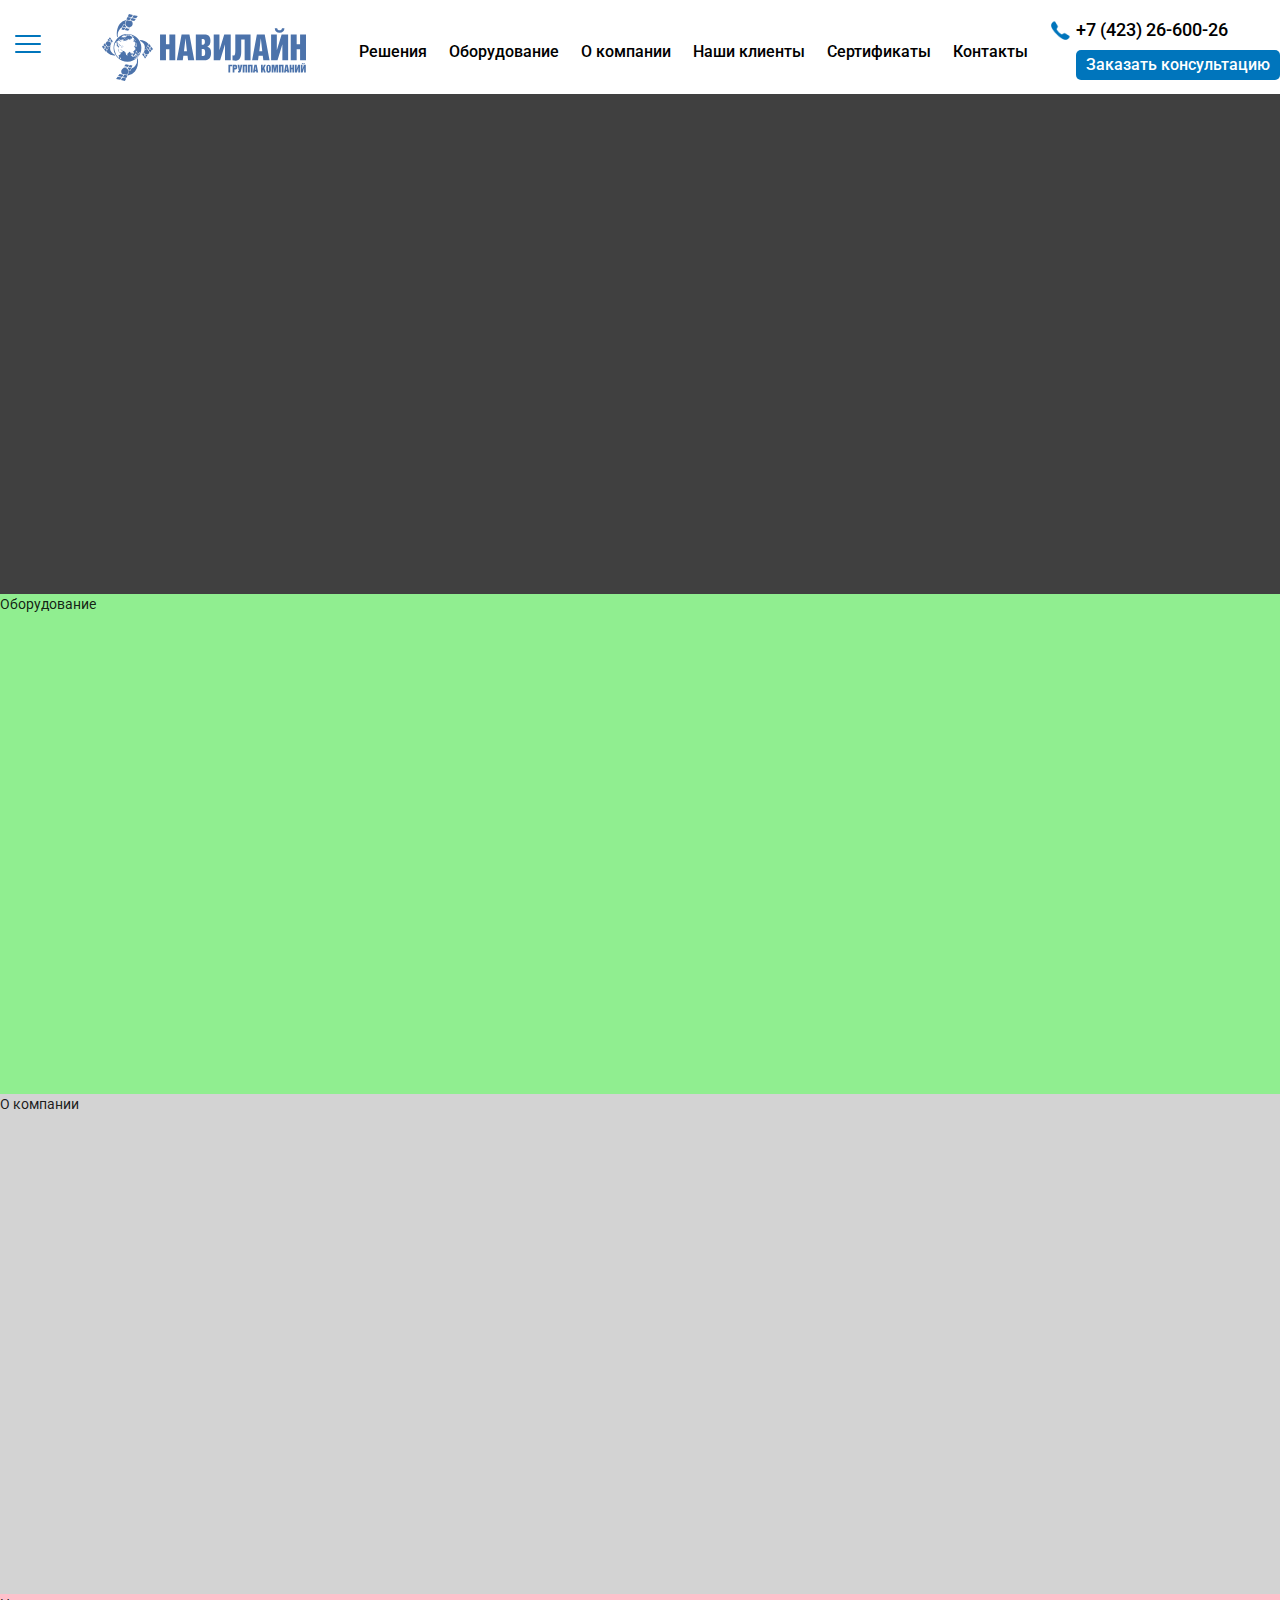
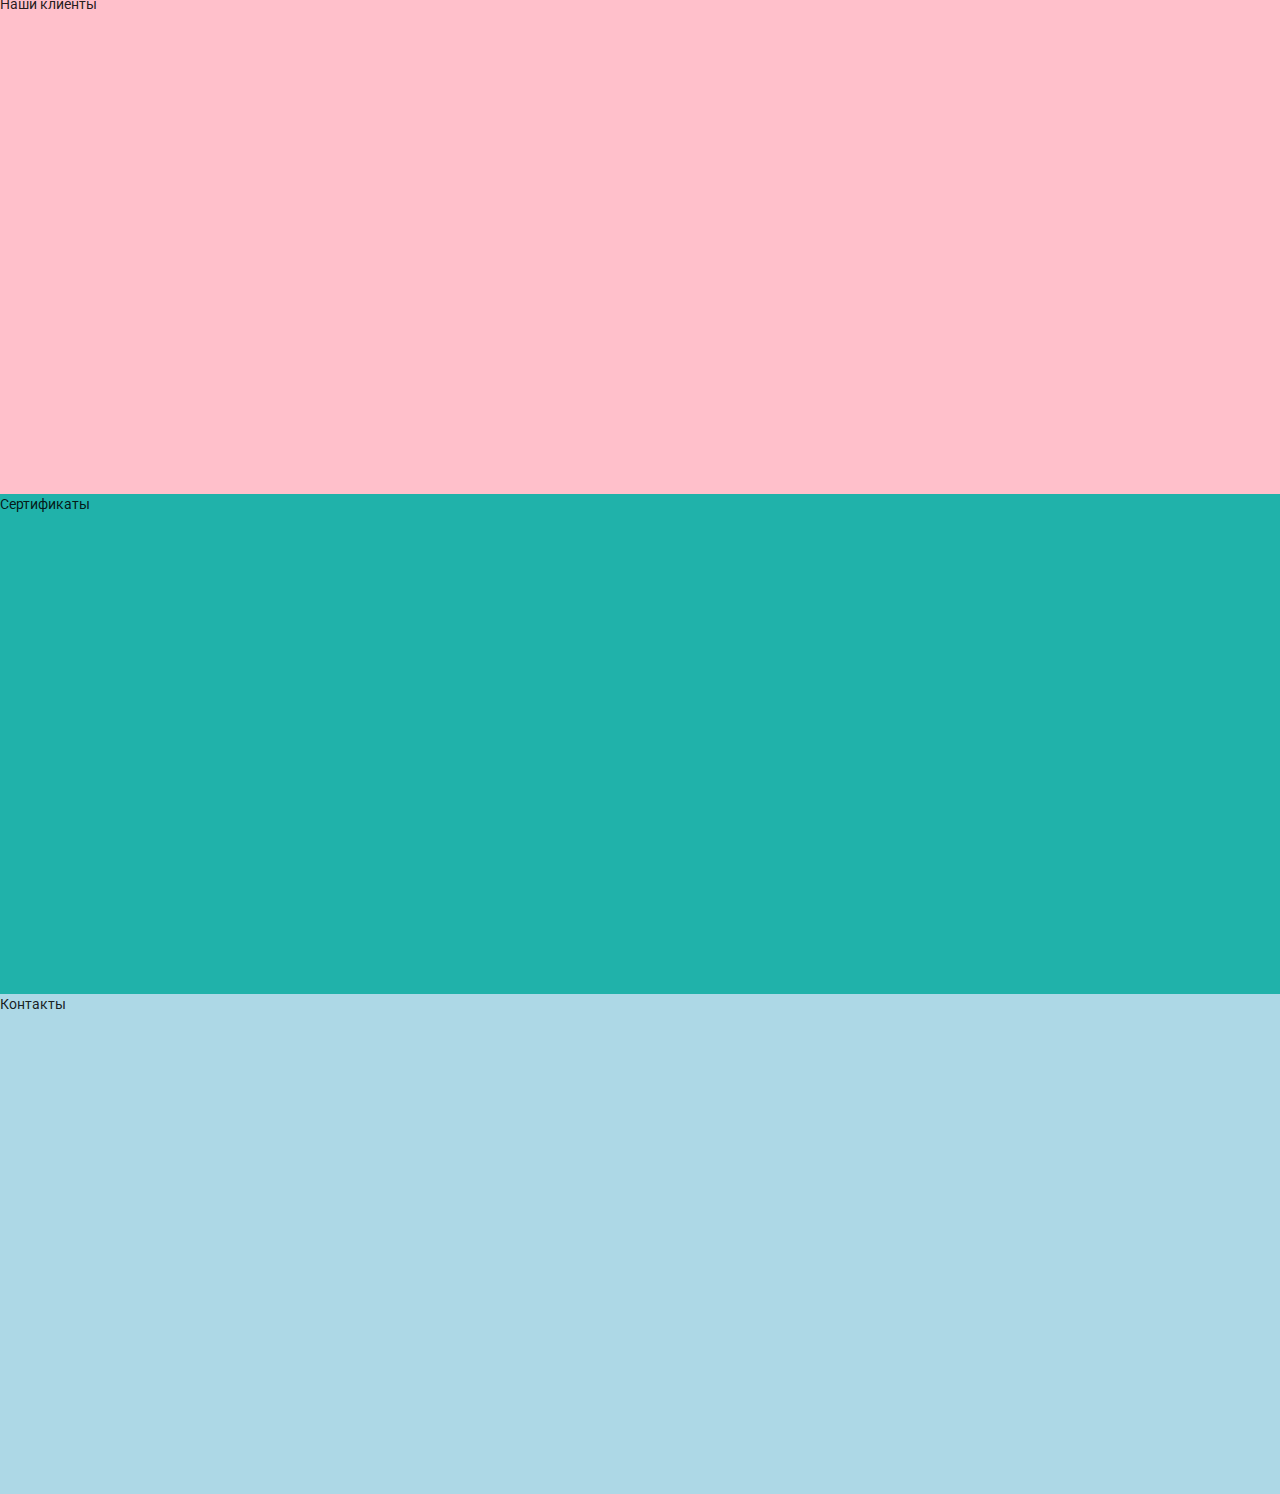
==== index2.html @ 1f4a231a "upload" ====
<!DOCTYPE html>
<html>
  <head>
  <link href="https://fonts.googleapis.com/css?family=Roboto:400,700&display=swap&subset=cyrillic" rel="stylesheet">
  <link href="https://fonts.googleapis.com/icon?family=Material+Icons" rel="stylesheet">

  <!--  <link rel="stylesheet" href="dist/material.min.css">-->
  <link rel="stylesheet" href="css/mdl.css">
  <link rel="stylesheet" href="css/style.css">
  <meta name="viewport" content="width=device-width, initial-scale=1">
</head>

<body class="">
 <div class="s123s">
  <header class="masthead">
    <div class="container">
      <nav class="navbar">

        <div class="hamburger">
          <div class="hamburger-box">
            <div class="hamburger-inner"></div>
          </div>
        </div>

        <a href="#">
          <img src="images/logo2.svg" height="67px" class="logo" alt="">
        </a>
        <ul id="spy" class="main-menu">
          <li><a href="#one">Решения</a>
            <ul class="sub-menu">
              <li><a href="">Решения</a></li>
              <li><a href="">Оборудование</a></li>
              <li><a href="">О компании</a></li>
              <li><a href="">Наши клиенты</a></li>
              <li><a href="">Сертификаты</a></li>
              <li><a href="">Контакты</a></li>
            </ul>
          </li>
          <li><a href="#two">Оборудование</a>
            <ul class="sub-menu">
              <li><a href="">Решения</a></li>
              <li><a href="">Оборудование</a></li>
              <li><a href="">О компании</a></li>
              <li><a href="">Наши клиенты</a></li>
              <li><a href="">Сертификаты</a></li>
              <li><a href="">Контакты</a></li>
            </ul>
          </li>
          <li><a href="#three">О компании</a></li>
          <li><a href="#four">Наши клиенты</a></li>
          <li><a href="#five">Сертификаты</a></li>
          <li><a href="#six">Контакты</a></li>
        </ul>
        <div class="head-contact">
          <a href="#" class="head-tel">
            +7 (423) 26-600-26
          </a>
          <a href="#callback" class="cons-order">
            Заказать консультацию
          </a>
        </div>
      </nav>
    </div>

  </header>
    <div class="page-content">
    <section class="section" id="one">
      <div>

        <!-- Textfield with Floating Label -->



      </div>
    </section>
    <section class="section" id="two">
      <div>Оборудование</div>
    </section>
    <section class="section" id="three">
      <div>О компании</div>
    </section>
    <section class="section" id="four">
      <div>Наши клиенты</div>
    </section>
    <section class="section" id="five">
      <div>Сертификаты</div>
    </section>
    <section class="section" id="six">
      <div>Контакты</div>
    </section>
    </div>
  </div>
  <div id="pop" class="">
    <div class="pop-overlay"></div>
  <div class="pop-order__w">
    <div class="pop-close"></div>

    <div class="pop-order">
      <div class="pop-order__head">
        <h4>Запись на бесплатную консультацию</h4>

        <div class="hamburger is-active pop-order__close white">
          <div class="hamburger-box">
            <div class="hamburger-inner"></div>
          </div>
        </div>

      </div>

      <div class="pop-order__body mdl-grid">
        <div class="mdl-cell mdl-cell--4-col">
          <form action="#">
            <div class="mdl-textfield mdl-js-textfield mdl-textfield--floating-label">
              <input class="mdl-textfield__input" type="text" id="sample3">
              <label class="mdl-textfield__label" for="sample3">Имя</label>
            </div>
            <div class="mdl-textfield mdl-js-textfield mdl-textfield--floating-label">
              <input class="mdl-textfield__input" type="text" id="sample3">
              <label class="mdl-textfield__label" for="sample3">Телефон</label>
            </div>
            <button class="mdl-button mdl-js-button mdl-button--raised mdl-js-ripple-effect mdl-button--colored right" style="float: right">
              отправить
            </button>

          </form>
        </div>
        <div class="mdl-cell mdl-cell--8-col">
          <div class="pop-order__text">
            <p>
              У вас есть вопросы? Оставьте свои контактные данные и наш специалист перезвонит Вам и бесплатно проконсультирует по интересующим услугам.</p>
            <p>Либо позвоните нам по номеру: <b>+7 (423) 26-600-26</b>
            </p>
          </div>
        </div>
      </div>
    </div>
    </div>
<div class="side-nav__w">
    <div class="pop-close"></div>
    <nav class="side-nav">
      <ul class="side-menu">
        <li><a href="">О компании</a></li>
        <li><a href="">Решения</a></li>
        <li><a href="">Оборудование</a></li>
        <li><a href="">Наши клиенты</a></li>
        <li><a href="">Сертификаты</a></li>
        <li><a href="">Контакты</a></li>
      </ul>
      <ul class="side-contact">
        <li class="side-tel"><a href="#">+7 (423) 26-600-26</a></li>
        <li class="side-order"><a href="#callback">Заказать консультацию</a></li>
      </ul>
    </nav>

    </div>
  </div>
  <!--
  <script src="mdl/mdlComponentHandler.js"></script>
  <script src="mdl/button/button.js"></script>
  <script src="mdl/textfield/textfield.js"></script>
  <script src="mdl/menu/menu.js"></script>
  <script src="mdl/grid/grid.js"></script>
-->

  <script src="dist/material.min.js"></script>
  <script src="js/model.js"></script>
  <script src="js/main.js"></script>
</body></html>
---- dist/material.min.css ----
/**
 * material-design-lite - Material Design Components in CSS, JS and HTML
 * @version v1.3.0
 * @license Apache-2.0
 * @copyright 2015 Google, Inc.
 * @link https://github.com/google/material-design-lite
 */
@charset "UTF-8";html{color:rgba(0,0,0,.87)}::-moz-selection{background:#b3d4fc;text-shadow:none}::selection{background:#b3d4fc;text-shadow:none}hr{display:block;height:1px;border:0;border-top:1px solid #ccc;margin:1em 0;padding:0}audio,canvas,iframe,img,svg,video{vertical-align:middle}fieldset{border:0;margin:0;padding:0}textarea{resize:vertical}.browserupgrade{margin:.2em 0;background:#ccc;color:#000;padding:.2em 0}.hidden{display:none!important}.visuallyhidden{border:0;clip:rect(0 0 0 0);height:1px;margin:-1px;overflow:hidden;padding:0;position:absolute;width:1px}.visuallyhidden.focusable:active,.visuallyhidden.focusable:focus{clip:auto;height:auto;margin:0;overflow:visible;position:static;width:auto}.invisible{visibility:hidden}.clearfix:before,.clearfix:after{content:" ";display:table}.clearfix:after{clear:both}@media print{*,*:before,*:after,*:first-letter{background:transparent!important;color:#000!important;box-shadow:none!important}a,a:visited{text-decoration:underline}a[href]:after{content:" (" attr(href)")"}abbr[title]:after{content:" (" attr(title)")"}a[href^="#"]:after,a[href^="javascript:"]:after{content:""}pre,blockquote{border:1px solid #999;page-break-inside:avoid}thead{display:table-header-group}tr,img{page-break-inside:avoid}img{max-width:100%!important}p,h2,h3{orphans:3;widows:3}h2,h3{page-break-after:avoid}}a,.mdl-accordion,.mdl-button,.mdl-card,.mdl-checkbox,.mdl-dropdown-menu,.mdl-icon-toggle,.mdl-item,.mdl-radio,.mdl-slider,.mdl-switch,.mdl-tabs__tab{-webkit-tap-highlight-color:transparent;-webkit-tap-highlight-color:rgba(255,255,255,0)}html{width:100%;height:100%;-ms-touch-action:manipulation;touch-action:manipulation}body{width:100%;min-height:100%;margin:0}main{display:block}*[hidden]{display:none!important}html,body{font-family:"Helvetica","Arial",sans-serif;font-size:14px;font-weight:400;line-height:20px}h1,h2,h3,h4,h5,h6,p{padding:0}h1 small,h2 small,h3 small,h4 small,h5 small,h6 small{font-family:"Roboto","Helvetica","Arial",sans-serif;font-weight:400;line-height:1.35;letter-spacing:-.02em;opacity:.54;font-size:.6em}h1{font-size:56px;line-height:1.35;letter-spacing:-.02em;margin:24px 0}h1,h2{font-family:"Roboto","Helvetica","Arial",sans-serif;font-weight:400}h2{font-size:45px;line-height:48px}h2,h3{margin:24px 0}h3{font-size:34px;line-height:40px}h3,h4{font-family:"Roboto","Helvetica","Arial",sans-serif;font-weight:400}h4{font-size:24px;line-height:32px;-moz-osx-font-smoothing:grayscale;margin:24px 0 16px}h5{font-size:20px;font-weight:500;line-height:1;letter-spacing:.02em}h5,h6{font-family:"Roboto","Helvetica","Arial",sans-serif;margin:24px 0 16px}h6{font-size:16px;letter-spacing:.04em}h6,p{font-weight:400;line-height:24px}p{font-size:14px;letter-spacing:0;margin:0 0 16px}a{color:#ff4081;font-weight:500}blockquote{font-family:"Roboto","Helvetica","Arial",sans-serif;position:relative;font-size:24px;font-weight:300;font-style:italic;line-height:1.35;letter-spacing:.08em}blockquote:before{position:absolute;left:-.5em;content:'“'}blockquote:after{content:'”';margin-left:-.05em}mark{background-color:#f4ff81}dt{font-weight:700}address{font-size:12px;line-height:1;font-style:normal}address,ul,ol{font-weight:400;letter-spacing:0}ul,ol{font-size:14px;line-height:24px}.mdl-typography--display-4,.mdl-typography--display-4-color-contrast{font-family:"Roboto","Helvetica","Arial",sans-serif;font-size:112px;font-weight:300;line-height:1;letter-spacing:-.04em}.mdl-typography--display-4-color-contrast{opacity:.54}.mdl-typography--display-3,.mdl-typography--display-3-color-contrast{font-family:"Roboto","Helvetica","Arial",sans-serif;font-size:56px;font-weight:400;line-height:1.35;letter-spacing:-.02em}.mdl-typography--display-3-color-contrast{opacity:.54}.mdl-typography--display-2,.mdl-typography--display-2-color-contrast{font-family:"Roboto","Helvetica","Arial",sans-serif;font-size:45px;font-weight:400;line-height:48px}.mdl-typography--display-2-color-contrast{opacity:.54}.mdl-typography--display-1,.mdl-typography--display-1-color-contrast{font-family:"Roboto","Helvetica","Arial",sans-serif;font-size:34px;font-weight:400;line-height:40px}.mdl-typography--display-1-color-contrast{opacity:.54}.mdl-typography--headline,.mdl-typography--headline-color-contrast{font-family:"Roboto","Helvetica","Arial",sans-serif;font-size:24px;font-weight:400;line-height:32px;-moz-osx-font-smoothing:grayscale}.mdl-typography--headline-color-contrast{opacity:.87}.mdl-typography--title,.mdl-typography--title-color-contrast{font-family:"Roboto","Helvetica","Arial",sans-serif;font-size:20px;font-weight:500;line-height:1;letter-spacing:.02em}.mdl-typography--title-color-contrast{opacity:.87}.mdl-typography--subhead,.mdl-typography--subhead-color-contrast{font-family:"Roboto","Helvetica","Arial",sans-serif;font-size:16px;font-weight:400;line-height:24px;letter-spacing:.04em}.mdl-typography--subhead-color-contrast{opacity:.87}.mdl-typography--body-2,.mdl-typography--body-2-color-contrast{font-size:14px;font-weight:700;line-height:24px;letter-spacing:0}.mdl-typography--body-2-color-contrast{opacity:.87}.mdl-typography--body-1,.mdl-typography--body-1-color-contrast{font-size:14px;font-weight:400;line-height:24px;letter-spacing:0}.mdl-typography--body-1-color-contrast{opacity:.87}.mdl-typography--body-2-force-preferred-font,.mdl-typography--body-2-force-preferred-font-color-contrast{font-family:"Roboto","Helvetica","Arial",sans-serif;font-size:14px;font-weight:500;line-height:24px;letter-spacing:0}.mdl-typography--body-2-force-preferred-font-color-contrast{opacity:.87}.mdl-typography--body-1-force-preferred-font,.mdl-typography--body-1-force-preferred-font-color-contrast{font-family:"Roboto","Helvetica","Arial",sans-serif;font-size:14px;font-weight:400;line-height:24px;letter-spacing:0}.mdl-typography--body-1-force-preferred-font-color-contrast{opacity:.87}.mdl-typography--caption,.mdl-typography--caption-force-preferred-font{font-size:12px;font-weight:400;line-height:1;letter-spacing:0}.mdl-typography--caption-force-preferred-font{font-family:"Roboto","Helvetica","Arial",sans-serif}.mdl-typography--caption-color-contrast,.mdl-typography--caption-force-preferred-font-color-contrast{font-size:12px;font-weight:400;line-height:1;letter-spacing:0;opacity:.54}.mdl-typography--caption-force-preferred-font-color-contrast,.mdl-typography--menu{font-family:"Roboto","Helvetica","Arial",sans-serif}.mdl-typography--menu{font-size:14px;font-weight:500;line-height:1;letter-spacing:0}.mdl-typography--menu-color-contrast{opacity:.87}.mdl-typography--menu-color-contrast,.mdl-typography--button,.mdl-typography--button-color-contrast{font-family:"Roboto","Helvetica","Arial",sans-serif;font-size:14px;font-weight:500;line-height:1;letter-spacing:0}.mdl-typography--button,.mdl-typography--button-color-contrast{text-transform:uppercase}.mdl-typography--button-color-contrast{opacity:.87}.mdl-typography--text-left{text-align:left}.mdl-typography--text-right{text-align:right}.mdl-typography--text-center{text-align:center}.mdl-typography--text-justify{text-align:justify}.mdl-typography--text-nowrap{white-space:nowrap}.mdl-typography--text-lowercase{text-transform:lowercase}.mdl-typography--text-uppercase{text-transform:uppercase}.mdl-typography--text-capitalize{text-transform:capitalize}.mdl-typography--font-thin{font-weight:200!important}.mdl-typography--font-light{font-weight:300!important}.mdl-typography--font-regular{font-weight:400!important}.mdl-typography--font-medium{font-weight:500!important}.mdl-typography--font-bold{font-weight:700!important}.mdl-typography--font-black{font-weight:900!important}.material-icons{font-family:'Material Icons';font-weight:400;font-style:normal;font-size:24px;line-height:1;letter-spacing:normal;text-transform:none;display:inline-block;word-wrap:normal;-moz-font-feature-settings:'liga';font-feature-settings:'liga';-webkit-font-feature-settings:'liga';-webkit-font-smoothing:antialiased}.mdl-color-text--red{color:#f44336 !important}.mdl-color--red{background-color:#f44336 !important}.mdl-color-text--red-50{color:#ffebee !important}.mdl-color--red-50{background-color:#ffebee !important}.mdl-color-text--red-100{color:#ffcdd2 !important}.mdl-color--red-100{background-color:#ffcdd2 !important}.mdl-color-text--red-200{color:#ef9a9a !important}.mdl-color--red-200{background-color:#ef9a9a !important}.mdl-color-text--red-300{color:#e57373 !important}.mdl-color--red-300{background-color:#e57373 !important}.mdl-color-text--red-400{color:#ef5350 !important}.mdl-color--red-400{background-color:#ef5350 !important}.mdl-color-text--red-500{color:#f44336 !important}.mdl-color--red-500{background-color:#f44336 !important}.mdl-color-text--red-600{color:#e53935 !important}.mdl-color--red-600{background-color:#e53935 !important}.mdl-color-text--red-700{color:#d32f2f !important}.mdl-color--red-700{background-color:#d32f2f !important}.mdl-color-text--red-800{color:#c62828 !important}.mdl-color--red-800{background-color:#c62828 !important}.mdl-color-text--red-900{color:#b71c1c !important}.mdl-color--red-900{background-color:#b71c1c !important}.mdl-color-text--red-A100{color:#ff8a80 !important}.mdl-color--red-A100{background-color:#ff8a80 !important}.mdl-color-text--red-A200{color:#ff5252 !important}.mdl-color--red-A200{background-color:#ff5252 !important}.mdl-color-text--red-A400{color:#ff1744 !important}.mdl-color--red-A400{background-color:#ff1744 !important}.mdl-color-text--red-A700{color:#d50000 !important}.mdl-color--red-A700{background-color:#d50000 !important}.mdl-color-text--pink{color:#e91e63 !important}.mdl-color--pink{background-color:#e91e63 !important}.mdl-color-text--pink-50{color:#fce4ec !important}.mdl-color--pink-50{background-color:#fce4ec !important}.mdl-color-text--pink-100{color:#f8bbd0 !important}.mdl-color--pink-100{background-color:#f8bbd0 !important}.mdl-color-text--pink-200{color:#f48fb1 !important}.mdl-color--pink-200{background-color:#f48fb1 !important}.mdl-color-text--pink-300{color:#f06292 !important}.mdl-color--pink-300{background-color:#f06292 !important}.mdl-color-text--pink-400{color:#ec407a !important}.mdl-color--pink-400{background-color:#ec407a !important}.mdl-color-text--pink-500{color:#e91e63 !important}.mdl-color--pink-500{background-color:#e91e63 !important}.mdl-color-text--pink-600{color:#d81b60 !important}.mdl-color--pink-600{background-color:#d81b60 !important}.mdl-color-text--pink-700{color:#c2185b !important}.mdl-color--pink-700{background-color:#c2185b !important}.mdl-color-text--pink-800{color:#ad1457 !important}.mdl-color--pink-800{background-color:#ad1457 !important}.mdl-color-text--pink-900{color:#880e4f !important}.mdl-color--pink-900{background-color:#880e4f !important}.mdl-color-text--pink-A100{color:#ff80ab !important}.mdl-color--pink-A100{background-color:#ff80ab !important}.mdl-color-text--pink-A200{color:#ff4081 !important}.mdl-color--pink-A200{background-color:#ff4081 !important}.mdl-color-text--pink-A400{color:#f50057 !important}.mdl-color--pink-A400{background-color:#f50057 !important}.mdl-color-text--pink-A700{color:#c51162 !important}.mdl-color--pink-A700{background-color:#c51162 !important}.mdl-color-text--purple{color:#9c27b0 !important}.mdl-color--purple{background-color:#9c27b0 !important}.mdl-color-text--purple-50{color:#f3e5f5 !important}.mdl-color--purple-50{background-color:#f3e5f5 !important}.mdl-color-text--purple-100{color:#e1bee7 !important}.mdl-color--purple-100{background-color:#e1bee7 !important}.mdl-color-text--purple-200{color:#ce93d8 !important}.mdl-color--purple-200{background-color:#ce93d8 !important}.mdl-color-text--purple-300{color:#ba68c8 !important}.mdl-color--purple-300{background-color:#ba68c8 !important}.mdl-color-text--purple-400{color:#ab47bc !important}.mdl-color--purple-400{background-color:#ab47bc !important}.mdl-color-text--purple-500{color:#9c27b0 !important}.mdl-color--purple-500{background-color:#9c27b0 !important}.mdl-color-text--purple-600{color:#8e24aa !important}.mdl-color--purple-600{background-color:#8e24aa !important}.mdl-color-text--purple-700{color:#7b1fa2 !important}.mdl-color--purple-700{background-color:#7b1fa2 !important}.mdl-color-text--purple-800{color:#6a1b9a !important}.mdl-color--purple-800{background-color:#6a1b9a !important}.mdl-color-text--purple-900{color:#4a148c !important}.mdl-color--purple-900{background-color:#4a148c !important}.mdl-color-text--purple-A100{color:#ea80fc !important}.mdl-color--purple-A100{background-color:#ea80fc !important}.mdl-color-text--purple-A200{color:#e040fb !important}.mdl-color--purple-A200{background-color:#e040fb !important}.mdl-color-text--purple-A400{color:#d500f9 !important}.mdl-color--purple-A400{background-color:#d500f9 !important}.mdl-color-text--purple-A700{color:#a0f !important}.mdl-color--purple-A700{background-color:#a0f !important}.mdl-color-text--deep-purple{color:#673ab7 !important}.mdl-color--deep-purple{background-color:#673ab7 !important}.mdl-color-text--deep-purple-50{color:#ede7f6 !important}.mdl-color--deep-purple-50{background-color:#ede7f6 !important}.mdl-color-text--deep-purple-100{color:#d1c4e9 !important}.mdl-color--deep-purple-100{background-color:#d1c4e9 !important}.mdl-color-text--deep-purple-200{color:#b39ddb !important}.mdl-color--deep-purple-200{background-color:#b39ddb !important}.mdl-color-text--deep-purple-300{color:#9575cd !important}.mdl-color--deep-purple-300{background-color:#9575cd !important}.mdl-color-text--deep-purple-400{color:#7e57c2 !important}.mdl-color--deep-purple-400{background-color:#7e57c2 !important}.mdl-color-text--deep-purple-500{color:#673ab7 !important}.mdl-color--deep-purple-500{background-color:#673ab7 !important}.mdl-color-text--deep-purple-600{color:#5e35b1 !important}.mdl-color--deep-purple-600{background-color:#5e35b1 !important}.mdl-color-text--deep-purple-700{color:#512da8 !important}.mdl-color--deep-purple-700{background-color:#512da8 !important}.mdl-color-text--deep-purple-800{color:#4527a0 !important}.mdl-color--deep-purple-800{background-color:#4527a0 !important}.mdl-color-text--deep-purple-900{color:#311b92 !important}.mdl-color--deep-purple-900{background-color:#311b92 !important}.mdl-color-text--deep-purple-A100{color:#b388ff !important}.mdl-color--deep-purple-A100{background-color:#b388ff !important}.mdl-color-text--deep-purple-A200{color:#7c4dff !important}.mdl-color--deep-purple-A200{background-color:#7c4dff !important}.mdl-color-text--deep-purple-A400{color:#651fff !important}.mdl-color--deep-purple-A400{background-color:#651fff !important}.mdl-color-text--deep-purple-A700{color:#6200ea !important}.mdl-color--deep-purple-A700{background-color:#6200ea !important}.mdl-color-text--indigo{color:#3f51b5 !important}.mdl-color--indigo{background-color:#3f51b5 !important}.mdl-color-text--indigo-50{color:#e8eaf6 !important}.mdl-color--indigo-50{background-color:#e8eaf6 !important}.mdl-color-text--indigo-100{color:#c5cae9 !important}.mdl-color--indigo-100{background-color:#c5cae9 !important}.mdl-color-text--indigo-200{color:#9fa8da !important}.mdl-color--indigo-200{background-color:#9fa8da !important}.mdl-color-text--indigo-300{color:#7986cb !important}.mdl-color--indigo-300{background-color:#7986cb !important}.mdl-color-text--indigo-400{color:#5c6bc0 !important}.mdl-color--indigo-400{background-color:#5c6bc0 !important}.mdl-color-text--indigo-500{color:#3f51b5 !important}.mdl-color--indigo-500{background-color:#3f51b5 !important}.mdl-color-text--indigo-600{color:#3949ab !important}.mdl-color--indigo-600{background-color:#3949ab !important}.mdl-color-text--indigo-700{color:#303f9f !important}.mdl-color--indigo-700{background-color:#303f9f !important}.mdl-color-text--indigo-800{color:#283593 !important}.mdl-color--indigo-800{background-color:#283593 !important}.mdl-color-text--indigo-900{color:#1a237e !important}.mdl-color--indigo-900{background-color:#1a237e !important}.mdl-color-text--indigo-A100{color:#8c9eff !important}.mdl-color--indigo-A100{background-color:#8c9eff !important}.mdl-color-text--indigo-A200{color:#536dfe !important}.mdl-color--indigo-A200{background-color:#536dfe !important}.mdl-color-text--indigo-A400{color:#3d5afe !important}.mdl-color--indigo-A400{background-color:#3d5afe !important}.mdl-color-text--indigo-A700{color:#304ffe !important}.mdl-color--indigo-A700{background-color:#304ffe !important}.mdl-color-text--blue{color:#2196f3 !important}.mdl-color--blue{background-color:#2196f3 !important}.mdl-color-text--blue-50{color:#e3f2fd !important}.mdl-color--blue-50{background-color:#e3f2fd !important}.mdl-color-text--blue-100{color:#bbdefb !important}.mdl-color--blue-100{background-color:#bbdefb !important}.mdl-color-text--blue-200{color:#90caf9 !important}.mdl-color--blue-200{background-color:#90caf9 !important}.mdl-color-text--blue-300{color:#64b5f6 !important}.mdl-color--blue-300{background-color:#64b5f6 !important}.mdl-color-text--blue-400{color:#42a5f5 !important}.mdl-color--blue-400{background-color:#42a5f5 !important}.mdl-color-text--blue-500{color:#2196f3 !important}.mdl-color--blue-500{background-color:#2196f3 !important}.mdl-color-text--blue-600{color:#1e88e5 !important}.mdl-color--blue-600{background-color:#1e88e5 !important}.mdl-color-text--blue-700{color:#1976d2 !important}.mdl-color--blue-700{background-color:#1976d2 !important}.mdl-color-text--blue-800{color:#1565c0 !important}.mdl-color--blue-800{background-color:#1565c0 !important}.mdl-color-text--blue-900{color:#0d47a1 !important}.mdl-color--blue-900{background-color:#0d47a1 !important}.mdl-color-text--blue-A100{color:#82b1ff !important}.mdl-color--blue-A100{background-color:#82b1ff !important}.mdl-color-text--blue-A200{color:#448aff !important}.mdl-color--blue-A200{background-color:#448aff !important}.mdl-color-text--blue-A400{color:#2979ff !important}.mdl-color--blue-A400{background-color:#2979ff !important}.mdl-color-text--blue-A700{color:#2962ff !important}.mdl-color--blue-A700{background-color:#2962ff !important}.mdl-color-text--light-blue{color:#03a9f4 !important}.mdl-color--light-blue{background-color:#03a9f4 !important}.mdl-color-text--light-blue-50{color:#e1f5fe !important}.mdl-color--light-blue-50{background-color:#e1f5fe !important}.mdl-color-text--light-blue-100{color:#b3e5fc !important}.mdl-color--light-blue-100{background-color:#b3e5fc !important}.mdl-color-text--light-blue-200{color:#81d4fa !important}.mdl-color--light-blue-200{background-color:#81d4fa !important}.mdl-color-text--light-blue-300{color:#4fc3f7 !important}.mdl-color--light-blue-300{background-color:#4fc3f7 !important}.mdl-color-text--light-blue-400{color:#29b6f6 !important}.mdl-color--light-blue-400{background-color:#29b6f6 !important}.mdl-color-text--light-blue-500{color:#03a9f4 !important}.mdl-color--light-blue-500{background-color:#03a9f4 !important}.mdl-color-text--light-blue-600{color:#039be5 !important}.mdl-color--light-blue-600{background-color:#039be5 !important}.mdl-color-text--light-blue-700{color:#0288d1 !important}.mdl-color--light-blue-700{background-color:#0288d1 !important}.mdl-color-text--light-blue-800{color:#0277bd !important}.mdl-color--light-blue-800{background-color:#0277bd !important}.mdl-color-text--light-blue-900{color:#01579b !important}.mdl-color--light-blue-900{background-color:#01579b !important}.mdl-color-text--light-blue-A100{color:#80d8ff !important}.mdl-color--light-blue-A100{background-color:#80d8ff !important}.mdl-color-text--light-blue-A200{color:#40c4ff !important}.mdl-color--light-blue-A200{background-color:#40c4ff !important}.mdl-color-text--light-blue-A400{color:#00b0ff !important}.mdl-color--light-blue-A400{background-color:#00b0ff !important}.mdl-color-text--light-blue-A700{color:#0091ea !important}.mdl-color--light-blue-A700{background-color:#0091ea !important}.mdl-color-text--cyan{color:#00bcd4 !important}.mdl-color--cyan{background-color:#00bcd4 !important}.mdl-color-text--cyan-50{color:#e0f7fa !important}.mdl-color--cyan-50{background-color:#e0f7fa !important}.mdl-color-text--cyan-100{color:#b2ebf2 !important}.mdl-color--cyan-100{background-color:#b2ebf2 !important}.mdl-color-text--cyan-200{color:#80deea !important}.mdl-color--cyan-200{background-color:#80deea !important}.mdl-color-text--cyan-300{color:#4dd0e1 !important}.mdl-color--cyan-300{background-color:#4dd0e1 !important}.mdl-color-text--cyan-400{color:#26c6da !important}.mdl-color--cyan-400{background-color:#26c6da !important}.mdl-color-text--cyan-500{color:#00bcd4 !important}.mdl-color--cyan-500{background-color:#00bcd4 !important}.mdl-color-text--cyan-600{color:#00acc1 !important}.mdl-color--cyan-600{background-color:#00acc1 !important}.mdl-color-text--cyan-700{color:#0097a7 !important}.mdl-color--cyan-700{background-color:#0097a7 !important}.mdl-color-text--cyan-800{color:#00838f !important}.mdl-color--cyan-800{background-color:#00838f !important}.mdl-color-text--cyan-900{color:#006064 !important}.mdl-color--cyan-900{background-color:#006064 !important}.mdl-color-text--cyan-A100{color:#84ffff !important}.mdl-color--cyan-A100{background-color:#84ffff !important}.mdl-color-text--cyan-A200{color:#18ffff !important}.mdl-color--cyan-A200{background-color:#18ffff !important}.mdl-color-text--cyan-A400{color:#00e5ff !important}.mdl-color--cyan-A400{background-color:#00e5ff !important}.mdl-color-text--cyan-A700{color:#00b8d4 !important}.mdl-color--cyan-A700{background-color:#00b8d4 !important}.mdl-color-text--teal{color:#009688 !important}.mdl-color--teal{background-color:#009688 !important}.mdl-color-text--teal-50{color:#e0f2f1 !important}.mdl-color--teal-50{background-color:#e0f2f1 !important}.mdl-color-text--teal-100{color:#b2dfdb !important}.mdl-color--teal-100{background-color:#b2dfdb !important}.mdl-color-text--teal-200{color:#80cbc4 !important}.mdl-color--teal-200{background-color:#80cbc4 !important}.mdl-color-text--teal-300{color:#4db6ac !important}.mdl-color--teal-300{background-color:#4db6ac !important}.mdl-color-text--teal-400{color:#26a69a !important}.mdl-color--teal-400{background-color:#26a69a !important}.mdl-color-text--teal-500{color:#009688 !important}.mdl-color--teal-500{background-color:#009688 !important}.mdl-color-text--teal-600{color:#00897b !important}.mdl-color--teal-600{background-color:#00897b !important}.mdl-color-text--teal-700{color:#00796b !important}.mdl-color--teal-700{background-color:#00796b !important}.mdl-color-text--teal-800{color:#00695c !important}.mdl-color--teal-800{background-color:#00695c !important}.mdl-color-text--teal-900{color:#004d40 !important}.mdl-color--teal-900{background-color:#004d40 !important}.mdl-color-text--teal-A100{color:#a7ffeb !important}.mdl-color--teal-A100{background-color:#a7ffeb !important}.mdl-color-text--teal-A200{color:#64ffda !important}.mdl-color--teal-A200{background-color:#64ffda !important}.mdl-color-text--teal-A400{color:#1de9b6 !important}.mdl-color--teal-A400{background-color:#1de9b6 !important}.mdl-color-text--teal-A700{color:#00bfa5 !important}.mdl-color--teal-A700{background-color:#00bfa5 !important}.mdl-color-text--green{color:#4caf50 !important}.mdl-color--green{background-color:#4caf50 !important}.mdl-color-text--green-50{color:#e8f5e9 !important}.mdl-color--green-50{background-color:#e8f5e9 !important}.mdl-color-text--green-100{color:#c8e6c9 !important}.mdl-color--green-100{background-color:#c8e6c9 !important}.mdl-color-text--green-200{color:#a5d6a7 !important}.mdl-color--green-200{background-color:#a5d6a7 !important}.mdl-color-text--green-300{color:#81c784 !important}.mdl-color--green-300{background-color:#81c784 !important}.mdl-color-text--green-400{color:#66bb6a !important}.mdl-color--green-400{background-color:#66bb6a !important}.mdl-color-text--green-500{color:#4caf50 !important}.mdl-color--green-500{background-color:#4caf50 !important}.mdl-color-text--green-600{color:#43a047 !important}.mdl-color--green-600{background-color:#43a047 !important}.mdl-color-text--green-700{color:#388e3c !important}.mdl-color--green-700{background-color:#388e3c !important}.mdl-color-text--green-800{color:#2e7d32 !important}.mdl-color--green-800{background-color:#2e7d32 !important}.mdl-color-text--green-900{color:#1b5e20 !important}.mdl-color--green-900{background-color:#1b5e20 !important}.mdl-color-text--green-A100{color:#b9f6ca !important}.mdl-color--green-A100{background-color:#b9f6ca !important}.mdl-color-text--green-A200{color:#69f0ae !important}.mdl-color--green-A200{background-color:#69f0ae !important}.mdl-color-text--green-A400{color:#00e676 !important}.mdl-color--green-A400{background-color:#00e676 !important}.mdl-color-text--green-A700{color:#00c853 !important}.mdl-color--green-A700{background-color:#00c853 !important}.mdl-color-text--light-green{color:#8bc34a !important}.mdl-color--light-green{background-color:#8bc34a !important}.mdl-color-text--light-green-50{color:#f1f8e9 !important}.mdl-color--light-green-50{background-color:#f1f8e9 !important}.mdl-color-text--light-green-100{color:#dcedc8 !important}.mdl-color--light-green-100{background-color:#dcedc8 !important}.mdl-color-text--light-green-200{color:#c5e1a5 !important}.mdl-color--light-green-200{background-color:#c5e1a5 !important}.mdl-color-text--light-green-300{color:#aed581 !important}.mdl-color--light-green-300{background-color:#aed581 !important}.mdl-color-text--light-green-400{color:#9ccc65 !important}.mdl-color--light-green-400{background-color:#9ccc65 !important}.mdl-color-text--light-green-500{color:#8bc34a !important}.mdl-color--light-green-500{background-color:#8bc34a !important}.mdl-color-text--light-green-600{color:#7cb342 !important}.mdl-color--light-green-600{background-color:#7cb342 !important}.mdl-color-text--light-green-700{color:#689f38 !important}.mdl-color--light-green-700{background-color:#689f38 !important}.mdl-color-text--light-green-800{color:#558b2f !important}.mdl-color--light-green-800{background-color:#558b2f !important}.mdl-color-text--light-green-900{color:#33691e !important}.mdl-color--light-green-900{background-color:#33691e !important}.mdl-color-text--light-green-A100{color:#ccff90 !important}.mdl-color--light-green-A100{background-color:#ccff90 !important}.mdl-color-text--light-green-A200{color:#b2ff59 !important}.mdl-color--light-green-A200{background-color:#b2ff59 !important}.mdl-color-text--light-green-A400{color:#76ff03 !important}.mdl-color--light-green-A400{background-color:#76ff03 !important}.mdl-color-text--light-green-A700{color:#64dd17 !important}.mdl-color--light-green-A700{background-color:#64dd17 !important}.mdl-color-text--lime{color:#cddc39 !important}.mdl-color--lime{background-color:#cddc39 !important}.mdl-color-text--lime-50{color:#f9fbe7 !important}.mdl-color--lime-50{background-color:#f9fbe7 !important}.mdl-color-text--lime-100{color:#f0f4c3 !important}.mdl-color--lime-100{background-color:#f0f4c3 !important}.mdl-color-text--lime-200{color:#e6ee9c !important}.mdl-color--lime-200{background-color:#e6ee9c !important}.mdl-color-text--lime-300{color:#dce775 !important}.mdl-color--lime-300{background-color:#dce775 !important}.mdl-color-text--lime-400{color:#d4e157 !important}.mdl-color--lime-400{background-color:#d4e157 !important}.mdl-color-text--lime-500{color:#cddc39 !important}.mdl-color--lime-500{background-color:#cddc39 !important}.mdl-color-text--lime-600{color:#c0ca33 !important}.mdl-color--lime-600{background-color:#c0ca33 !important}.mdl-color-text--lime-700{color:#afb42b !important}.mdl-color--lime-700{background-color:#afb42b !important}.mdl-color-text--lime-800{color:#9e9d24 !important}.mdl-color--lime-800{background-color:#9e9d24 !important}.mdl-color-text--lime-900{color:#827717 !important}.mdl-color--lime-900{background-color:#827717 !important}.mdl-color-text--lime-A100{color:#f4ff81 !important}.mdl-color--lime-A100{background-color:#f4ff81 !important}.mdl-color-text--lime-A200{color:#eeff41 !important}.mdl-color--lime-A200{background-color:#eeff41 !important}.mdl-color-text--lime-A400{color:#c6ff00 !important}.mdl-color--lime-A400{background-color:#c6ff00 !important}.mdl-color-text--lime-A700{color:#aeea00 !important}.mdl-color--lime-A700{background-color:#aeea00 !important}.mdl-color-text--yellow{color:#ffeb3b !important}.mdl-color--yellow{background-color:#ffeb3b !important}.mdl-color-text--yellow-50{color:#fffde7 !important}.mdl-color--yellow-50{background-color:#fffde7 !important}.mdl-color-text--yellow-100{color:#fff9c4 !important}.mdl-color--yellow-100{background-color:#fff9c4 !important}.mdl-color-text--yellow-200{color:#fff59d !important}.mdl-color--yellow-200{background-color:#fff59d !important}.mdl-color-text--yellow-300{color:#fff176 !important}.mdl-color--yellow-300{background-color:#fff176 !important}.mdl-color-text--yellow-400{color:#ffee58 !important}.mdl-color--yellow-400{background-color:#ffee58 !important}.mdl-color-text--yellow-500{color:#ffeb3b !important}.mdl-color--yellow-500{background-color:#ffeb3b !important}.mdl-color-text--yellow-600{color:#fdd835 !important}.mdl-color--yellow-600{background-color:#fdd835 !important}.mdl-color-text--yellow-700{color:#fbc02d !important}.mdl-color--yellow-700{background-color:#fbc02d !important}.mdl-color-text--yellow-800{color:#f9a825 !important}.mdl-color--yellow-800{background-color:#f9a825 !important}.mdl-color-text--yellow-900{color:#f57f17 !important}.mdl-color--yellow-900{background-color:#f57f17 !important}.mdl-color-text--yellow-A100{color:#ffff8d !important}.mdl-color--yellow-A100{background-color:#ffff8d !important}.mdl-color-text--yellow-A200{color:#ff0 !important}.mdl-color--yellow-A200{background-color:#ff0 !important}.mdl-color-text--yellow-A400{color:#ffea00 !important}.mdl-color--yellow-A400{background-color:#ffea00 !important}.mdl-color-text--yellow-A700{color:#ffd600 !important}.mdl-color--yellow-A700{background-color:#ffd600 !important}.mdl-color-text--amber{color:#ffc107 !important}.mdl-color--amber{background-color:#ffc107 !important}.mdl-color-text--amber-50{color:#fff8e1 !important}.mdl-color--amber-50{background-color:#fff8e1 !important}.mdl-color-text--amber-100{color:#ffecb3 !important}.mdl-color--amber-100{background-color:#ffecb3 !important}.mdl-color-text--amber-200{color:#ffe082 !important}.mdl-color--amber-200{background-color:#ffe082 !important}.mdl-color-text--amber-300{color:#ffd54f !important}.mdl-color--amber-300{background-color:#ffd54f !important}.mdl-color-text--amber-400{color:#ffca28 !important}.mdl-color--amber-400{background-color:#ffca28 !important}.mdl-color-text--amber-500{color:#ffc107 !important}.mdl-color--amber-500{background-color:#ffc107 !important}.mdl-color-text--amber-600{color:#ffb300 !important}.mdl-color--amber-600{background-color:#ffb300 !important}.mdl-color-text--amber-700{color:#ffa000 !important}.mdl-color--amber-700{background-color:#ffa000 !important}.mdl-color-text--amber-800{color:#ff8f00 !important}.mdl-color--amber-800{background-color:#ff8f00 !important}.mdl-color-text--amber-900{color:#ff6f00 !important}.mdl-color--amber-900{background-color:#ff6f00 !important}.mdl-color-text--amber-A100{color:#ffe57f !important}.mdl-color--amber-A100{background-color:#ffe57f !important}.mdl-color-text--amber-A200{color:#ffd740 !important}.mdl-color--amber-A200{background-color:#ffd740 !important}.mdl-color-text--amber-A400{color:#ffc400 !important}.mdl-color--amber-A400{background-color:#ffc400 !important}.mdl-color-text--amber-A700{color:#ffab00 !important}.mdl-color--amber-A700{background-color:#ffab00 !important}.mdl-color-text--orange{color:#ff9800 !important}.mdl-color--orange{background-color:#ff9800 !important}.mdl-color-text--orange-50{color:#fff3e0 !important}.mdl-color--orange-50{background-color:#fff3e0 !important}.mdl-color-text--orange-100{color:#ffe0b2 !important}.mdl-color--orange-100{background-color:#ffe0b2 !important}.mdl-color-text--orange-200{color:#ffcc80 !important}.mdl-color--orange-200{background-color:#ffcc80 !important}.mdl-color-text--orange-300{color:#ffb74d !important}.mdl-color--orange-300{background-color:#ffb74d !important}.mdl-color-text--orange-400{color:#ffa726 !important}.mdl-color--orange-400{background-color:#ffa726 !important}.mdl-color-text--orange-500{color:#ff9800 !important}.mdl-color--orange-500{background-color:#ff9800 !important}.mdl-color-text--orange-600{color:#fb8c00 !important}.mdl-color--orange-600{background-color:#fb8c00 !important}.mdl-color-text--orange-700{color:#f57c00 !important}.mdl-color--orange-700{background-color:#f57c00 !important}.mdl-color-text--orange-800{color:#ef6c00 !important}.mdl-color--orange-800{background-color:#ef6c00 !important}.mdl-color-text--orange-900{color:#e65100 !important}.mdl-color--orange-900{background-color:#e65100 !important}.mdl-color-text--orange-A100{color:#ffd180 !important}.mdl-color--orange-A100{background-color:#ffd180 !important}.mdl-color-text--orange-A200{color:#ffab40 !important}.mdl-color--orange-A200{background-color:#ffab40 !important}.mdl-color-text--orange-A400{color:#ff9100 !important}.mdl-color--orange-A400{background-color:#ff9100 !important}.mdl-color-text--orange-A700{color:#ff6d00 !important}.mdl-color--orange-A700{background-color:#ff6d00 !important}.mdl-color-text--deep-orange{color:#ff5722 !important}.mdl-color--deep-orange{background-color:#ff5722 !important}.mdl-color-text--deep-orange-50{color:#fbe9e7 !important}.mdl-color--deep-orange-50{background-color:#fbe9e7 !important}.mdl-color-text--deep-orange-100{color:#ffccbc !important}.mdl-color--deep-orange-100{background-color:#ffccbc !important}.mdl-color-text--deep-orange-200{color:#ffab91 !important}.mdl-color--deep-orange-200{background-color:#ffab91 !important}.mdl-color-text--deep-orange-300{color:#ff8a65 !important}.mdl-color--deep-orange-300{background-color:#ff8a65 !important}.mdl-color-text--deep-orange-400{color:#ff7043 !important}.mdl-color--deep-orange-400{background-color:#ff7043 !important}.mdl-color-text--deep-orange-500{color:#ff5722 !important}.mdl-color--deep-orange-500{background-color:#ff5722 !important}.mdl-color-text--deep-orange-600{color:#f4511e !important}.mdl-color--deep-orange-600{background-color:#f4511e !important}.mdl-color-text--deep-orange-700{color:#e64a19 !important}.mdl-color--deep-orange-700{background-color:#e64a19 !important}.mdl-color-text--deep-orange-800{color:#d84315 !important}.mdl-color--deep-orange-800{background-color:#d84315 !important}.mdl-color-text--deep-orange-900{color:#bf360c !important}.mdl-color--deep-orange-900{background-color:#bf360c !important}.mdl-color-text--deep-orange-A100{color:#ff9e80 !important}.mdl-color--deep-orange-A100{background-color:#ff9e80 !important}.mdl-color-text--deep-orange-A200{color:#ff6e40 !important}.mdl-color--deep-orange-A200{background-color:#ff6e40 !important}.mdl-color-text--deep-orange-A400{color:#ff3d00 !important}.mdl-color--deep-orange-A400{background-color:#ff3d00 !important}.mdl-color-text--deep-orange-A700{color:#dd2c00 !important}.mdl-color--deep-orange-A700{background-color:#dd2c00 !important}.mdl-color-text--brown{color:#795548 !important}.mdl-color--brown{background-color:#795548 !important}.mdl-color-text--brown-50{color:#efebe9 !important}.mdl-color--brown-50{background-color:#efebe9 !important}.mdl-color-text--brown-100{color:#d7ccc8 !important}.mdl-color--brown-100{background-color:#d7ccc8 !important}.mdl-color-text--brown-200{color:#bcaaa4 !important}.mdl-color--brown-200{background-color:#bcaaa4 !important}.mdl-color-text--brown-300{color:#a1887f !important}.mdl-color--brown-300{background-color:#a1887f !important}.mdl-color-text--brown-400{color:#8d6e63 !important}.mdl-color--brown-400{background-color:#8d6e63 !important}.mdl-color-text--brown-500{color:#795548 !important}.mdl-color--brown-500{background-color:#795548 !important}.mdl-color-text--brown-600{color:#6d4c41 !important}.mdl-color--brown-600{background-color:#6d4c41 !important}.mdl-color-text--brown-700{color:#5d4037 !important}.mdl-color--brown-700{background-color:#5d4037 !important}.mdl-color-text--brown-800{color:#4e342e !important}.mdl-color--brown-800{background-color:#4e342e !important}.mdl-color-text--brown-900{color:#3e2723 !important}.mdl-color--brown-900{background-color:#3e2723 !important}.mdl-color-text--grey{color:#9e9e9e !important}.mdl-color--grey{background-color:#9e9e9e !important}.mdl-color-text--grey-50{color:#fafafa !important}.mdl-color--grey-50{background-color:#fafafa !important}.mdl-color-text--grey-100{color:#f5f5f5 !important}.mdl-color--grey-100{background-color:#f5f5f5 !important}.mdl-color-text--grey-200{color:#eee !important}.mdl-color--grey-200{background-color:#eee !important}.mdl-color-text--grey-300{color:#e0e0e0 !important}.mdl-color--grey-300{background-color:#e0e0e0 !important}.mdl-color-text--grey-400{color:#bdbdbd !important}.mdl-color--grey-400{background-color:#bdbdbd !important}.mdl-color-text--grey-500{color:#9e9e9e !important}.mdl-color--grey-500{background-color:#9e9e9e !important}.mdl-color-text--grey-600{color:#757575 !important}.mdl-color--grey-600{background-color:#757575 !important}.mdl-color-text--grey-700{color:#616161 !important}.mdl-color--grey-700{background-color:#616161 !important}.mdl-color-text--grey-800{color:#424242 !important}.mdl-color--grey-800{background-color:#424242 !important}.mdl-color-text--grey-900{color:#212121 !important}.mdl-color--grey-900{background-color:#212121 !important}.mdl-color-text--blue-grey{color:#607d8b !important}.mdl-color--blue-grey{background-color:#607d8b !important}.mdl-color-text--blue-grey-50{color:#eceff1 !important}.mdl-color--blue-grey-50{background-color:#eceff1 !important}.mdl-color-text--blue-grey-100{color:#cfd8dc !important}.mdl-color--blue-grey-100{background-color:#cfd8dc !important}.mdl-color-text--blue-grey-200{color:#b0bec5 !important}.mdl-color--blue-grey-200{background-color:#b0bec5 !important}.mdl-color-text--blue-grey-300{color:#90a4ae !important}.mdl-color--blue-grey-300{background-color:#90a4ae !important}.mdl-color-text--blue-grey-400{color:#78909c !important}.mdl-color--blue-grey-400{background-color:#78909c !important}.mdl-color-text--blue-grey-500{color:#607d8b !important}.mdl-color--blue-grey-500{background-color:#607d8b !important}.mdl-color-text--blue-grey-600{color:#546e7a !important}.mdl-color--blue-grey-600{background-color:#546e7a !important}.mdl-color-text--blue-grey-700{color:#455a64 !important}.mdl-color--blue-grey-700{background-color:#455a64 !important}.mdl-color-text--blue-grey-800{color:#37474f !important}.mdl-color--blue-grey-800{background-color:#37474f !important}.mdl-color-text--blue-grey-900{color:#263238 !important}.mdl-color--blue-grey-900{background-color:#263238 !important}.mdl-color--black{background-color:#000 !important}.mdl-color-text--black{color:#000 !important}.mdl-color--white{background-color:#fff !important}.mdl-color-text--white{color:#fff !important}.mdl-color--primary{background-color:#3f51b5 !important}.mdl-color--primary-contrast{background-color:#fff !important}.mdl-color--primary-dark{background-color:#303f9f !important}.mdl-color--accent{background-color:#ff4081 !important}.mdl-color--accent-contrast{background-color:#fff !important}.mdl-color-text--primary{color:#3f51b5 !important}.mdl-color-text--primary-contrast{color:#fff !important}.mdl-color-text--primary-dark{color:#303f9f !important}.mdl-color-text--accent{color:#ff4081 !important}.mdl-color-text--accent-contrast{color:#fff !important}.mdl-ripple{background:#000;border-radius:50%;height:50px;left:0;opacity:0;pointer-events:none;position:absolute;top:0;-webkit-transform:translate(-50%,-50%);transform:translate(-50%,-50%);width:50px;overflow:hidden}.mdl-ripple.is-animating{transition:transform .3s cubic-bezier(0,0,.2,1),width .3s cubic-bezier(0,0,.2,1),height .3s cubic-bezier(0,0,.2,1),opacity .6s cubic-bezier(0,0,.2,1);transition:transform .3s cubic-bezier(0,0,.2,1),width .3s cubic-bezier(0,0,.2,1),height .3s cubic-bezier(0,0,.2,1),opacity .6s cubic-bezier(0,0,.2,1),-webkit-transform .3s cubic-bezier(0,0,.2,1)}.mdl-ripple.is-visible{opacity:.3}.mdl-animation--default,.mdl-animation--fast-out-slow-in{transition-timing-function:cubic-bezier(.4,0,.2,1)}.mdl-animation--linear-out-slow-in{transition-timing-function:cubic-bezier(0,0,.2,1)}.mdl-animation--fast-out-linear-in{transition-timing-function:cubic-bezier(.4,0,1,1)}.mdl-badge{position:relative;white-space:nowrap;margin-right:24px}.mdl-badge:not([data-badge]){margin-right:auto}.mdl-badge[data-badge]:after{content:attr(data-badge);display:-webkit-flex;display:-ms-flexbox;display:flex;-webkit-flex-direction:row;-ms-flex-direction:row;flex-direction:row;-webkit-flex-wrap:wrap;-ms-flex-wrap:wrap;flex-wrap:wrap;-webkit-justify-content:center;-ms-flex-pack:center;justify-content:center;-webkit-align-content:center;-ms-flex-line-pack:center;align-content:center;-webkit-align-items:center;-ms-flex-align:center;align-items:center;position:absolute;top:-11px;right:-24px;font-family:"Roboto","Helvetica","Arial",sans-serif;font-weight:600;font-size:12px;width:22px;height:22px;border-radius:50%;background:#ff4081;color:#fff}.mdl-button .mdl-badge[data-badge]:after{top:-10px;right:-5px}.mdl-badge.mdl-badge--no-background[data-badge]:after{color:#ff4081;background:rgba(255,255,255,.2);box-shadow:0 0 1px gray}.mdl-badge.mdl-badge--overlap{margin-right:10px}.mdl-badge.mdl-badge--overlap:after{right:-10px}.mdl-button{background:0 0;border:none;border-radius:2px;color:#000;position:relative;height:36px;margin:0;min-width:64px;padding:0 16px;display:inline-block;font-family:"Roboto","Helvetica","Arial",sans-serif;font-size:14px;font-weight:500;text-transform:uppercase;letter-spacing:0;overflow:hidden;will-change:box-shadow;transition:box-shadow .2s cubic-bezier(.4,0,1,1),background-color .2s cubic-bezier(.4,0,.2,1),color .2s cubic-bezier(.4,0,.2,1);outline:none;cursor:pointer;text-decoration:none;text-align:center;line-height:36px;vertical-align:middle}.mdl-button::-moz-focus-inner{border:0}.mdl-button:hover{background-color:rgba(158,158,158,.2)}.mdl-button:focus:not(:active){background-color:rgba(0,0,0,.12)}.mdl-button:active{background-color:rgba(158,158,158,.4)}.mdl-button.mdl-button--colored{color:#3f51b5}.mdl-button.mdl-button--colored:focus:not(:active){background-color:rgba(0,0,0,.12)}input.mdl-button[type="submit"]{-webkit-appearance:none}.mdl-button--raised{background:rgba(158,158,158,.2);box-shadow:0 2px 2px 0 rgba(0,0,0,.14),0 3px 1px -2px rgba(0,0,0,.2),0 1px 5px 0 rgba(0,0,0,.12)}.mdl-button--raised:active{box-shadow:0 4px 5px 0 rgba(0,0,0,.14),0 1px 10px 0 rgba(0,0,0,.12),0 2px 4px -1px rgba(0,0,0,.2);background-color:rgba(158,158,158,.4)}.mdl-button--raised:focus:not(:active){box-shadow:0 0 8px rgba(0,0,0,.18),0 8px 16px rgba(0,0,0,.36);background-color:rgba(158,158,158,.4)}.mdl-button--raised.mdl-button--colored{background:#3f51b5;color:#fff}.mdl-button--raised.mdl-button--colored:hover{background-color:#3f51b5}.mdl-button--raised.mdl-button--colored:active{background-color:#3f51b5}.mdl-button--raised.mdl-button--colored:focus:not(:active){background-color:#3f51b5}.mdl-button--raised.mdl-button--colored .mdl-ripple{background:#fff}.mdl-button--fab{border-radius:50%;font-size:24px;height:56px;margin:auto;min-width:56px;width:56px;padding:0;overflow:hidden;background:rgba(158,158,158,.2);box-shadow:0 1px 1.5px 0 rgba(0,0,0,.12),0 1px 1px 0 rgba(0,0,0,.24);position:relative;line-height:normal}.mdl-button--fab .material-icons{position:absolute;top:50%;left:50%;-webkit-transform:translate(-12px,-12px);transform:translate(-12px,-12px);line-height:24px;width:24px}.mdl-button--fab.mdl-button--mini-fab{height:40px;min-width:40px;width:40px}.mdl-button--fab .mdl-button__ripple-container{border-radius:50%;-webkit-mask-image:-webkit-radial-gradient(circle,#fff,#000)}.mdl-button--fab:active{box-shadow:0 4px 5px 0 rgba(0,0,0,.14),0 1px 10px 0 rgba(0,0,0,.12),0 2px 4px -1px rgba(0,0,0,.2);background-color:rgba(158,158,158,.4)}.mdl-button--fab:focus:not(:active){box-shadow:0 0 8px rgba(0,0,0,.18),0 8px 16px rgba(0,0,0,.36);background-color:rgba(158,158,158,.4)}.mdl-button--fab.mdl-button--colored{background:#ff4081;color:#fff}.mdl-button--fab.mdl-button--colored:hover{background-color:#ff4081}.mdl-button--fab.mdl-button--colored:focus:not(:active){background-color:#ff4081}.mdl-button--fab.mdl-button--colored:active{background-color:#ff4081}.mdl-button--fab.mdl-button--colored .mdl-ripple{background:#fff}.mdl-button--icon{border-radius:50%;font-size:24px;height:32px;margin-left:0;margin-right:0;min-width:32px;width:32px;padding:0;overflow:hidden;color:inherit;line-height:normal}.mdl-button--icon .material-icons{position:absolute;top:50%;left:50%;-webkit-transform:translate(-12px,-12px);transform:translate(-12px,-12px);line-height:24px;width:24px}.mdl-button--icon.mdl-button--mini-icon{height:24px;min-width:24px;width:24px}.mdl-button--icon.mdl-button--mini-icon .material-icons{top:0;left:0}.mdl-button--icon .mdl-button__ripple-container{border-radius:50%;-webkit-mask-image:-webkit-radial-gradient(circle,#fff,#000)}.mdl-button__ripple-container{display:block;height:100%;left:0;position:absolute;top:0;width:100%;z-index:0;overflow:hidden}.mdl-button[disabled] .mdl-button__ripple-container .mdl-ripple,.mdl-button.mdl-button--disabled .mdl-button__ripple-container .mdl-ripple{background-color:transparent}.mdl-button--primary.mdl-button--primary{color:#3f51b5}.mdl-button--primary.mdl-button--primary .mdl-ripple{background:#fff}.mdl-button--primary.mdl-button--primary.mdl-button--raised,.mdl-button--primary.mdl-button--primary.mdl-button--fab{color:#fff;background-color:#3f51b5}.mdl-button--accent.mdl-button--accent{color:#ff4081}.mdl-button--accent.mdl-button--accent .mdl-ripple{background:#fff}.mdl-button--accent.mdl-button--accent.mdl-button--raised,.mdl-button--accent.mdl-button--accent.mdl-button--fab{color:#fff;background-color:#ff4081}.mdl-button[disabled][disabled],.mdl-button.mdl-button--disabled.mdl-button--disabled{color:rgba(0,0,0,.26);cursor:default;background-color:transparent}.mdl-button--fab[disabled][disabled],.mdl-button--fab.mdl-button--disabled.mdl-button--disabled{background-color:rgba(0,0,0,.12);color:rgba(0,0,0,.26)}.mdl-button--raised[disabled][disabled],.mdl-button--raised.mdl-button--disabled.mdl-button--disabled{background-color:rgba(0,0,0,.12);color:rgba(0,0,0,.26);box-shadow:none}.mdl-button--colored[disabled][disabled],.mdl-button--colored.mdl-button--disabled.mdl-button--disabled{color:rgba(0,0,0,.26)}.mdl-button .material-icons{vertical-align:middle}.mdl-card{display:-webkit-flex;display:-ms-flexbox;display:flex;-webkit-flex-direction:column;-ms-flex-direction:column;flex-direction:column;font-size:16px;font-weight:400;min-height:200px;overflow:hidden;width:330px;z-index:1;position:relative;background:#fff;border-radius:2px;box-sizing:border-box}.mdl-card__media{background-color:#ff4081;background-repeat:repeat;background-position:50% 50%;background-size:cover;background-origin:padding-box;background-attachment:scroll;box-sizing:border-box}.mdl-card__title{-webkit-align-items:center;-ms-flex-align:center;align-items:center;color:#000;display:block;display:-webkit-flex;display:-ms-flexbox;display:flex;-webkit-justify-content:stretch;-ms-flex-pack:stretch;justify-content:stretch;line-height:normal;padding:16px;-webkit-perspective-origin:165px 56px;perspective-origin:165px 56px;-webkit-transform-origin:165px 56px;transform-origin:165px 56px;box-sizing:border-box}.mdl-card__title.mdl-card--border{border-bottom:1px solid rgba(0,0,0,.1)}.mdl-card__title-text{-webkit-align-self:flex-end;-ms-flex-item-align:end;align-self:flex-end;color:inherit;display:block;display:-webkit-flex;display:-ms-flexbox;display:flex;font-size:24px;font-weight:300;line-height:normal;overflow:hidden;-webkit-transform-origin:149px 48px;transform-origin:149px 48px;margin:0}.mdl-card__subtitle-text{font-size:14px;color:rgba(0,0,0,.54);margin:0}.mdl-card__supporting-text{color:rgba(0,0,0,.54);font-size:1rem;line-height:18px;overflow:hidden;padding:16px;width:90%}.mdl-card__supporting-text.mdl-card--border{border-bottom:1px solid rgba(0,0,0,.1)}.mdl-card__actions{font-size:16px;line-height:normal;width:100%;background-color:transparent;padding:8px;box-sizing:border-box}.mdl-card__actions.mdl-card--border{border-top:1px solid rgba(0,0,0,.1)}.mdl-card--expand{-webkit-flex-grow:1;-ms-flex-positive:1;flex-grow:1}.mdl-card__menu{position:absolute;right:16px;top:16px}.mdl-checkbox{position:relative;z-index:1;vertical-align:middle;display:inline-block;box-sizing:border-box;width:100%;height:24px;margin:0;padding:0}.mdl-checkbox.is-upgraded{padding-left:24px}.mdl-checkbox__input{line-height:24px}.mdl-checkbox.is-upgraded .mdl-checkbox__input{position:absolute;width:0;height:0;margin:0;padding:0;opacity:0;-ms-appearance:none;-moz-appearance:none;-webkit-appearance:none;appearance:none;border:none}.mdl-checkbox__box-outline{position:absolute;top:3px;left:0;display:inline-block;box-sizing:border-box;width:16px;height:16px;margin:0;cursor:pointer;overflow:hidden;border:2px solid rgba(0,0,0,.54);border-radius:2px;z-index:2}.mdl-checkbox.is-checked .mdl-checkbox__box-outline{border:2px solid #3f51b5}fieldset[disabled] .mdl-checkbox .mdl-checkbox__box-outline,.mdl-checkbox.is-disabled .mdl-checkbox__box-outline{border:2px solid rgba(0,0,0,.26);cursor:auto}.mdl-checkbox__focus-helper{position:absolute;top:3px;left:0;display:inline-block;box-sizing:border-box;width:16px;height:16px;border-radius:50%;background-color:transparent}.mdl-checkbox.is-focused .mdl-checkbox__focus-helper{box-shadow:0 0 0 8px rgba(0,0,0,.1);background-color:rgba(0,0,0,.1)}.mdl-checkbox.is-focused.is-checked .mdl-checkbox__focus-helper{box-shadow:0 0 0 8px rgba(63,81,181,.26);background-color:rgba(63,81,181,.26)}.mdl-checkbox__tick-outline{position:absolute;top:0;left:0;height:100%;width:100%;-webkit-mask:url("[data-uri]");mask:url("[data-uri]");background:0 0;transition-duration:.28s;transition-timing-function:cubic-bezier(.4,0,.2,1);transition-property:background}.mdl-checkbox.is-checked .mdl-checkbox__tick-outline{background:#3f51b5 url("[data-uri]")}fieldset[disabled] .mdl-checkbox.is-checked .mdl-checkbox__tick-outline,.mdl-checkbox.is-checked.is-disabled .mdl-checkbox__tick-outline{background:rgba(0,0,0,.26)url("[data-uri]")}.mdl-checkbox__label{position:relative;cursor:pointer;font-size:16px;line-height:24px;margin:0}fieldset[disabled] .mdl-checkbox .mdl-checkbox__label,.mdl-checkbox.is-disabled .mdl-checkbox__label{color:rgba(0,0,0,.26);cursor:auto}.mdl-checkbox__ripple-container{position:absolute;z-index:2;top:-6px;left:-10px;box-sizing:border-box;width:36px;height:36px;border-radius:50%;cursor:pointer;overflow:hidden;-webkit-mask-image:-webkit-radial-gradient(circle,#fff,#000)}.mdl-checkbox__ripple-container .mdl-ripple{background:#3f51b5}fieldset[disabled] .mdl-checkbox .mdl-checkbox__ripple-container,.mdl-checkbox.is-disabled .mdl-checkbox__ripple-container{cursor:auto}fieldset[disabled] .mdl-checkbox .mdl-checkbox__ripple-container .mdl-ripple,.mdl-checkbox.is-disabled .mdl-checkbox__ripple-container .mdl-ripple{background:0 0}.mdl-chip{height:32px;font-family:"Roboto","Helvetica","Arial",sans-serif;line-height:32px;padding:0 12px;border:0;border-radius:16px;background-color:#dedede;display:inline-block;color:rgba(0,0,0,.87);margin:2px 0;font-size:0;white-space:nowrap}.mdl-chip__text{font-size:13px;vertical-align:middle;display:inline-block}.mdl-chip__action{height:24px;width:24px;background:0 0;opacity:.54;cursor:pointer;padding:0;margin:0 0 0 4px;font-size:13px;text-decoration:none;color:rgba(0,0,0,.87);border:none;outline:none}.mdl-chip__action,.mdl-chip__contact{display:inline-block;vertical-align:middle;overflow:hidden;text-align:center}.mdl-chip__contact{height:32px;width:32px;border-radius:16px;margin-right:8px;font-size:18px;line-height:32px}.mdl-chip:focus{outline:0;box-shadow:0 2px 2px 0 rgba(0,0,0,.14),0 3px 1px -2px rgba(0,0,0,.2),0 1px 5px 0 rgba(0,0,0,.12)}.mdl-chip:active{background-color:#d6d6d6}.mdl-chip--deletable{padding-right:4px}.mdl-chip--contact{padding-left:0}.mdl-data-table{position:relative;border:1px solid rgba(0,0,0,.12);border-collapse:collapse;white-space:nowrap;font-size:13px;background-color:#fff}.mdl-data-table thead{padding-bottom:3px}.mdl-data-table thead .mdl-data-table__select{margin-top:0}.mdl-data-table tbody tr{position:relative;height:48px;transition-duration:.28s;transition-timing-function:cubic-bezier(.4,0,.2,1);transition-property:background-color}.mdl-data-table tbody tr.is-selected{background-color:#e0e0e0}.mdl-data-table tbody tr:hover{background-color:#eee}.mdl-data-table td{text-align:right}.mdl-data-table th{padding:0 18px 12px 18px;text-align:right}.mdl-data-table td:first-of-type,.mdl-data-table th:first-of-type{padding-left:24px}.mdl-data-table td:last-of-type,.mdl-data-table th:last-of-type{padding-right:24px}.mdl-data-table td{position:relative;height:48px;border-top:1px solid rgba(0,0,0,.12);border-bottom:1px solid rgba(0,0,0,.12);padding:12px 18px;box-sizing:border-box}.mdl-data-table td,.mdl-data-table td .mdl-data-table__select{vertical-align:middle}.mdl-data-table th{position:relative;vertical-align:bottom;text-overflow:ellipsis;font-weight:700;line-height:24px;letter-spacing:0;height:48px;font-size:12px;color:rgba(0,0,0,.54);padding-bottom:8px;box-sizing:border-box}.mdl-data-table th.mdl-data-table__header--sorted-ascending,.mdl-data-table th.mdl-data-table__header--sorted-descending{color:rgba(0,0,0,.87)}.mdl-data-table th.mdl-data-table__header--sorted-ascending:before,.mdl-data-table th.mdl-data-table__header--sorted-descending:before{font-family:'Material Icons';font-weight:400;font-style:normal;line-height:1;letter-spacing:normal;text-transform:none;display:inline-block;word-wrap:normal;-moz-font-feature-settings:'liga';font-feature-settings:'liga';-webkit-font-feature-settings:'liga';-webkit-font-smoothing:antialiased;font-size:16px;content:"\e5d8";margin-right:5px;vertical-align:sub}.mdl-data-table th.mdl-data-table__header--sorted-ascending:hover,.mdl-data-table th.mdl-data-table__header--sorted-descending:hover{cursor:pointer}.mdl-data-table th.mdl-data-table__header--sorted-ascending:hover:before,.mdl-data-table th.mdl-data-table__header--sorted-descending:hover:before{color:rgba(0,0,0,.26)}.mdl-data-table th.mdl-data-table__header--sorted-descending:before{content:"\e5db"}.mdl-data-table__select{width:16px}.mdl-data-table__cell--non-numeric.mdl-data-table__cell--non-numeric{text-align:left}.mdl-dialog{border:none;box-shadow:0 9px 46px 8px rgba(0,0,0,.14),0 11px 15px -7px rgba(0,0,0,.12),0 24px 38px 3px rgba(0,0,0,.2);width:280px}.mdl-dialog__title{padding:24px 24px 0;margin:0;font-size:2.5rem}.mdl-dialog__actions{padding:8px 8px 8px 24px;display:-webkit-flex;display:-ms-flexbox;display:flex;-webkit-flex-direction:row-reverse;-ms-flex-direction:row-reverse;flex-direction:row-reverse;-webkit-flex-wrap:wrap;-ms-flex-wrap:wrap;flex-wrap:wrap}.mdl-dialog__actions>*{margin-right:8px;height:36px}.mdl-dialog__actions>*:first-child{margin-right:0}.mdl-dialog__actions--full-width{padding:0 0 8px}.mdl-dialog__actions--full-width>*{height:48px;-webkit-flex:0 0 100%;-ms-flex:0 0 100%;flex:0 0 100%;padding-right:16px;margin-right:0;text-align:right}.mdl-dialog__content{padding:20px 24px 24px;color:rgba(0,0,0,.54)}.mdl-mega-footer{padding:16px 40px;color:#9e9e9e;background-color:#424242}.mdl-mega-footer--top-section:after,.mdl-mega-footer--middle-section:after,.mdl-mega-footer--bottom-section:after,.mdl-mega-footer__top-section:after,.mdl-mega-footer__middle-section:after,.mdl-mega-footer__bottom-section:after{content:'';display:block;clear:both}.mdl-mega-footer--left-section,.mdl-mega-footer__left-section,.mdl-mega-footer--right-section,.mdl-mega-footer__right-section{margin-bottom:16px}.mdl-mega-footer--right-section a,.mdl-mega-footer__right-section a{display:block;margin-bottom:16px;color:inherit;text-decoration:none}@media screen and (min-width:760px){.mdl-mega-footer--left-section,.mdl-mega-footer__left-section{float:left}.mdl-mega-footer--right-section,.mdl-mega-footer__right-section{float:right}.mdl-mega-footer--right-section a,.mdl-mega-footer__right-section a{display:inline-block;margin-left:16px;line-height:36px;vertical-align:middle}}.mdl-mega-footer--social-btn,.mdl-mega-footer__social-btn{width:36px;height:36px;padding:0;margin:0;background-color:#9e9e9e;border:none}.mdl-mega-footer--drop-down-section,.mdl-mega-footer__drop-down-section{display:block;position:relative}@media screen and (min-width:760px){.mdl-mega-footer--drop-down-section,.mdl-mega-footer__drop-down-section{width:33%}.mdl-mega-footer--drop-down-section:nth-child(1),.mdl-mega-footer--drop-down-section:nth-child(2),.mdl-mega-footer__drop-down-section:nth-child(1),.mdl-mega-footer__drop-down-section:nth-child(2){float:left}.mdl-mega-footer--drop-down-section:nth-child(3),.mdl-mega-footer__drop-down-section:nth-child(3){float:right}.mdl-mega-footer--drop-down-section:nth-child(3):after,.mdl-mega-footer__drop-down-section:nth-child(3):after{clear:right}.mdl-mega-footer--drop-down-section:nth-child(4),.mdl-mega-footer__drop-down-section:nth-child(4){clear:right;float:right}.mdl-mega-footer--middle-section:after,.mdl-mega-footer__middle-section:after{content:'';display:block;clear:both}.mdl-mega-footer--bottom-section,.mdl-mega-footer__bottom-section{padding-top:0}}@media screen and (min-width:1024px){.mdl-mega-footer--drop-down-section,.mdl-mega-footer--drop-down-section:nth-child(3),.mdl-mega-footer--drop-down-section:nth-child(4),.mdl-mega-footer__drop-down-section,.mdl-mega-footer__drop-down-section:nth-child(3),.mdl-mega-footer__drop-down-section:nth-child(4){width:24%;float:left}}.mdl-mega-footer--heading-checkbox,.mdl-mega-footer__heading-checkbox{position:absolute;width:100%;height:55.8px;padding:32px;margin:-16px 0 0;cursor:pointer;z-index:1;opacity:0}.mdl-mega-footer--heading-checkbox+.mdl-mega-footer--heading:after,.mdl-mega-footer--heading-checkbox+.mdl-mega-footer__heading:after,.mdl-mega-footer__heading-checkbox+.mdl-mega-footer--heading:after,.mdl-mega-footer__heading-checkbox+.mdl-mega-footer__heading:after{font-family:'Material Icons';content:'\E5CE'}.mdl-mega-footer--heading-checkbox:checked~.mdl-mega-footer--link-list,.mdl-mega-footer--heading-checkbox:checked~.mdl-mega-footer__link-list,.mdl-mega-footer--heading-checkbox:checked+.mdl-mega-footer--heading+.mdl-mega-footer--link-list,.mdl-mega-footer--heading-checkbox:checked+.mdl-mega-footer__heading+.mdl-mega-footer__link-list,.mdl-mega-footer__heading-checkbox:checked~.mdl-mega-footer--link-list,.mdl-mega-footer__heading-checkbox:checked~.mdl-mega-footer__link-list,.mdl-mega-footer__heading-checkbox:checked+.mdl-mega-footer--heading+.mdl-mega-footer--link-list,.mdl-mega-footer__heading-checkbox:checked+.mdl-mega-footer__heading+.mdl-mega-footer__link-list{display:none}.mdl-mega-footer--heading-checkbox:checked+.mdl-mega-footer--heading:after,.mdl-mega-footer--heading-checkbox:checked+.mdl-mega-footer__heading:after,.mdl-mega-footer__heading-checkbox:checked+.mdl-mega-footer--heading:after,.mdl-mega-footer__heading-checkbox:checked+.mdl-mega-footer__heading:after{font-family:'Material Icons';content:'\E5CF'}.mdl-mega-footer--heading,.mdl-mega-footer__heading{position:relative;width:100%;padding-right:39.8px;margin-bottom:16px;box-sizing:border-box;font-size:14px;line-height:23.8px;font-weight:500;white-space:nowrap;text-overflow:ellipsis;overflow:hidden;color:#e0e0e0}.mdl-mega-footer--heading:after,.mdl-mega-footer__heading:after{content:'';position:absolute;top:0;right:0;display:block;width:23.8px;height:23.8px;background-size:cover}.mdl-mega-footer--link-list,.mdl-mega-footer__link-list{list-style:none;padding:0;margin:0 0 32px}.mdl-mega-footer--link-list:after,.mdl-mega-footer__link-list:after{clear:both;display:block;content:''}.mdl-mega-footer--link-list li,.mdl-mega-footer__link-list li{font-size:14px;font-weight:400;letter-spacing:0;line-height:20px}.mdl-mega-footer--link-list a,.mdl-mega-footer__link-list a{color:inherit;text-decoration:none;white-space:nowrap}@media screen and (min-width:760px){.mdl-mega-footer--heading-checkbox,.mdl-mega-footer__heading-checkbox{display:none}.mdl-mega-footer--heading-checkbox+.mdl-mega-footer--heading:after,.mdl-mega-footer--heading-checkbox+.mdl-mega-footer__heading:after,.mdl-mega-footer__heading-checkbox+.mdl-mega-footer--heading:after,.mdl-mega-footer__heading-checkbox+.mdl-mega-footer__heading:after{content:''}.mdl-mega-footer--heading-checkbox:checked~.mdl-mega-footer--link-list,.mdl-mega-footer--heading-checkbox:checked~.mdl-mega-footer__link-list,.mdl-mega-footer--heading-checkbox:checked+.mdl-mega-footer__heading+.mdl-mega-footer__link-list,.mdl-mega-footer--heading-checkbox:checked+.mdl-mega-footer--heading+.mdl-mega-footer--link-list,.mdl-mega-footer__heading-checkbox:checked~.mdl-mega-footer--link-list,.mdl-mega-footer__heading-checkbox:checked~.mdl-mega-footer__link-list,.mdl-mega-footer__heading-checkbox:checked+.mdl-mega-footer__heading+.mdl-mega-footer__link-list,.mdl-mega-footer__heading-checkbox:checked+.mdl-mega-footer--heading+.mdl-mega-footer--link-list{display:block}.mdl-mega-footer--heading-checkbox:checked+.mdl-mega-footer--heading:after,.mdl-mega-footer--heading-checkbox:checked+.mdl-mega-footer__heading:after,.mdl-mega-footer__heading-checkbox:checked+.mdl-mega-footer--heading:after,.mdl-mega-footer__heading-checkbox:checked+.mdl-mega-footer__heading:after{content:''}}.mdl-mega-footer--bottom-section,.mdl-mega-footer__bottom-section{padding-top:16px;margin-bottom:16px}.mdl-logo{margin-bottom:16px;color:#fff}.mdl-mega-footer--bottom-section .mdl-mega-footer--link-list li,.mdl-mega-footer__bottom-section .mdl-mega-footer__link-list li{float:left;margin-bottom:0;margin-right:16px}@media screen and (min-width:760px){.mdl-logo{float:left;margin-bottom:0;margin-right:16px}}.mdl-mini-footer{display:-webkit-flex;display:-ms-flexbox;display:flex;-webkit-flex-flow:row wrap;-ms-flex-flow:row wrap;flex-flow:row wrap;-webkit-justify-content:space-between;-ms-flex-pack:justify;justify-content:space-between;padding:32px 16px;color:#9e9e9e;background-color:#424242}.mdl-mini-footer:after{content:'';display:block}.mdl-mini-footer .mdl-logo{line-height:36px}.mdl-mini-footer--link-list,.mdl-mini-footer__link-list{display:-webkit-flex;display:-ms-flexbox;display:flex;-webkit-flex-flow:row nowrap;-ms-flex-flow:row nowrap;flex-flow:row nowrap;list-style:none;margin:0;padding:0}.mdl-mini-footer--link-list li,.mdl-mini-footer__link-list li{margin-bottom:0;margin-right:16px}@media screen and (min-width:760px){.mdl-mini-footer--link-list li,.mdl-mini-footer__link-list li{line-height:36px}}.mdl-mini-footer--link-list a,.mdl-mini-footer__link-list a{color:inherit;text-decoration:none;white-space:nowrap}.mdl-mini-footer--left-section,.mdl-mini-footer__left-section{display:inline-block;-webkit-order:0;-ms-flex-order:0;order:0}.mdl-mini-footer--right-section,.mdl-mini-footer__right-section{display:inline-block;-webkit-order:1;-ms-flex-order:1;order:1}.mdl-mini-footer--social-btn,.mdl-mini-footer__social-btn{width:36px;height:36px;padding:0;margin:0;background-color:#9e9e9e;border:none}.mdl-icon-toggle{position:relative;z-index:1;vertical-align:middle;display:inline-block;height:32px;margin:0;padding:0}.mdl-icon-toggle__input{line-height:32px}.mdl-icon-toggle.is-upgraded .mdl-icon-toggle__input{position:absolute;width:0;height:0;margin:0;padding:0;opacity:0;-ms-appearance:none;-moz-appearance:none;-webkit-appearance:none;appearance:none;border:none}.mdl-icon-toggle__label{display:inline-block;position:relative;cursor:pointer;height:32px;width:32px;min-width:32px;color:#616161;border-radius:50%;padding:0;margin-left:0;margin-right:0;text-align:center;background-color:transparent;will-change:background-color;transition:background-color .2s cubic-bezier(.4,0,.2,1),color .2s cubic-bezier(.4,0,.2,1)}.mdl-icon-toggle__label.material-icons{line-height:32px;font-size:24px}.mdl-icon-toggle.is-checked .mdl-icon-toggle__label{color:#3f51b5}.mdl-icon-toggle.is-disabled .mdl-icon-toggle__label{color:rgba(0,0,0,.26);cursor:auto;transition:none}.mdl-icon-toggle.is-focused .mdl-icon-toggle__label{background-color:rgba(0,0,0,.12)}.mdl-icon-toggle.is-focused.is-checked .mdl-icon-toggle__label{background-color:rgba(63,81,181,.26)}.mdl-icon-toggle__ripple-container{position:absolute;z-index:2;top:-2px;left:-2px;box-sizing:border-box;width:36px;height:36px;border-radius:50%;cursor:pointer;overflow:hidden;-webkit-mask-image:-webkit-radial-gradient(circle,#fff,#000)}.mdl-icon-toggle__ripple-container .mdl-ripple{background:#616161}.mdl-icon-toggle.is-disabled .mdl-icon-toggle__ripple-container{cursor:auto}.mdl-icon-toggle.is-disabled .mdl-icon-toggle__ripple-container .mdl-ripple{background:0 0}.mdl-list{display:block;padding:8px 0;list-style:none}.mdl-list__item{font-family:"Roboto","Helvetica","Arial",sans-serif;font-size:16px;font-weight:400;letter-spacing:.04em;line-height:1;min-height:48px;-webkit-flex-direction:row;-ms-flex-direction:row;flex-direction:row;-webkit-flex-wrap:nowrap;-ms-flex-wrap:nowrap;flex-wrap:nowrap;padding:16px;cursor:default;color:rgba(0,0,0,.87);overflow:hidden}.mdl-list__item,.mdl-list__item .mdl-list__item-primary-content{box-sizing:border-box;display:-webkit-flex;display:-ms-flexbox;display:flex;-webkit-align-items:center;-ms-flex-align:center;align-items:center}.mdl-list__item .mdl-list__item-primary-content{-webkit-order:0;-ms-flex-order:0;order:0;-webkit-flex-grow:2;-ms-flex-positive:2;flex-grow:2;text-decoration:none}.mdl-list__item .mdl-list__item-primary-content .mdl-list__item-icon{margin-right:32px}.mdl-list__item .mdl-list__item-primary-content .mdl-list__item-avatar{margin-right:16px}.mdl-list__item .mdl-list__item-secondary-content{display:-webkit-flex;display:-ms-flexbox;display:flex;-webkit-flex-flow:column;-ms-flex-flow:column;flex-flow:column;-webkit-align-items:flex-end;-ms-flex-align:end;align-items:flex-end;margin-left:16px}.mdl-list__item .mdl-list__item-secondary-content .mdl-list__item-secondary-action label{display:inline}.mdl-list__item .mdl-list__item-secondary-content .mdl-list__item-secondary-info{font-size:12px;font-weight:400;line-height:1;letter-spacing:0;color:rgba(0,0,0,.54)}.mdl-list__item .mdl-list__item-secondary-content .mdl-list__item-sub-header{padding:0 0 0 16px}.mdl-list__item-icon,.mdl-list__item-icon.material-icons{height:24px;width:24px;font-size:24px;box-sizing:border-box;color:#757575}.mdl-list__item-avatar,.mdl-list__item-avatar.material-icons{height:40px;width:40px;box-sizing:border-box;border-radius:50%;background-color:#757575;font-size:40px;color:#fff}.mdl-list__item--two-line{height:72px}.mdl-list__item--two-line .mdl-list__item-primary-content{height:36px;line-height:20px;display:block}.mdl-list__item--two-line .mdl-list__item-primary-content .mdl-list__item-avatar{float:left}.mdl-list__item--two-line .mdl-list__item-primary-content .mdl-list__item-icon{float:left;margin-top:6px}.mdl-list__item--two-line .mdl-list__item-primary-content .mdl-list__item-secondary-content{height:36px}.mdl-list__item--two-line .mdl-list__item-primary-content .mdl-list__item-sub-title{font-size:14px;font-weight:400;letter-spacing:0;line-height:18px;color:rgba(0,0,0,.54);display:block;padding:0}.mdl-list__item--three-line{height:88px}.mdl-list__item--three-line .mdl-list__item-primary-content{height:52px;line-height:20px;display:block}.mdl-list__item--three-line .mdl-list__item-primary-content .mdl-list__item-avatar,.mdl-list__item--three-line .mdl-list__item-primary-content .mdl-list__item-icon{float:left}.mdl-list__item--three-line .mdl-list__item-secondary-content{height:52px}.mdl-list__item--three-line .mdl-list__item-text-body{font-size:14px;font-weight:400;letter-spacing:0;line-height:18px;height:52px;color:rgba(0,0,0,.54);display:block;padding:0}.mdl-menu__container{display:block;margin:0;padding:0;border:none;position:absolute;overflow:visible;height:0;width:0;visibility:hidden;z-index:-1}.mdl-menu__container.is-visible,.mdl-menu__container.is-animating{z-index:999;visibility:visible}.mdl-menu__outline{display:block;background:#fff;margin:0;padding:0;border:none;border-radius:2px;position:absolute;top:0;left:0;overflow:hidden;opacity:0;-webkit-transform:scale(0);transform:scale(0);-webkit-transform-origin:0 0;transform-origin:0 0;box-shadow:0 2px 2px 0 rgba(0,0,0,.14),0 3px 1px -2px rgba(0,0,0,.2),0 1px 5px 0 rgba(0,0,0,.12);will-change:transform;transition:transform .3s cubic-bezier(.4,0,.2,1),opacity .2s cubic-bezier(.4,0,.2,1);transition:transform .3s cubic-bezier(.4,0,.2,1),opacity .2s cubic-bezier(.4,0,.2,1),-webkit-transform .3s cubic-bezier(.4,0,.2,1);z-index:-1}.mdl-menu__container.is-visible .mdl-menu__outline{opacity:1;-webkit-transform:scale(1);transform:scale(1);z-index:999}.mdl-menu__outline.mdl-menu--bottom-right{-webkit-transform-origin:100% 0;transform-origin:100% 0}.mdl-menu__outline.mdl-menu--top-left{-webkit-transform-origin:0 100%;transform-origin:0 100%}.mdl-menu__outline.mdl-menu--top-right{-webkit-transform-origin:100% 100%;transform-origin:100% 100%}.mdl-menu{position:absolute;list-style:none;top:0;left:0;height:auto;width:auto;min-width:124px;padding:8px 0;margin:0;opacity:0;clip:rect(0 0 0 0);z-index:-1}.mdl-menu__container.is-visible .mdl-menu{opacity:1;z-index:999}.mdl-menu.is-animating{transition:opacity .2s cubic-bezier(.4,0,.2,1),clip .3s cubic-bezier(.4,0,.2,1)}.mdl-menu.mdl-menu--bottom-right{left:auto;right:0}.mdl-menu.mdl-menu--top-left{top:auto;bottom:0}.mdl-menu.mdl-menu--top-right{top:auto;left:auto;bottom:0;right:0}.mdl-menu.mdl-menu--unaligned{top:auto;left:auto}.mdl-menu__item{display:block;border:none;color:rgba(0,0,0,.87);background-color:transparent;text-align:left;margin:0;padding:0 16px;outline-color:#bdbdbd;position:relative;overflow:hidden;font-size:14px;font-weight:400;letter-spacing:0;text-decoration:none;cursor:pointer;height:48px;line-height:48px;white-space:nowrap;opacity:0;transition:opacity .2s cubic-bezier(.4,0,.2,1);-webkit-user-select:none;-moz-user-select:none;-ms-user-select:none;user-select:none}.mdl-menu__container.is-visible .mdl-menu__item{opacity:1}.mdl-menu__item::-moz-focus-inner{border:0}.mdl-menu__item--full-bleed-divider{border-bottom:1px solid rgba(0,0,0,.12)}.mdl-menu__item[disabled],.mdl-menu__item[data-mdl-disabled]{color:#bdbdbd;background-color:transparent;cursor:auto}.mdl-menu__item[disabled]:hover,.mdl-menu__item[data-mdl-disabled]:hover{background-color:transparent}.mdl-menu__item[disabled]:focus,.mdl-menu__item[data-mdl-disabled]:focus{background-color:transparent}.mdl-menu__item[disabled] .mdl-ripple,.mdl-menu__item[data-mdl-disabled] .mdl-ripple{background:0 0}.mdl-menu__item:hover{background-color:#eee}.mdl-menu__item:focus{outline:none;background-color:#eee}.mdl-menu__item:active{background-color:#e0e0e0}.mdl-menu__item--ripple-container{display:block;height:100%;left:0;position:absolute;top:0;width:100%;z-index:0;overflow:hidden}.mdl-progress{display:block;position:relative;height:4px;width:500px;max-width:100%}.mdl-progress>.bar{display:block;position:absolute;top:0;bottom:0;width:0%;transition:width .2s cubic-bezier(.4,0,.2,1)}.mdl-progress>.progressbar{background-color:#3f51b5;z-index:1;left:0}.mdl-progress>.bufferbar{background-image:linear-gradient(to right,rgba(255,255,255,.7),rgba(255,255,255,.7)),linear-gradient(to right,#3f51b5 ,#3f51b5);z-index:0;left:0}.mdl-progress>.auxbar{right:0}@supports (-webkit-appearance:none){.mdl-progress:not(.mdl-progress--indeterminate):not(.mdl-progress--indeterminate)>.auxbar,.mdl-progress:not(.mdl-progress__indeterminate):not(.mdl-progress__indeterminate)>.auxbar{background-image:linear-gradient(to right,rgba(255,255,255,.7),rgba(255,255,255,.7)),linear-gradient(to right,#3f51b5 ,#3f51b5);-webkit-mask:url("[data-uri]");mask:url("[data-uri]")}}.mdl-progress:not(.mdl-progress--indeterminate)>.auxbar,.mdl-progress:not(.mdl-progress__indeterminate)>.auxbar{background-image:linear-gradient(to right,rgba(255,255,255,.9),rgba(255,255,255,.9)),linear-gradient(to right,#3f51b5 ,#3f51b5)}.mdl-progress.mdl-progress--indeterminate>.bar1,.mdl-progress.mdl-progress__indeterminate>.bar1{-webkit-animation-name:indeterminate1;animation-name:indeterminate1}.mdl-progress.mdl-progress--indeterminate>.bar1,.mdl-progress.mdl-progress__indeterminate>.bar1,.mdl-progress.mdl-progress--indeterminate>.bar3,.mdl-progress.mdl-progress__indeterminate>.bar3{background-color:#3f51b5;-webkit-animation-duration:2s;animation-duration:2s;-webkit-animation-iteration-count:infinite;animation-iteration-count:infinite;-webkit-animation-timing-function:linear;animation-timing-function:linear}.mdl-progress.mdl-progress--indeterminate>.bar3,.mdl-progress.mdl-progress__indeterminate>.bar3{background-image:none;-webkit-animation-name:indeterminate2;animation-name:indeterminate2}@-webkit-keyframes indeterminate1{0%{left:0%;width:0%}50%{left:25%;width:75%}75%{left:100%;width:0%}}@keyframes indeterminate1{0%{left:0%;width:0%}50%{left:25%;width:75%}75%{left:100%;width:0%}}@-webkit-keyframes indeterminate2{0%,50%{left:0%;width:0%}75%{left:0%;width:25%}100%{left:100%;width:0%}}@keyframes indeterminate2{0%,50%{left:0%;width:0%}75%{left:0%;width:25%}100%{left:100%;width:0%}}.mdl-navigation{display:-webkit-flex;display:-ms-flexbox;display:flex;-webkit-flex-wrap:nowrap;-ms-flex-wrap:nowrap;flex-wrap:nowrap;box-sizing:border-box}.mdl-navigation__link{color:#424242;text-decoration:none;margin:0;font-size:14px;font-weight:400;line-height:24px;letter-spacing:0;opacity:.87}.mdl-navigation__link .material-icons{vertical-align:middle}.mdl-layout{width:100%;height:100%;display:-webkit-flex;display:-ms-flexbox;display:flex;-webkit-flex-direction:column;-ms-flex-direction:column;flex-direction:column;overflow-y:auto;overflow-x:hidden;position:relative;-webkit-overflow-scrolling:touch}.mdl-layout.is-small-screen .mdl-layout--large-screen-only{display:none}.mdl-layout:not(.is-small-screen) .mdl-layout--small-screen-only{display:none}.mdl-layout__container{position:absolute;width:100%;height:100%}.mdl-layout__title,.mdl-layout-title{display:block;position:relative;font-family:"Roboto","Helvetica","Arial",sans-serif;font-size:20px;line-height:1;letter-spacing:.02em;font-weight:400;box-sizing:border-box}.mdl-layout-spacer{-webkit-flex-grow:1;-ms-flex-positive:1;flex-grow:1}.mdl-layout__drawer{display:-webkit-flex;display:-ms-flexbox;display:flex;-webkit-flex-direction:column;-ms-flex-direction:column;flex-direction:column;-webkit-flex-wrap:nowrap;-ms-flex-wrap:nowrap;flex-wrap:nowrap;width:240px;height:100%;max-height:100%;position:absolute;top:0;left:0;box-shadow:0 2px 2px 0 rgba(0,0,0,.14),0 3px 1px -2px rgba(0,0,0,.2),0 1px 5px 0 rgba(0,0,0,.12);box-sizing:border-box;border-right:1px solid #e0e0e0;background:#fafafa;-webkit-transform:translateX(-250px);transform:translateX(-250px);-webkit-transform-style:preserve-3d;transform-style:preserve-3d;will-change:transform;transition-duration:.2s;transition-timing-function:cubic-bezier(.4,0,.2,1);transition-property:transform;transition-property:transform,-webkit-transform;color:#424242;overflow:visible;overflow-y:auto;z-index:5}.mdl-layout__drawer.is-visible{-webkit-transform:translateX(0);transform:translateX(0)}.mdl-layout__drawer.is-visible~.mdl-layout__content.mdl-layout__content{overflow:hidden}.mdl-layout__drawer>*{-webkit-flex-shrink:0;-ms-flex-negative:0;flex-shrink:0}.mdl-layout__drawer>.mdl-layout__title,.mdl-layout__drawer>.mdl-layout-title{line-height:64px;padding-left:40px}@media screen and (max-width:1024px){.mdl-layout__drawer>.mdl-layout__title,.mdl-layout__drawer>.mdl-layout-title{line-height:56px;padding-left:16px}}.mdl-layout__drawer .mdl-navigation{-webkit-flex-direction:column;-ms-flex-direction:column;flex-direction:column;-webkit-align-items:stretch;-ms-flex-align:stretch;align-items:stretch;padding-top:16px}.mdl-layout__drawer .mdl-navigation .mdl-navigation__link{display:block;-webkit-flex-shrink:0;-ms-flex-negative:0;flex-shrink:0;padding:16px 40px;margin:0;color:#757575}@media screen and (max-width:1024px){.mdl-layout__drawer .mdl-navigation .mdl-navigation__link{padding:16px}}.mdl-layout__drawer .mdl-navigation .mdl-navigation__link:hover{background-color:#e0e0e0}.mdl-layout__drawer .mdl-navigation .mdl-navigation__link--current{background-color:#e0e0e0;color:#000}@media screen and (min-width:1025px){.mdl-layout--fixed-drawer>.mdl-layout__drawer{-webkit-transform:translateX(0);transform:translateX(0)}}.mdl-layout__drawer-button{display:block;position:absolute;height:48px;width:48px;border:0;-webkit-flex-shrink:0;-ms-flex-negative:0;flex-shrink:0;overflow:hidden;text-align:center;cursor:pointer;font-size:26px;line-height:56px;font-family:Helvetica,Arial,sans-serif;margin:8px 12px;top:0;left:0;color:#fff;z-index:4}.mdl-layout__header .mdl-layout__drawer-button{position:absolute;color:#fff;background-color:inherit}@media screen and (max-width:1024px){.mdl-layout__header .mdl-layout__drawer-button{margin:4px}}@media screen and (max-width:1024px){.mdl-layout__drawer-button{margin:4px;color:rgba(0,0,0,.5)}}@media screen and (min-width:1025px){.mdl-layout__drawer-button{line-height:54px}.mdl-layout--no-desktop-drawer-button .mdl-layout__drawer-button,.mdl-layout--fixed-drawer>.mdl-layout__drawer-button,.mdl-layout--no-drawer-button .mdl-layout__drawer-button{display:none}}.mdl-layout__header{display:-webkit-flex;display:-ms-flexbox;display:flex;-webkit-flex-direction:column;-ms-flex-direction:column;flex-direction:column;-webkit-flex-wrap:nowrap;-ms-flex-wrap:nowrap;flex-wrap:nowrap;-webkit-justify-content:flex-start;-ms-flex-pack:start;justify-content:flex-start;box-sizing:border-box;-webkit-flex-shrink:0;-ms-flex-negative:0;flex-shrink:0;width:100%;margin:0;padding:0;border:none;min-height:64px;max-height:1000px;z-index:3;background-color:#3f51b5;color:#fff;box-shadow:0 2px 2px 0 rgba(0,0,0,.14),0 3px 1px -2px rgba(0,0,0,.2),0 1px 5px 0 rgba(0,0,0,.12);transition-duration:.2s;transition-timing-function:cubic-bezier(.4,0,.2,1);transition-property:max-height,box-shadow}@media screen and (max-width:1024px){.mdl-layout__header{min-height:56px}}.mdl-layout--fixed-drawer.is-upgraded:not(.is-small-screen)>.mdl-layout__header{margin-left:240px;width:calc(100% - 240px)}@media screen and (min-width:1025px){.mdl-layout--fixed-drawer>.mdl-layout__header .mdl-layout__header-row{padding-left:40px}}.mdl-layout__header>.mdl-layout-icon{position:absolute;left:40px;top:16px;height:32px;width:32px;overflow:hidden;z-index:3;display:block}@media screen and (max-width:1024px){.mdl-layout__header>.mdl-layout-icon{left:16px;top:12px}}.mdl-layout.has-drawer .mdl-layout__header>.mdl-layout-icon{display:none}.mdl-layout__header.is-compact{max-height:64px}@media screen and (max-width:1024px){.mdl-layout__header.is-compact{max-height:56px}}.mdl-layout__header.is-compact.has-tabs{height:112px}@media screen and (max-width:1024px){.mdl-layout__header.is-compact.has-tabs{min-height:104px}}@media screen and (max-width:1024px){.mdl-layout__header{display:none}.mdl-layout--fixed-header>.mdl-layout__header{display:-webkit-flex;display:-ms-flexbox;display:flex}}.mdl-layout__header--transparent.mdl-layout__header--transparent{background-color:transparent;box-shadow:none}.mdl-layout__header--seamed,.mdl-layout__header--scroll{box-shadow:none}.mdl-layout__header--waterfall{box-shadow:none;overflow:hidden}.mdl-layout__header--waterfall.is-casting-shadow{box-shadow:0 2px 2px 0 rgba(0,0,0,.14),0 3px 1px -2px rgba(0,0,0,.2),0 1px 5px 0 rgba(0,0,0,.12)}.mdl-layout__header--waterfall.mdl-layout__header--waterfall-hide-top{-webkit-justify-content:flex-end;-ms-flex-pack:end;justify-content:flex-end}.mdl-layout__header-row{display:-webkit-flex;display:-ms-flexbox;display:flex;-webkit-flex-direction:row;-ms-flex-direction:row;flex-direction:row;-webkit-flex-wrap:nowrap;-ms-flex-wrap:nowrap;flex-wrap:nowrap;-webkit-flex-shrink:0;-ms-flex-negative:0;flex-shrink:0;box-sizing:border-box;-webkit-align-self:stretch;-ms-flex-item-align:stretch;align-self:stretch;-webkit-align-items:center;-ms-flex-align:center;align-items:center;height:64px;margin:0;padding:0 40px 0 80px}.mdl-layout--no-drawer-button .mdl-layout__header-row{padding-left:40px}@media screen and (min-width:1025px){.mdl-layout--no-desktop-drawer-button .mdl-layout__header-row{padding-left:40px}}@media screen and (max-width:1024px){.mdl-layout__header-row{height:56px;padding:0 16px 0 72px}.mdl-layout--no-drawer-button .mdl-layout__header-row{padding-left:16px}}.mdl-layout__header-row>*{-webkit-flex-shrink:0;-ms-flex-negative:0;flex-shrink:0}.mdl-layout__header--scroll .mdl-layout__header-row{width:100%}.mdl-layout__header-row .mdl-navigation{margin:0;padding:0;height:64px;-webkit-flex-direction:row;-ms-flex-direction:row;flex-direction:row;-webkit-align-items:center;-ms-flex-align:center;align-items:center}@media screen and (max-width:1024px){.mdl-layout__header-row .mdl-navigation{height:56px}}.mdl-layout__header-row .mdl-navigation__link{display:block;color:#fff;line-height:64px;padding:0 24px}@media screen and (max-width:1024px){.mdl-layout__header-row .mdl-navigation__link{line-height:56px;padding:0 16px}}.mdl-layout__obfuscator{background-color:transparent;position:absolute;top:0;left:0;height:100%;width:100%;z-index:4;visibility:hidden;transition-property:background-color;transition-duration:.2s;transition-timing-function:cubic-bezier(.4,0,.2,1)}.mdl-layout__obfuscator.is-visible{background-color:rgba(0,0,0,.5);visibility:visible}@supports (pointer-events:auto){.mdl-layout__obfuscator{background-color:rgba(0,0,0,.5);opacity:0;transition-property:opacity;visibility:visible;pointer-events:none}.mdl-layout__obfuscator.is-visible{pointer-events:auto;opacity:1}}.mdl-layout__content{-ms-flex:0 1 auto;position:relative;display:inline-block;overflow-y:auto;overflow-x:hidden;-webkit-flex-grow:1;-ms-flex-positive:1;flex-grow:1;z-index:1;-webkit-overflow-scrolling:touch}.mdl-layout--fixed-drawer>.mdl-layout__content{margin-left:240px}.mdl-layout__container.has-scrolling-header .mdl-layout__content{overflow:visible}@media screen and (max-width:1024px){.mdl-layout--fixed-drawer>.mdl-layout__content{margin-left:0}.mdl-layout__container.has-scrolling-header .mdl-layout__content{overflow-y:auto;overflow-x:hidden}}.mdl-layout__tab-bar{height:96px;margin:0;width:calc(100% - 112px);padding:0 0 0 56px;display:-webkit-flex;display:-ms-flexbox;display:flex;background-color:#3f51b5;overflow-y:hidden;overflow-x:scroll}.mdl-layout__tab-bar::-webkit-scrollbar{display:none}.mdl-layout--no-drawer-button .mdl-layout__tab-bar{padding-left:16px;width:calc(100% - 32px)}@media screen and (min-width:1025px){.mdl-layout--no-desktop-drawer-button .mdl-layout__tab-bar{padding-left:16px;width:calc(100% - 32px)}}@media screen and (max-width:1024px){.mdl-layout__tab-bar{width:calc(100% - 60px);padding:0 0 0 60px}.mdl-layout--no-drawer-button .mdl-layout__tab-bar{width:calc(100% - 8px);padding-left:4px}}.mdl-layout--fixed-tabs .mdl-layout__tab-bar{padding:0;overflow:hidden;width:100%}.mdl-layout__tab-bar-container{position:relative;height:48px;width:100%;border:none;margin:0;z-index:2;-webkit-flex-grow:0;-ms-flex-positive:0;flex-grow:0;-webkit-flex-shrink:0;-ms-flex-negative:0;flex-shrink:0;overflow:hidden}.mdl-layout__container>.mdl-layout__tab-bar-container{position:absolute;top:0;left:0}.mdl-layout__tab-bar-button{display:inline-block;position:absolute;top:0;height:48px;width:56px;z-index:4;text-align:center;background-color:#3f51b5;color:transparent;cursor:pointer;-webkit-user-select:none;-moz-user-select:none;-ms-user-select:none;user-select:none}.mdl-layout--no-desktop-drawer-button .mdl-layout__tab-bar-button,.mdl-layout--no-drawer-button .mdl-layout__tab-bar-button{width:16px}.mdl-layout--no-desktop-drawer-button .mdl-layout__tab-bar-button .material-icons,.mdl-layout--no-drawer-button .mdl-layout__tab-bar-button .material-icons{position:relative;left:-4px}@media screen and (max-width:1024px){.mdl-layout__tab-bar-button{width:60px}}.mdl-layout--fixed-tabs .mdl-layout__tab-bar-button{display:none}.mdl-layout__tab-bar-button .material-icons{line-height:48px}.mdl-layout__tab-bar-button.is-active{color:#fff}.mdl-layout__tab-bar-left-button{left:0}.mdl-layout__tab-bar-right-button{right:0}.mdl-layout__tab{margin:0;border:none;padding:0 24px;float:left;position:relative;display:block;-webkit-flex-grow:0;-ms-flex-positive:0;flex-grow:0;-webkit-flex-shrink:0;-ms-flex-negative:0;flex-shrink:0;text-decoration:none;height:48px;line-height:48px;text-align:center;font-weight:500;font-size:14px;text-transform:uppercase;color:rgba(255,255,255,.6);overflow:hidden}@media screen and (max-width:1024px){.mdl-layout__tab{padding:0 12px}}.mdl-layout--fixed-tabs .mdl-layout__tab{float:none;-webkit-flex-grow:1;-ms-flex-positive:1;flex-grow:1;padding:0}.mdl-layout.is-upgraded .mdl-layout__tab.is-active{color:#fff}.mdl-layout.is-upgraded .mdl-layout__tab.is-active::after{height:2px;width:100%;display:block;content:" ";bottom:0;left:0;position:absolute;background:#ff4081;-webkit-animation:border-expand .2s cubic-bezier(.4,0,.4,1).01s alternate forwards;animation:border-expand .2s cubic-bezier(.4,0,.4,1).01s alternate forwards;transition:all 1s cubic-bezier(.4,0,1,1)}.mdl-layout__tab .mdl-layout__tab-ripple-container{display:block;position:absolute;height:100%;width:100%;left:0;top:0;z-index:1;overflow:hidden}.mdl-layout__tab .mdl-layout__tab-ripple-container .mdl-ripple{background-color:#fff}.mdl-layout__tab-panel{display:block}.mdl-layout.is-upgraded .mdl-layout__tab-panel{display:none}.mdl-layout.is-upgraded .mdl-layout__tab-panel.is-active{display:block}.mdl-radio{position:relative;font-size:16px;line-height:24px;display:inline-block;vertical-align:middle;box-sizing:border-box;height:24px;margin:0;padding-left:0}.mdl-radio.is-upgraded{padding-left:24px}.mdl-radio__button{line-height:24px}.mdl-radio.is-upgraded .mdl-radio__button{position:absolute;width:0;height:0;margin:0;padding:0;opacity:0;-ms-appearance:none;-moz-appearance:none;-webkit-appearance:none;appearance:none;border:none}.mdl-radio__outer-circle{position:absolute;top:4px;left:0;display:inline-block;box-sizing:border-box;width:16px;height:16px;margin:0;cursor:pointer;border:2px solid rgba(0,0,0,.54);border-radius:50%;z-index:2}.mdl-radio.is-checked .mdl-radio__outer-circle{border:2px solid #3f51b5}.mdl-radio__outer-circle fieldset[disabled] .mdl-radio,.mdl-radio.is-disabled .mdl-radio__outer-circle{border:2px solid rgba(0,0,0,.26);cursor:auto}.mdl-radio__inner-circle{position:absolute;z-index:1;margin:0;top:8px;left:4px;box-sizing:border-box;width:8px;height:8px;cursor:pointer;transition-duration:.28s;transition-timing-function:cubic-bezier(.4,0,.2,1);transition-property:transform;transition-property:transform,-webkit-transform;-webkit-transform:scale(0,0);transform:scale(0,0);border-radius:50%;background:#3f51b5}.mdl-radio.is-checked .mdl-radio__inner-circle{-webkit-transform:scale(1,1);transform:scale(1,1)}fieldset[disabled] .mdl-radio .mdl-radio__inner-circle,.mdl-radio.is-disabled .mdl-radio__inner-circle{background:rgba(0,0,0,.26);cursor:auto}.mdl-radio.is-focused .mdl-radio__inner-circle{box-shadow:0 0 0 10px rgba(0,0,0,.1)}.mdl-radio__label{cursor:pointer}fieldset[disabled] .mdl-radio .mdl-radio__label,.mdl-radio.is-disabled .mdl-radio__label{color:rgba(0,0,0,.26);cursor:auto}.mdl-radio__ripple-container{position:absolute;z-index:2;top:-9px;left:-13px;box-sizing:border-box;width:42px;height:42px;border-radius:50%;cursor:pointer;overflow:hidden;-webkit-mask-image:-webkit-radial-gradient(circle,#fff,#000)}.mdl-radio__ripple-container .mdl-ripple{background:#3f51b5}fieldset[disabled] .mdl-radio .mdl-radio__ripple-container,.mdl-radio.is-disabled .mdl-radio__ripple-container{cursor:auto}fieldset[disabled] .mdl-radio .mdl-radio__ripple-container .mdl-ripple,.mdl-radio.is-disabled .mdl-radio__ripple-container .mdl-ripple{background:0 0}_:-ms-input-placeholder,:root .mdl-slider.mdl-slider.is-upgraded{-ms-appearance:none;height:32px;margin:0}.mdl-slider{width:calc(100% - 40px);margin:0 20px}.mdl-slider.is-upgraded{-webkit-appearance:none;-moz-appearance:none;appearance:none;height:2px;background:0 0;-webkit-user-select:none;-moz-user-select:none;-ms-user-select:none;user-select:none;outline:0;padding:0;color:#3f51b5;-webkit-align-self:center;-ms-flex-item-align:center;-ms-grid-row-align:center;align-self:center;z-index:1;cursor:pointer}.mdl-slider.is-upgraded::-moz-focus-outer{border:0}.mdl-slider.is-upgraded::-ms-tooltip{display:none}.mdl-slider.is-upgraded::-webkit-slider-runnable-track{background:0 0}.mdl-slider.is-upgraded::-moz-range-track{background:0 0;border:none}.mdl-slider.is-upgraded::-ms-track{background:0 0;color:transparent;height:2px;width:100%;border:none}.mdl-slider.is-upgraded::-ms-fill-lower{padding:0;background:linear-gradient(to right,transparent,transparent 16px,#3f51b5 16px,#3f51b5 0)}.mdl-slider.is-upgraded::-ms-fill-upper{padding:0;background:linear-gradient(to left,transparent,transparent 16px,rgba(0,0,0,.26)16px,rgba(0,0,0,.26)0)}.mdl-slider.is-upgraded::-webkit-slider-thumb{-webkit-appearance:none;width:12px;height:12px;box-sizing:border-box;border-radius:50%;background:#3f51b5;border:none;transition:transform .18s cubic-bezier(.4,0,.2,1),border .18s cubic-bezier(.4,0,.2,1),box-shadow .18s cubic-bezier(.4,0,.2,1),background .28s cubic-bezier(.4,0,.2,1);transition:transform .18s cubic-bezier(.4,0,.2,1),border .18s cubic-bezier(.4,0,.2,1),box-shadow .18s cubic-bezier(.4,0,.2,1),background .28s cubic-bezier(.4,0,.2,1),-webkit-transform .18s cubic-bezier(.4,0,.2,1)}.mdl-slider.is-upgraded::-moz-range-thumb{-moz-appearance:none;width:12px;height:12px;box-sizing:border-box;border-radius:50%;background-image:none;background:#3f51b5;border:none}.mdl-slider.is-upgraded:focus:not(:active)::-webkit-slider-thumb{box-shadow:0 0 0 10px rgba(63,81,181,.26)}.mdl-slider.is-upgraded:focus:not(:active)::-moz-range-thumb{box-shadow:0 0 0 10px rgba(63,81,181,.26)}.mdl-slider.is-upgraded:active::-webkit-slider-thumb{background-image:none;background:#3f51b5;-webkit-transform:scale(1.5);transform:scale(1.5)}.mdl-slider.is-upgraded:active::-moz-range-thumb{background-image:none;background:#3f51b5;transform:scale(1.5)}.mdl-slider.is-upgraded::-ms-thumb{width:32px;height:32px;border:none;border-radius:50%;background:#3f51b5;transform:scale(.375);transition:transform .18s cubic-bezier(.4,0,.2,1),background .28s cubic-bezier(.4,0,.2,1);transition:transform .18s cubic-bezier(.4,0,.2,1),background .28s cubic-bezier(.4,0,.2,1),-webkit-transform .18s cubic-bezier(.4,0,.2,1)}.mdl-slider.is-upgraded:focus:not(:active)::-ms-thumb{background:radial-gradient(circle closest-side,#3f51b5 0%,#3f51b5 37.5%,rgba(63,81,181,.26)37.5%,rgba(63,81,181,.26)100%);transform:scale(1)}.mdl-slider.is-upgraded:active::-ms-thumb{background:#3f51b5;transform:scale(.5625)}.mdl-slider.is-upgraded.is-lowest-value::-webkit-slider-thumb{border:2px solid rgba(0,0,0,.26);background:0 0}.mdl-slider.is-upgraded.is-lowest-value::-moz-range-thumb{border:2px solid rgba(0,0,0,.26);background:0 0}.mdl-slider.is-upgraded.is-lowest-value+.mdl-slider__background-flex>.mdl-slider__background-upper{left:6px}.mdl-slider.is-upgraded.is-lowest-value:focus:not(:active)::-webkit-slider-thumb{box-shadow:0 0 0 10px rgba(0,0,0,.12);background:rgba(0,0,0,.12)}.mdl-slider.is-upgraded.is-lowest-value:focus:not(:active)::-moz-range-thumb{box-shadow:0 0 0 10px rgba(0,0,0,.12);background:rgba(0,0,0,.12)}.mdl-slider.is-upgraded.is-lowest-value:active::-webkit-slider-thumb{border:1.6px solid rgba(0,0,0,.26);-webkit-transform:scale(1.5);transform:scale(1.5)}.mdl-slider.is-upgraded.is-lowest-value:active+.mdl-slider__background-flex>.mdl-slider__background-upper{left:9px}.mdl-slider.is-upgraded.is-lowest-value:active::-moz-range-thumb{border:1.5px solid rgba(0,0,0,.26);transform:scale(1.5)}.mdl-slider.is-upgraded.is-lowest-value::-ms-thumb{background:radial-gradient(circle closest-side,transparent 0%,transparent 66.67%,rgba(0,0,0,.26)66.67%,rgba(0,0,0,.26)100%)}.mdl-slider.is-upgraded.is-lowest-value:focus:not(:active)::-ms-thumb{background:radial-gradient(circle closest-side,rgba(0,0,0,.12)0%,rgba(0,0,0,.12)25%,rgba(0,0,0,.26)25%,rgba(0,0,0,.26)37.5%,rgba(0,0,0,.12)37.5%,rgba(0,0,0,.12)100%);transform:scale(1)}.mdl-slider.is-upgraded.is-lowest-value:active::-ms-thumb{transform:scale(.5625);background:radial-gradient(circle closest-side,transparent 0%,transparent 77.78%,rgba(0,0,0,.26)77.78%,rgba(0,0,0,.26)100%)}.mdl-slider.is-upgraded.is-lowest-value::-ms-fill-lower{background:0 0}.mdl-slider.is-upgraded.is-lowest-value::-ms-fill-upper{margin-left:6px}.mdl-slider.is-upgraded.is-lowest-value:active::-ms-fill-upper{margin-left:9px}.mdl-slider.is-upgraded:disabled:focus::-webkit-slider-thumb,.mdl-slider.is-upgraded:disabled:active::-webkit-slider-thumb,.mdl-slider.is-upgraded:disabled::-webkit-slider-thumb{-webkit-transform:scale(.667);transform:scale(.667);background:rgba(0,0,0,.26)}.mdl-slider.is-upgraded:disabled:focus::-moz-range-thumb,.mdl-slider.is-upgraded:disabled:active::-moz-range-thumb,.mdl-slider.is-upgraded:disabled::-moz-range-thumb{transform:scale(.667);background:rgba(0,0,0,.26)}.mdl-slider.is-upgraded:disabled+.mdl-slider__background-flex>.mdl-slider__background-lower{background-color:rgba(0,0,0,.26);left:-6px}.mdl-slider.is-upgraded:disabled+.mdl-slider__background-flex>.mdl-slider__background-upper{left:6px}.mdl-slider.is-upgraded.is-lowest-value:disabled:focus::-webkit-slider-thumb,.mdl-slider.is-upgraded.is-lowest-value:disabled:active::-webkit-slider-thumb,.mdl-slider.is-upgraded.is-lowest-value:disabled::-webkit-slider-thumb{border:3px solid rgba(0,0,0,.26);background:0 0;-webkit-transform:scale(.667);transform:scale(.667)}.mdl-slider.is-upgraded.is-lowest-value:disabled:focus::-moz-range-thumb,.mdl-slider.is-upgraded.is-lowest-value:disabled:active::-moz-range-thumb,.mdl-slider.is-upgraded.is-lowest-value:disabled::-moz-range-thumb{border:3px solid rgba(0,0,0,.26);background:0 0;transform:scale(.667)}.mdl-slider.is-upgraded.is-lowest-value:disabled:active+.mdl-slider__background-flex>.mdl-slider__background-upper{left:6px}.mdl-slider.is-upgraded:disabled:focus::-ms-thumb,.mdl-slider.is-upgraded:disabled:active::-ms-thumb,.mdl-slider.is-upgraded:disabled::-ms-thumb{transform:scale(.25);background:rgba(0,0,0,.26)}.mdl-slider.is-upgraded.is-lowest-value:disabled:focus::-ms-thumb,.mdl-slider.is-upgraded.is-lowest-value:disabled:active::-ms-thumb,.mdl-slider.is-upgraded.is-lowest-value:disabled::-ms-thumb{transform:scale(.25);background:radial-gradient(circle closest-side,transparent 0%,transparent 50%,rgba(0,0,0,.26)50%,rgba(0,0,0,.26)100%)}.mdl-slider.is-upgraded:disabled::-ms-fill-lower{margin-right:6px;background:linear-gradient(to right,transparent,transparent 25px,rgba(0,0,0,.26)25px,rgba(0,0,0,.26)0)}.mdl-slider.is-upgraded:disabled::-ms-fill-upper{margin-left:6px}.mdl-slider.is-upgraded.is-lowest-value:disabled:active::-ms-fill-upper{margin-left:6px}.mdl-slider__ie-container{height:18px;overflow:visible;border:none;margin:none;padding:none}.mdl-slider__container{height:18px;position:relative;-webkit-flex-direction:row;-ms-flex-direction:row;flex-direction:row}.mdl-slider__container,.mdl-slider__background-flex{background:0 0;display:-webkit-flex;display:-ms-flexbox;display:flex}.mdl-slider__background-flex{position:absolute;height:2px;width:calc(100% - 52px);top:50%;left:0;margin:0 26px;overflow:hidden;border:0;padding:0;-webkit-transform:translate(0,-1px);transform:translate(0,-1px)}.mdl-slider__background-lower{background:#3f51b5}.mdl-slider__background-lower,.mdl-slider__background-upper{-webkit-flex:0;-ms-flex:0;flex:0;position:relative;border:0;padding:0}.mdl-slider__background-upper{background:rgba(0,0,0,.26);transition:left .18s cubic-bezier(.4,0,.2,1)}.mdl-snackbar{position:fixed;bottom:0;left:50%;cursor:default;background-color:#323232;z-index:3;display:block;display:-webkit-flex;display:-ms-flexbox;display:flex;-webkit-justify-content:space-between;-ms-flex-pack:justify;justify-content:space-between;font-family:"Roboto","Helvetica","Arial",sans-serif;will-change:transform;-webkit-transform:translate(0,80px);transform:translate(0,80px);transition:transform .25s cubic-bezier(.4,0,1,1);transition:transform .25s cubic-bezier(.4,0,1,1),-webkit-transform .25s cubic-bezier(.4,0,1,1);pointer-events:none}@media (max-width:479px){.mdl-snackbar{width:100%;left:0;min-height:48px;max-height:80px}}@media (min-width:480px){.mdl-snackbar{min-width:288px;max-width:568px;border-radius:2px;-webkit-transform:translate(-50%,80px);transform:translate(-50%,80px)}}.mdl-snackbar--active{-webkit-transform:translate(0,0);transform:translate(0,0);pointer-events:auto;transition:transform .25s cubic-bezier(0,0,.2,1);transition:transform .25s cubic-bezier(0,0,.2,1),-webkit-transform .25s cubic-bezier(0,0,.2,1)}@media (min-width:480px){.mdl-snackbar--active{-webkit-transform:translate(-50%,0);transform:translate(-50%,0)}}.mdl-snackbar__text{padding:14px 12px 14px 24px;vertical-align:middle;color:#fff;float:left}.mdl-snackbar__action{background:0 0;border:none;color:#ff4081;float:right;padding:14px 24px 14px 12px;font-family:"Roboto","Helvetica","Arial",sans-serif;font-size:14px;font-weight:500;text-transform:uppercase;line-height:1;letter-spacing:0;overflow:hidden;outline:none;opacity:0;pointer-events:none;cursor:pointer;text-decoration:none;text-align:center;-webkit-align-self:center;-ms-flex-item-align:center;-ms-grid-row-align:center;align-self:center}.mdl-snackbar__action::-moz-focus-inner{border:0}.mdl-snackbar__action:not([aria-hidden]){opacity:1;pointer-events:auto}.mdl-spinner{display:inline-block;position:relative;width:28px;height:28px}.mdl-spinner:not(.is-upgraded).is-active:after{content:"Loading..."}.mdl-spinner.is-upgraded.is-active{-webkit-animation:mdl-spinner__container-rotate 1568.23529412ms linear infinite;animation:mdl-spinner__container-rotate 1568.23529412ms linear infinite}@-webkit-keyframes mdl-spinner__container-rotate{to{-webkit-transform:rotate(360deg);transform:rotate(360deg)}}@keyframes mdl-spinner__container-rotate{to{-webkit-transform:rotate(360deg);transform:rotate(360deg)}}.mdl-spinner__layer{position:absolute;width:100%;height:100%;opacity:0}.mdl-spinner__layer-1{border-color:#42a5f5}.mdl-spinner--single-color .mdl-spinner__layer-1{border-color:#3f51b5}.mdl-spinner.is-active .mdl-spinner__layer-1{-webkit-animation:mdl-spinner__fill-unfill-rotate 5332ms cubic-bezier(.4,0,.2,1)infinite both,mdl-spinner__layer-1-fade-in-out 5332ms cubic-bezier(.4,0,.2,1)infinite both;animation:mdl-spinner__fill-unfill-rotate 5332ms cubic-bezier(.4,0,.2,1)infinite both,mdl-spinner__layer-1-fade-in-out 5332ms cubic-bezier(.4,0,.2,1)infinite both}.mdl-spinner__layer-2{border-color:#f44336}.mdl-spinner--single-color .mdl-spinner__layer-2{border-color:#3f51b5}.mdl-spinner.is-active .mdl-spinner__layer-2{-webkit-animation:mdl-spinner__fill-unfill-rotate 5332ms cubic-bezier(.4,0,.2,1)infinite both,mdl-spinner__layer-2-fade-in-out 5332ms cubic-bezier(.4,0,.2,1)infinite both;animation:mdl-spinner__fill-unfill-rotate 5332ms cubic-bezier(.4,0,.2,1)infinite both,mdl-spinner__layer-2-fade-in-out 5332ms cubic-bezier(.4,0,.2,1)infinite both}.mdl-spinner__layer-3{border-color:#fdd835}.mdl-spinner--single-color .mdl-spinner__layer-3{border-color:#3f51b5}.mdl-spinner.is-active .mdl-spinner__layer-3{-webkit-animation:mdl-spinner__fill-unfill-rotate 5332ms cubic-bezier(.4,0,.2,1)infinite both,mdl-spinner__layer-3-fade-in-out 5332ms cubic-bezier(.4,0,.2,1)infinite both;animation:mdl-spinner__fill-unfill-rotate 5332ms cubic-bezier(.4,0,.2,1)infinite both,mdl-spinner__layer-3-fade-in-out 5332ms cubic-bezier(.4,0,.2,1)infinite both}.mdl-spinner__layer-4{border-color:#4caf50}.mdl-spinner--single-color .mdl-spinner__layer-4{border-color:#3f51b5}.mdl-spinner.is-active .mdl-spinner__layer-4{-webkit-animation:mdl-spinner__fill-unfill-rotate 5332ms cubic-bezier(.4,0,.2,1)infinite both,mdl-spinner__layer-4-fade-in-out 5332ms cubic-bezier(.4,0,.2,1)infinite both;animation:mdl-spinner__fill-unfill-rotate 5332ms cubic-bezier(.4,0,.2,1)infinite both,mdl-spinner__layer-4-fade-in-out 5332ms cubic-bezier(.4,0,.2,1)infinite both}@-webkit-keyframes mdl-spinner__fill-unfill-rotate{12.5%{-webkit-transform:rotate(135deg);transform:rotate(135deg)}25%{-webkit-transform:rotate(270deg);transform:rotate(270deg)}37.5%{-webkit-transform:rotate(405deg);transform:rotate(405deg)}50%{-webkit-transform:rotate(540deg);transform:rotate(540deg)}62.5%{-webkit-transform:rotate(675deg);transform:rotate(675deg)}75%{-webkit-transform:rotate(810deg);transform:rotate(810deg)}87.5%{-webkit-transform:rotate(945deg);transform:rotate(945deg)}to{-webkit-transform:rotate(1080deg);transform:rotate(1080deg)}}@keyframes mdl-spinner__fill-unfill-rotate{12.5%{-webkit-transform:rotate(135deg);transform:rotate(135deg)}25%{-webkit-transform:rotate(270deg);transform:rotate(270deg)}37.5%{-webkit-transform:rotate(405deg);transform:rotate(405deg)}50%{-webkit-transform:rotate(540deg);transform:rotate(540deg)}62.5%{-webkit-transform:rotate(675deg);transform:rotate(675deg)}75%{-webkit-transform:rotate(810deg);transform:rotate(810deg)}87.5%{-webkit-transform:rotate(945deg);transform:rotate(945deg)}to{-webkit-transform:rotate(1080deg);transform:rotate(1080deg)}}@-webkit-keyframes mdl-spinner__layer-1-fade-in-out{from,25%{opacity:.99}26%,89%{opacity:0}90%,100%{opacity:.99}}@keyframes mdl-spinner__layer-1-fade-in-out{from,25%{opacity:.99}26%,89%{opacity:0}90%,100%{opacity:.99}}@-webkit-keyframes mdl-spinner__layer-2-fade-in-out{from,15%{opacity:0}25%,50%{opacity:.99}51%{opacity:0}}@keyframes mdl-spinner__layer-2-fade-in-out{from,15%{opacity:0}25%,50%{opacity:.99}51%{opacity:0}}@-webkit-keyframes mdl-spinner__layer-3-fade-in-out{from,40%{opacity:0}50%,75%{opacity:.99}76%{opacity:0}}@keyframes mdl-spinner__layer-3-fade-in-out{from,40%{opacity:0}50%,75%{opacity:.99}76%{opacity:0}}@-webkit-keyframes mdl-spinner__layer-4-fade-in-out{from,65%{opacity:0}75%,90%{opacity:.99}100%{opacity:0}}@keyframes mdl-spinner__layer-4-fade-in-out{from,65%{opacity:0}75%,90%{opacity:.99}100%{opacity:0}}.mdl-spinner__gap-patch{position:absolute;box-sizing:border-box;top:0;left:45%;width:10%;height:100%;overflow:hidden;border-color:inherit}.mdl-spinner__gap-patch .mdl-spinner__circle{width:1000%;left:-450%}.mdl-spinner__circle-clipper{display:inline-block;position:relative;width:50%;height:100%;overflow:hidden;border-color:inherit}.mdl-spinner__circle-clipper.mdl-spinner__left{float:left}.mdl-spinner__circle-clipper.mdl-spinner__right{float:right}.mdl-spinner__circle-clipper .mdl-spinner__circle{width:200%}.mdl-spinner__circle{box-sizing:border-box;height:100%;border-width:3px;border-style:solid;border-color:inherit;border-bottom-color:transparent!important;border-radius:50%;-webkit-animation:none;animation:none;position:absolute;top:0;right:0;bottom:0;left:0}.mdl-spinner__left .mdl-spinner__circle{border-right-color:transparent!important;-webkit-transform:rotate(129deg);transform:rotate(129deg)}.mdl-spinner.is-active .mdl-spinner__left .mdl-spinner__circle{-webkit-animation:mdl-spinner__left-spin 1333ms cubic-bezier(.4,0,.2,1)infinite both;animation:mdl-spinner__left-spin 1333ms cubic-bezier(.4,0,.2,1)infinite both}.mdl-spinner__right .mdl-spinner__circle{left:-100%;border-left-color:transparent!important;-webkit-transform:rotate(-129deg);transform:rotate(-129deg)}.mdl-spinner.is-active .mdl-spinner__right .mdl-spinner__circle{-webkit-animation:mdl-spinner__right-spin 1333ms cubic-bezier(.4,0,.2,1)infinite both;animation:mdl-spinner__right-spin 1333ms cubic-bezier(.4,0,.2,1)infinite both}@-webkit-keyframes mdl-spinner__left-spin{from{-webkit-transform:rotate(130deg);transform:rotate(130deg)}50%{-webkit-transform:rotate(-5deg);transform:rotate(-5deg)}to{-webkit-transform:rotate(130deg);transform:rotate(130deg)}}@keyframes mdl-spinner__left-spin{from{-webkit-transform:rotate(130deg);transform:rotate(130deg)}50%{-webkit-transform:rotate(-5deg);transform:rotate(-5deg)}to{-webkit-transform:rotate(130deg);transform:rotate(130deg)}}@-webkit-keyframes mdl-spinner__right-spin{from{-webkit-transform:rotate(-130deg);transform:rotate(-130deg)}50%{-webkit-transform:rotate(5deg);transform:rotate(5deg)}to{-webkit-transform:rotate(-130deg);transform:rotate(-130deg)}}@keyframes mdl-spinner__right-spin{from{-webkit-transform:rotate(-130deg);transform:rotate(-130deg)}50%{-webkit-transform:rotate(5deg);transform:rotate(5deg)}to{-webkit-transform:rotate(-130deg);transform:rotate(-130deg)}}.mdl-switch{position:relative;z-index:1;vertical-align:middle;display:inline-block;box-sizing:border-box;width:100%;height:24px;margin:0;padding:0;overflow:visible;-webkit-touch-callout:none;-webkit-user-select:none;-moz-user-select:none;-ms-user-select:none;user-select:none}.mdl-switch.is-upgraded{padding-left:28px}.mdl-switch__input{line-height:24px}.mdl-switch.is-upgraded .mdl-switch__input{position:absolute;width:0;height:0;margin:0;padding:0;opacity:0;-ms-appearance:none;-moz-appearance:none;-webkit-appearance:none;appearance:none;border:none}.mdl-switch__track{background:rgba(0,0,0,.26);position:absolute;left:0;top:5px;height:14px;width:36px;border-radius:14px;cursor:pointer}.mdl-switch.is-checked .mdl-switch__track{background:rgba(63,81,181,.5)}.mdl-switch__track fieldset[disabled] .mdl-switch,.mdl-switch.is-disabled .mdl-switch__track{background:rgba(0,0,0,.12);cursor:auto}.mdl-switch__thumb{background:#fafafa;position:absolute;left:0;top:2px;height:20px;width:20px;border-radius:50%;cursor:pointer;box-shadow:0 2px 2px 0 rgba(0,0,0,.14),0 3px 1px -2px rgba(0,0,0,.2),0 1px 5px 0 rgba(0,0,0,.12);transition-duration:.28s;transition-timing-function:cubic-bezier(.4,0,.2,1);transition-property:left}.mdl-switch.is-checked .mdl-switch__thumb{background:#3f51b5;left:16px;box-shadow:0 3px 4px 0 rgba(0,0,0,.14),0 3px 3px -2px rgba(0,0,0,.2),0 1px 8px 0 rgba(0,0,0,.12)}.mdl-switch__thumb fieldset[disabled] .mdl-switch,.mdl-switch.is-disabled .mdl-switch__thumb{background:#bdbdbd;cursor:auto}.mdl-switch__focus-helper{position:absolute;top:50%;left:50%;-webkit-transform:translate(-4px,-4px);transform:translate(-4px,-4px);display:inline-block;box-sizing:border-box;width:8px;height:8px;border-radius:50%;background-color:transparent}.mdl-switch.is-focused .mdl-switch__focus-helper{box-shadow:0 0 0 20px rgba(0,0,0,.1);background-color:rgba(0,0,0,.1)}.mdl-switch.is-focused.is-checked .mdl-switch__focus-helper{box-shadow:0 0 0 20px rgba(63,81,181,.26);background-color:rgba(63,81,181,.26)}.mdl-switch__label{position:relative;cursor:pointer;font-size:16px;line-height:24px;margin:0;left:24px}.mdl-switch__label fieldset[disabled] .mdl-switch,.mdl-switch.is-disabled .mdl-switch__label{color:#bdbdbd;cursor:auto}.mdl-switch__ripple-container{position:absolute;z-index:2;top:-12px;left:-14px;box-sizing:border-box;width:48px;height:48px;border-radius:50%;cursor:pointer;overflow:hidden;-webkit-mask-image:-webkit-radial-gradient(circle,#fff,#000);transition-duration:.4s;transition-timing-function:step-end;transition-property:left}.mdl-switch__ripple-container .mdl-ripple{background:#3f51b5}.mdl-switch__ripple-container fieldset[disabled] .mdl-switch,.mdl-switch.is-disabled .mdl-switch__ripple-container{cursor:auto}fieldset[disabled] .mdl-switch .mdl-switch__ripple-container .mdl-ripple,.mdl-switch.is-disabled .mdl-switch__ripple-container .mdl-ripple{background:0 0}.mdl-switch.is-checked .mdl-switch__ripple-container{left:2px}.mdl-tabs{display:block;width:100%}.mdl-tabs__tab-bar{display:-webkit-flex;display:-ms-flexbox;display:flex;-webkit-flex-direction:row;-ms-flex-direction:row;flex-direction:row;-webkit-justify-content:center;-ms-flex-pack:center;justify-content:center;-webkit-align-content:space-between;-ms-flex-line-pack:justify;align-content:space-between;-webkit-align-items:flex-start;-ms-flex-align:start;align-items:flex-start;height:48px;padding:0;margin:0;border-bottom:1px solid #e0e0e0}.mdl-tabs__tab{margin:0;border:none;padding:0 24px;float:left;position:relative;display:block;text-decoration:none;height:48px;line-height:48px;text-align:center;font-weight:500;font-size:14px;text-transform:uppercase;color:rgba(0,0,0,.54);overflow:hidden}.mdl-tabs.is-upgraded .mdl-tabs__tab.is-active{color:rgba(0,0,0,.87)}.mdl-tabs.is-upgraded .mdl-tabs__tab.is-active:after{height:2px;width:100%;display:block;content:" ";bottom:0;left:0;position:absolute;background:#3f51b5;-webkit-animation:border-expand .2s cubic-bezier(.4,0,.4,1).01s alternate forwards;animation:border-expand .2s cubic-bezier(.4,0,.4,1).01s alternate forwards;transition:all 1s cubic-bezier(.4,0,1,1)}.mdl-tabs__tab .mdl-tabs__ripple-container{display:block;position:absolute;height:100%;width:100%;left:0;top:0;z-index:1;overflow:hidden}.mdl-tabs__tab .mdl-tabs__ripple-container .mdl-ripple{background:#3f51b5}.mdl-tabs__panel{display:block}.mdl-tabs.is-upgraded .mdl-tabs__panel{display:none}.mdl-tabs.is-upgraded .mdl-tabs__panel.is-active{display:block}@-webkit-keyframes border-expand{0%{opacity:0;width:0}100%{opacity:1;width:100%}}@keyframes border-expand{0%{opacity:0;width:0}100%{opacity:1;width:100%}}.mdl-textfield{position:relative;font-size:16px;display:inline-block;box-sizing:border-box;width:300px;max-width:100%;margin:0;padding:20px 0}.mdl-textfield .mdl-button{position:absolute;bottom:20px}.mdl-textfield--align-right{text-align:right}.mdl-textfield--full-width{width:100%}.mdl-textfield--expandable{min-width:32px;width:auto;min-height:32px}.mdl-textfield--expandable .mdl-button--icon{top:16px}.mdl-textfield__input{border:none;border-bottom:1px solid rgba(0,0,0,.12);display:block;font-size:16px;font-family:"Helvetica","Arial",sans-serif;margin:0;padding:4px 0;width:100%;background:0 0;text-align:left;color:inherit}.mdl-textfield__input[type="number"]{-moz-appearance:textfield}.mdl-textfield__input[type="number"]::-webkit-inner-spin-button,.mdl-textfield__input[type="number"]::-webkit-outer-spin-button{-webkit-appearance:none;margin:0}.mdl-textfield.is-focused .mdl-textfield__input{outline:none}.mdl-textfield.is-invalid .mdl-textfield__input{border-color:#d50000;box-shadow:none}fieldset[disabled] .mdl-textfield .mdl-textfield__input,.mdl-textfield.is-disabled .mdl-textfield__input{background-color:transparent;border-bottom:1px dotted rgba(0,0,0,.12);color:rgba(0,0,0,.26)}.mdl-textfield textarea.mdl-textfield__input{display:block}.mdl-textfield__label{bottom:0;color:rgba(0,0,0,.26);font-size:16px;left:0;right:0;pointer-events:none;position:absolute;display:block;top:24px;width:100%;overflow:hidden;white-space:nowrap;text-align:left}.mdl-textfield.is-dirty .mdl-textfield__label,.mdl-textfield.has-placeholder .mdl-textfield__label{visibility:hidden}.mdl-textfield--floating-label .mdl-textfield__label{transition-duration:.2s;transition-timing-function:cubic-bezier(.4,0,.2,1)}.mdl-textfield--floating-label.has-placeholder .mdl-textfield__label{transition:none}fieldset[disabled] .mdl-textfield .mdl-textfield__label,.mdl-textfield.is-disabled.is-disabled .mdl-textfield__label{color:rgba(0,0,0,.26)}.mdl-textfield--floating-label.is-focused .mdl-textfield__label,.mdl-textfield--floating-label.is-dirty .mdl-textfield__label,.mdl-textfield--floating-label.has-placeholder .mdl-textfield__label{color:#3f51b5;font-size:12px;top:4px;visibility:visible}.mdl-textfield--floating-label.is-focused .mdl-textfield__expandable-holder .mdl-textfield__label,.mdl-textfield--floating-label.is-dirty .mdl-textfield__expandable-holder .mdl-textfield__label,.mdl-textfield--floating-label.has-placeholder .mdl-textfield__expandable-holder .mdl-textfield__label{top:-16px}.mdl-textfield--floating-label.is-invalid .mdl-textfield__label{color:#d50000;font-size:12px}.mdl-textfield__label:after{background-color:#3f51b5;bottom:20px;content:'';height:2px;left:45%;position:absolute;transition-duration:.2s;transition-timing-function:cubic-bezier(.4,0,.2,1);visibility:hidden;width:10px}.mdl-textfield.is-focused .mdl-textfield__label:after{left:0;visibility:visible;width:100%}.mdl-textfield.is-invalid .mdl-textfield__label:after{background-color:#d50000}.mdl-textfield__error{color:#d50000;position:absolute;font-size:12px;margin-top:3px;visibility:hidden;display:block}.mdl-textfield.is-invalid .mdl-textfield__error{visibility:visible}.mdl-textfield__expandable-holder{display:inline-block;position:relative;margin-left:32px;transition-duration:.2s;transition-timing-function:cubic-bezier(.4,0,.2,1);display:inline-block;max-width:.1px}.mdl-textfield.is-focused .mdl-textfield__expandable-holder,.mdl-textfield.is-dirty .mdl-textfield__expandable-holder{max-width:600px}.mdl-textfield__expandable-holder .mdl-textfield__label:after{bottom:0}.mdl-tooltip{-webkit-transform:scale(0);transform:scale(0);-webkit-transform-origin:top center;transform-origin:top center;z-index:999;background:rgba(97,97,97,.9);border-radius:2px;color:#fff;display:inline-block;font-size:10px;font-weight:500;line-height:14px;max-width:170px;position:fixed;top:-500px;left:-500px;padding:8px;text-align:center}.mdl-tooltip.is-active{-webkit-animation:pulse 200ms cubic-bezier(0,0,.2,1)forwards;animation:pulse 200ms cubic-bezier(0,0,.2,1)forwards}.mdl-tooltip--large{line-height:14px;font-size:14px;padding:16px}@-webkit-keyframes pulse{0%{-webkit-transform:scale(0);transform:scale(0);opacity:0}50%{-webkit-transform:scale(.99);transform:scale(.99)}100%{-webkit-transform:scale(1);transform:scale(1);opacity:1;visibility:visible}}@keyframes pulse{0%{-webkit-transform:scale(0);transform:scale(0);opacity:0}50%{-webkit-transform:scale(.99);transform:scale(.99)}100%{-webkit-transform:scale(1);transform:scale(1);opacity:1;visibility:visible}}.mdl-shadow--2dp{box-shadow:0 2px 2px 0 rgba(0,0,0,.14),0 3px 1px -2px rgba(0,0,0,.2),0 1px 5px 0 rgba(0,0,0,.12)}.mdl-shadow--3dp{box-shadow:0 3px 4px 0 rgba(0,0,0,.14),0 3px 3px -2px rgba(0,0,0,.2),0 1px 8px 0 rgba(0,0,0,.12)}.mdl-shadow--4dp{box-shadow:0 4px 5px 0 rgba(0,0,0,.14),0 1px 10px 0 rgba(0,0,0,.12),0 2px 4px -1px rgba(0,0,0,.2)}.mdl-shadow--6dp{box-shadow:0 6px 10px 0 rgba(0,0,0,.14),0 1px 18px 0 rgba(0,0,0,.12),0 3px 5px -1px rgba(0,0,0,.2)}.mdl-shadow--8dp{box-shadow:0 8px 10px 1px rgba(0,0,0,.14),0 3px 14px 2px rgba(0,0,0,.12),0 5px 5px -3px rgba(0,0,0,.2)}.mdl-shadow--16dp{box-shadow:0 16px 24px 2px rgba(0,0,0,.14),0 6px 30px 5px rgba(0,0,0,.12),0 8px 10px -5px rgba(0,0,0,.2)}.mdl-shadow--24dp{box-shadow:0 9px 46px 8px rgba(0,0,0,.14),0 11px 15px -7px rgba(0,0,0,.12),0 24px 38px 3px rgba(0,0,0,.2)}.mdl-grid{display:-webkit-flex;display:-ms-flexbox;display:flex;-webkit-flex-flow:row wrap;-ms-flex-flow:row wrap;flex-flow:row wrap;margin:0 auto;-webkit-align-items:stretch;-ms-flex-align:stretch;align-items:stretch}.mdl-grid.mdl-grid--no-spacing{padding:0}.mdl-cell{box-sizing:border-box}.mdl-cell--top{-webkit-align-self:flex-start;-ms-flex-item-align:start;align-self:flex-start}.mdl-cell--middle{-webkit-align-self:center;-ms-flex-item-align:center;-ms-grid-row-align:center;align-self:center}.mdl-cell--bottom{-webkit-align-self:flex-end;-ms-flex-item-align:end;align-self:flex-end}.mdl-cell--stretch{-webkit-align-self:stretch;-ms-flex-item-align:stretch;-ms-grid-row-align:stretch;align-self:stretch}.mdl-grid.mdl-grid--no-spacing>.mdl-cell{margin:0}.mdl-cell--order-1{-webkit-order:1;-ms-flex-order:1;order:1}.mdl-cell--order-2{-webkit-order:2;-ms-flex-order:2;order:2}.mdl-cell--order-3{-webkit-order:3;-ms-flex-order:3;order:3}.mdl-cell--order-4{-webkit-order:4;-ms-flex-order:4;order:4}.mdl-cell--order-5{-webkit-order:5;-ms-flex-order:5;order:5}.mdl-cell--order-6{-webkit-order:6;-ms-flex-order:6;order:6}.mdl-cell--order-7{-webkit-order:7;-ms-flex-order:7;order:7}.mdl-cell--order-8{-webkit-order:8;-ms-flex-order:8;order:8}.mdl-cell--order-9{-webkit-order:9;-ms-flex-order:9;order:9}.mdl-cell--order-10{-webkit-order:10;-ms-flex-order:10;order:10}.mdl-cell--order-11{-webkit-order:11;-ms-flex-order:11;order:11}.mdl-cell--order-12{-webkit-order:12;-ms-flex-order:12;order:12}@media (max-width:479px){.mdl-grid{padding:8px}.mdl-cell{margin:8px;width:calc(100% - 16px)}.mdl-grid--no-spacing>.mdl-cell{width:100%}.mdl-cell--hide-phone{display:none!important}.mdl-cell--order-1-phone.mdl-cell--order-1-phone{-webkit-order:1;-ms-flex-order:1;order:1}.mdl-cell--order-2-phone.mdl-cell--order-2-phone{-webkit-order:2;-ms-flex-order:2;order:2}.mdl-cell--order-3-phone.mdl-cell--order-3-phone{-webkit-order:3;-ms-flex-order:3;order:3}.mdl-cell--order-4-phone.mdl-cell--order-4-phone{-webkit-order:4;-ms-flex-order:4;order:4}.mdl-cell--order-5-phone.mdl-cell--order-5-phone{-webkit-order:5;-ms-flex-order:5;order:5}.mdl-cell--order-6-phone.mdl-cell--order-6-phone{-webkit-order:6;-ms-flex-order:6;order:6}.mdl-cell--order-7-phone.mdl-cell--order-7-phone{-webkit-order:7;-ms-flex-order:7;order:7}.mdl-cell--order-8-phone.mdl-cell--order-8-phone{-webkit-order:8;-ms-flex-order:8;order:8}.mdl-cell--order-9-phone.mdl-cell--order-9-phone{-webkit-order:9;-ms-flex-order:9;order:9}.mdl-cell--order-10-phone.mdl-cell--order-10-phone{-webkit-order:10;-ms-flex-order:10;order:10}.mdl-cell--order-11-phone.mdl-cell--order-11-phone{-webkit-order:11;-ms-flex-order:11;order:11}.mdl-cell--order-12-phone.mdl-cell--order-12-phone{-webkit-order:12;-ms-flex-order:12;order:12}.mdl-cell--1-col,.mdl-cell--1-col-phone.mdl-cell--1-col-phone{width:calc(25% - 16px)}.mdl-grid--no-spacing>.mdl-cell--1-col,.mdl-grid--no-spacing>.mdl-cell--1-col-phone.mdl-cell--1-col-phone{width:25%}.mdl-cell--2-col,.mdl-cell--2-col-phone.mdl-cell--2-col-phone{width:calc(50% - 16px)}.mdl-grid--no-spacing>.mdl-cell--2-col,.mdl-grid--no-spacing>.mdl-cell--2-col-phone.mdl-cell--2-col-phone{width:50%}.mdl-cell--3-col,.mdl-cell--3-col-phone.mdl-cell--3-col-phone{width:calc(75% - 16px)}.mdl-grid--no-spacing>.mdl-cell--3-col,.mdl-grid--no-spacing>.mdl-cell--3-col-phone.mdl-cell--3-col-phone{width:75%}.mdl-cell--4-col,.mdl-cell--4-col-phone.mdl-cell--4-col-phone{width:calc(100% - 16px)}.mdl-grid--no-spacing>.mdl-cell--4-col,.mdl-grid--no-spacing>.mdl-cell--4-col-phone.mdl-cell--4-col-phone{width:100%}.mdl-cell--5-col,.mdl-cell--5-col-phone.mdl-cell--5-col-phone{width:calc(100% - 16px)}.mdl-grid--no-spacing>.mdl-cell--5-col,.mdl-grid--no-spacing>.mdl-cell--5-col-phone.mdl-cell--5-col-phone{width:100%}.mdl-cell--6-col,.mdl-cell--6-col-phone.mdl-cell--6-col-phone{width:calc(100% - 16px)}.mdl-grid--no-spacing>.mdl-cell--6-col,.mdl-grid--no-spacing>.mdl-cell--6-col-phone.mdl-cell--6-col-phone{width:100%}.mdl-cell--7-col,.mdl-cell--7-col-phone.mdl-cell--7-col-phone{width:calc(100% - 16px)}.mdl-grid--no-spacing>.mdl-cell--7-col,.mdl-grid--no-spacing>.mdl-cell--7-col-phone.mdl-cell--7-col-phone{width:100%}.mdl-cell--8-col,.mdl-cell--8-col-phone.mdl-cell--8-col-phone{width:calc(100% - 16px)}.mdl-grid--no-spacing>.mdl-cell--8-col,.mdl-grid--no-spacing>.mdl-cell--8-col-phone.mdl-cell--8-col-phone{width:100%}.mdl-cell--9-col,.mdl-cell--9-col-phone.mdl-cell--9-col-phone{width:calc(100% - 16px)}.mdl-grid--no-spacing>.mdl-cell--9-col,.mdl-grid--no-spacing>.mdl-cell--9-col-phone.mdl-cell--9-col-phone{width:100%}.mdl-cell--10-col,.mdl-cell--10-col-phone.mdl-cell--10-col-phone{width:calc(100% - 16px)}.mdl-grid--no-spacing>.mdl-cell--10-col,.mdl-grid--no-spacing>.mdl-cell--10-col-phone.mdl-cell--10-col-phone{width:100%}.mdl-cell--11-col,.mdl-cell--11-col-phone.mdl-cell--11-col-phone{width:calc(100% - 16px)}.mdl-grid--no-spacing>.mdl-cell--11-col,.mdl-grid--no-spacing>.mdl-cell--11-col-phone.mdl-cell--11-col-phone{width:100%}.mdl-cell--12-col,.mdl-cell--12-col-phone.mdl-cell--12-col-phone{width:calc(100% - 16px)}.mdl-grid--no-spacing>.mdl-cell--12-col,.mdl-grid--no-spacing>.mdl-cell--12-col-phone.mdl-cell--12-col-phone{width:100%}.mdl-cell--1-offset,.mdl-cell--1-offset-phone.mdl-cell--1-offset-phone{margin-left:calc(25% + 8px)}.mdl-grid.mdl-grid--no-spacing>.mdl-cell--1-offset,.mdl-grid.mdl-grid--no-spacing>.mdl-cell--1-offset-phone.mdl-cell--1-offset-phone{margin-left:25%}.mdl-cell--2-offset,.mdl-cell--2-offset-phone.mdl-cell--2-offset-phone{margin-left:calc(50% + 8px)}.mdl-grid.mdl-grid--no-spacing>.mdl-cell--2-offset,.mdl-grid.mdl-grid--no-spacing>.mdl-cell--2-offset-phone.mdl-cell--2-offset-phone{margin-left:50%}.mdl-cell--3-offset,.mdl-cell--3-offset-phone.mdl-cell--3-offset-phone{margin-left:calc(75% + 8px)}.mdl-grid.mdl-grid--no-spacing>.mdl-cell--3-offset,.mdl-grid.mdl-grid--no-spacing>.mdl-cell--3-offset-phone.mdl-cell--3-offset-phone{margin-left:75%}}@media (min-width:480px) and (max-width:839px){.mdl-grid{padding:8px}.mdl-cell{margin:8px;width:calc(50% - 16px)}.mdl-grid--no-spacing>.mdl-cell{width:50%}.mdl-cell--hide-tablet{display:none!important}.mdl-cell--order-1-tablet.mdl-cell--order-1-tablet{-webkit-order:1;-ms-flex-order:1;order:1}.mdl-cell--order-2-tablet.mdl-cell--order-2-tablet{-webkit-order:2;-ms-flex-order:2;order:2}.mdl-cell--order-3-tablet.mdl-cell--order-3-tablet{-webkit-order:3;-ms-flex-order:3;order:3}.mdl-cell--order-4-tablet.mdl-cell--order-4-tablet{-webkit-order:4;-ms-flex-order:4;order:4}.mdl-cell--order-5-tablet.mdl-cell--order-5-tablet{-webkit-order:5;-ms-flex-order:5;order:5}.mdl-cell--order-6-tablet.mdl-cell--order-6-tablet{-webkit-order:6;-ms-flex-order:6;order:6}.mdl-cell--order-7-tablet.mdl-cell--order-7-tablet{-webkit-order:7;-ms-flex-order:7;order:7}.mdl-cell--order-8-tablet.mdl-cell--order-8-tablet{-webkit-order:8;-ms-flex-order:8;order:8}.mdl-cell--order-9-tablet.mdl-cell--order-9-tablet{-webkit-order:9;-ms-flex-order:9;order:9}.mdl-cell--order-10-tablet.mdl-cell--order-10-tablet{-webkit-order:10;-ms-flex-order:10;order:10}.mdl-cell--order-11-tablet.mdl-cell--order-11-tablet{-webkit-order:11;-ms-flex-order:11;order:11}.mdl-cell--order-12-tablet.mdl-cell--order-12-tablet{-webkit-order:12;-ms-flex-order:12;order:12}.mdl-cell--1-col,.mdl-cell--1-col-tablet.mdl-cell--1-col-tablet{width:calc(12.5% - 16px)}.mdl-grid--no-spacing>.mdl-cell--1-col,.mdl-grid--no-spacing>.mdl-cell--1-col-tablet.mdl-cell--1-col-tablet{width:12.5%}.mdl-cell--2-col,.mdl-cell--2-col-tablet.mdl-cell--2-col-tablet{width:calc(25% - 16px)}.mdl-grid--no-spacing>.mdl-cell--2-col,.mdl-grid--no-spacing>.mdl-cell--2-col-tablet.mdl-cell--2-col-tablet{width:25%}.mdl-cell--3-col,.mdl-cell--3-col-tablet.mdl-cell--3-col-tablet{width:calc(37.5% - 16px)}.mdl-grid--no-spacing>.mdl-cell--3-col,.mdl-grid--no-spacing>.mdl-cell--3-col-tablet.mdl-cell--3-col-tablet{width:37.5%}.mdl-cell--4-col,.mdl-cell--4-col-tablet.mdl-cell--4-col-tablet{width:calc(50% - 16px)}.mdl-grid--no-spacing>.mdl-cell--4-col,.mdl-grid--no-spacing>.mdl-cell--4-col-tablet.mdl-cell--4-col-tablet{width:50%}.mdl-cell--5-col,.mdl-cell--5-col-tablet.mdl-cell--5-col-tablet{width:calc(62.5% - 16px)}.mdl-grid--no-spacing>.mdl-cell--5-col,.mdl-grid--no-spacing>.mdl-cell--5-col-tablet.mdl-cell--5-col-tablet{width:62.5%}.mdl-cell--6-col,.mdl-cell--6-col-tablet.mdl-cell--6-col-tablet{width:calc(75% - 16px)}.mdl-grid--no-spacing>.mdl-cell--6-col,.mdl-grid--no-spacing>.mdl-cell--6-col-tablet.mdl-cell--6-col-tablet{width:75%}.mdl-cell--7-col,.mdl-cell--7-col-tablet.mdl-cell--7-col-tablet{width:calc(87.5% - 16px)}.mdl-grid--no-spacing>.mdl-cell--7-col,.mdl-grid--no-spacing>.mdl-cell--7-col-tablet.mdl-cell--7-col-tablet{width:87.5%}.mdl-cell--8-col,.mdl-cell--8-col-tablet.mdl-cell--8-col-tablet{width:calc(100% - 16px)}.mdl-grid--no-spacing>.mdl-cell--8-col,.mdl-grid--no-spacing>.mdl-cell--8-col-tablet.mdl-cell--8-col-tablet{width:100%}.mdl-cell--9-col,.mdl-cell--9-col-tablet.mdl-cell--9-col-tablet{width:calc(100% - 16px)}.mdl-grid--no-spacing>.mdl-cell--9-col,.mdl-grid--no-spacing>.mdl-cell--9-col-tablet.mdl-cell--9-col-tablet{width:100%}.mdl-cell--10-col,.mdl-cell--10-col-tablet.mdl-cell--10-col-tablet{width:calc(100% - 16px)}.mdl-grid--no-spacing>.mdl-cell--10-col,.mdl-grid--no-spacing>.mdl-cell--10-col-tablet.mdl-cell--10-col-tablet{width:100%}.mdl-cell--11-col,.mdl-cell--11-col-tablet.mdl-cell--11-col-tablet{width:calc(100% - 16px)}.mdl-grid--no-spacing>.mdl-cell--11-col,.mdl-grid--no-spacing>.mdl-cell--11-col-tablet.mdl-cell--11-col-tablet{width:100%}.mdl-cell--12-col,.mdl-cell--12-col-tablet.mdl-cell--12-col-tablet{width:calc(100% - 16px)}.mdl-grid--no-spacing>.mdl-cell--12-col,.mdl-grid--no-spacing>.mdl-cell--12-col-tablet.mdl-cell--12-col-tablet{width:100%}.mdl-cell--1-offset,.mdl-cell--1-offset-tablet.mdl-cell--1-offset-tablet{margin-left:calc(12.5% + 8px)}.mdl-grid.mdl-grid--no-spacing>.mdl-cell--1-offset,.mdl-grid.mdl-grid--no-spacing>.mdl-cell--1-offset-tablet.mdl-cell--1-offset-tablet{margin-left:12.5%}.mdl-cell--2-offset,.mdl-cell--2-offset-tablet.mdl-cell--2-offset-tablet{margin-left:calc(25% + 8px)}.mdl-grid.mdl-grid--no-spacing>.mdl-cell--2-offset,.mdl-grid.mdl-grid--no-spacing>.mdl-cell--2-offset-tablet.mdl-cell--2-offset-tablet{margin-left:25%}.mdl-cell--3-offset,.mdl-cell--3-offset-tablet.mdl-cell--3-offset-tablet{margin-left:calc(37.5% + 8px)}.mdl-grid.mdl-grid--no-spacing>.mdl-cell--3-offset,.mdl-grid.mdl-grid--no-spacing>.mdl-cell--3-offset-tablet.mdl-cell--3-offset-tablet{margin-left:37.5%}.mdl-cell--4-offset,.mdl-cell--4-offset-tablet.mdl-cell--4-offset-tablet{margin-left:calc(50% + 8px)}.mdl-grid.mdl-grid--no-spacing>.mdl-cell--4-offset,.mdl-grid.mdl-grid--no-spacing>.mdl-cell--4-offset-tablet.mdl-cell--4-offset-tablet{margin-left:50%}.mdl-cell--5-offset,.mdl-cell--5-offset-tablet.mdl-cell--5-offset-tablet{margin-left:calc(62.5% + 8px)}.mdl-grid.mdl-grid--no-spacing>.mdl-cell--5-offset,.mdl-grid.mdl-grid--no-spacing>.mdl-cell--5-offset-tablet.mdl-cell--5-offset-tablet{margin-left:62.5%}.mdl-cell--6-offset,.mdl-cell--6-offset-tablet.mdl-cell--6-offset-tablet{margin-left:calc(75% + 8px)}.mdl-grid.mdl-grid--no-spacing>.mdl-cell--6-offset,.mdl-grid.mdl-grid--no-spacing>.mdl-cell--6-offset-tablet.mdl-cell--6-offset-tablet{margin-left:75%}.mdl-cell--7-offset,.mdl-cell--7-offset-tablet.mdl-cell--7-offset-tablet{margin-left:calc(87.5% + 8px)}.mdl-grid.mdl-grid--no-spacing>.mdl-cell--7-offset,.mdl-grid.mdl-grid--no-spacing>.mdl-cell--7-offset-tablet.mdl-cell--7-offset-tablet{margin-left:87.5%}}@media (min-width:840px){.mdl-grid{padding:8px}.mdl-cell{margin:8px;width:calc(33.3333333333% - 16px)}.mdl-grid--no-spacing>.mdl-cell{width:33.3333333333%}.mdl-cell--hide-desktop{display:none!important}.mdl-cell--order-1-desktop.mdl-cell--order-1-desktop{-webkit-order:1;-ms-flex-order:1;order:1}.mdl-cell--order-2-desktop.mdl-cell--order-2-desktop{-webkit-order:2;-ms-flex-order:2;order:2}.mdl-cell--order-3-desktop.mdl-cell--order-3-desktop{-webkit-order:3;-ms-flex-order:3;order:3}.mdl-cell--order-4-desktop.mdl-cell--order-4-desktop{-webkit-order:4;-ms-flex-order:4;order:4}.mdl-cell--order-5-desktop.mdl-cell--order-5-desktop{-webkit-order:5;-ms-flex-order:5;order:5}.mdl-cell--order-6-desktop.mdl-cell--order-6-desktop{-webkit-order:6;-ms-flex-order:6;order:6}.mdl-cell--order-7-desktop.mdl-cell--order-7-desktop{-webkit-order:7;-ms-flex-order:7;order:7}.mdl-cell--order-8-desktop.mdl-cell--order-8-desktop{-webkit-order:8;-ms-flex-order:8;order:8}.mdl-cell--order-9-desktop.mdl-cell--order-9-desktop{-webkit-order:9;-ms-flex-order:9;order:9}.mdl-cell--order-10-desktop.mdl-cell--order-10-desktop{-webkit-order:10;-ms-flex-order:10;order:10}.mdl-cell--order-11-desktop.mdl-cell--order-11-desktop{-webkit-order:11;-ms-flex-order:11;order:11}.mdl-cell--order-12-desktop.mdl-cell--order-12-desktop{-webkit-order:12;-ms-flex-order:12;order:12}.mdl-cell--1-col,.mdl-cell--1-col-desktop.mdl-cell--1-col-desktop{width:calc(8.3333333333% - 16px)}.mdl-grid--no-spacing>.mdl-cell--1-col,.mdl-grid--no-spacing>.mdl-cell--1-col-desktop.mdl-cell--1-col-desktop{width:8.3333333333%}.mdl-cell--2-col,.mdl-cell--2-col-desktop.mdl-cell--2-col-desktop{width:calc(16.6666666667% - 16px)}.mdl-grid--no-spacing>.mdl-cell--2-col,.mdl-grid--no-spacing>.mdl-cell--2-col-desktop.mdl-cell--2-col-desktop{width:16.6666666667%}.mdl-cell--3-col,.mdl-cell--3-col-desktop.mdl-cell--3-col-desktop{width:calc(25% - 16px)}.mdl-grid--no-spacing>.mdl-cell--3-col,.mdl-grid--no-spacing>.mdl-cell--3-col-desktop.mdl-cell--3-col-desktop{width:25%}.mdl-cell--4-col,.mdl-cell--4-col-desktop.mdl-cell--4-col-desktop{width:calc(33.3333333333% - 16px)}.mdl-grid--no-spacing>.mdl-cell--4-col,.mdl-grid--no-spacing>.mdl-cell--4-col-desktop.mdl-cell--4-col-desktop{width:33.3333333333%}.mdl-cell--5-col,.mdl-cell--5-col-desktop.mdl-cell--5-col-desktop{width:calc(41.6666666667% - 16px)}.mdl-grid--no-spacing>.mdl-cell--5-col,.mdl-grid--no-spacing>.mdl-cell--5-col-desktop.mdl-cell--5-col-desktop{width:41.6666666667%}.mdl-cell--6-col,.mdl-cell--6-col-desktop.mdl-cell--6-col-desktop{width:calc(50% - 16px)}.mdl-grid--no-spacing>.mdl-cell--6-col,.mdl-grid--no-spacing>.mdl-cell--6-col-desktop.mdl-cell--6-col-desktop{width:50%}.mdl-cell--7-col,.mdl-cell--7-col-desktop.mdl-cell--7-col-desktop{width:calc(58.3333333333% - 16px)}.mdl-grid--no-spacing>.mdl-cell--7-col,.mdl-grid--no-spacing>.mdl-cell--7-col-desktop.mdl-cell--7-col-desktop{width:58.3333333333%}.mdl-cell--8-col,.mdl-cell--8-col-desktop.mdl-cell--8-col-desktop{width:calc(66.6666666667% - 16px)}.mdl-grid--no-spacing>.mdl-cell--8-col,.mdl-grid--no-spacing>.mdl-cell--8-col-desktop.mdl-cell--8-col-desktop{width:66.6666666667%}.mdl-cell--9-col,.mdl-cell--9-col-desktop.mdl-cell--9-col-desktop{width:calc(75% - 16px)}.mdl-grid--no-spacing>.mdl-cell--9-col,.mdl-grid--no-spacing>.mdl-cell--9-col-desktop.mdl-cell--9-col-desktop{width:75%}.mdl-cell--10-col,.mdl-cell--10-col-desktop.mdl-cell--10-col-desktop{width:calc(83.3333333333% - 16px)}.mdl-grid--no-spacing>.mdl-cell--10-col,.mdl-grid--no-spacing>.mdl-cell--10-col-desktop.mdl-cell--10-col-desktop{width:83.3333333333%}.mdl-cell--11-col,.mdl-cell--11-col-desktop.mdl-cell--11-col-desktop{width:calc(91.6666666667% - 16px)}.mdl-grid--no-spacing>.mdl-cell--11-col,.mdl-grid--no-spacing>.mdl-cell--11-col-desktop.mdl-cell--11-col-desktop{width:91.6666666667%}.mdl-cell--12-col,.mdl-cell--12-col-desktop.mdl-cell--12-col-desktop{width:calc(100% - 16px)}.mdl-grid--no-spacing>.mdl-cell--12-col,.mdl-grid--no-spacing>.mdl-cell--12-col-desktop.mdl-cell--12-col-desktop{width:100%}.mdl-cell--1-offset,.mdl-cell--1-offset-desktop.mdl-cell--1-offset-desktop{margin-left:calc(8.3333333333% + 8px)}.mdl-grid.mdl-grid--no-spacing>.mdl-cell--1-offset,.mdl-grid.mdl-grid--no-spacing>.mdl-cell--1-offset-desktop.mdl-cell--1-offset-desktop{margin-left:8.3333333333%}.mdl-cell--2-offset,.mdl-cell--2-offset-desktop.mdl-cell--2-offset-desktop{margin-left:calc(16.6666666667% + 8px)}.mdl-grid.mdl-grid--no-spacing>.mdl-cell--2-offset,.mdl-grid.mdl-grid--no-spacing>.mdl-cell--2-offset-desktop.mdl-cell--2-offset-desktop{margin-left:16.6666666667%}.mdl-cell--3-offset,.mdl-cell--3-offset-desktop.mdl-cell--3-offset-desktop{margin-left:calc(25% + 8px)}.mdl-grid.mdl-grid--no-spacing>.mdl-cell--3-offset,.mdl-grid.mdl-grid--no-spacing>.mdl-cell--3-offset-desktop.mdl-cell--3-offset-desktop{margin-left:25%}.mdl-cell--4-offset,.mdl-cell--4-offset-desktop.mdl-cell--4-offset-desktop{margin-left:calc(33.3333333333% + 8px)}.mdl-grid.mdl-grid--no-spacing>.mdl-cell--4-offset,.mdl-grid.mdl-grid--no-spacing>.mdl-cell--4-offset-desktop.mdl-cell--4-offset-desktop{margin-left:33.3333333333%}.mdl-cell--5-offset,.mdl-cell--5-offset-desktop.mdl-cell--5-offset-desktop{margin-left:calc(41.6666666667% + 8px)}.mdl-grid.mdl-grid--no-spacing>.mdl-cell--5-offset,.mdl-grid.mdl-grid--no-spacing>.mdl-cell--5-offset-desktop.mdl-cell--5-offset-desktop{margin-left:41.6666666667%}.mdl-cell--6-offset,.mdl-cell--6-offset-desktop.mdl-cell--6-offset-desktop{margin-left:calc(50% + 8px)}.mdl-grid.mdl-grid--no-spacing>.mdl-cell--6-offset,.mdl-grid.mdl-grid--no-spacing>.mdl-cell--6-offset-desktop.mdl-cell--6-offset-desktop{margin-left:50%}.mdl-cell--7-offset,.mdl-cell--7-offset-desktop.mdl-cell--7-offset-desktop{margin-left:calc(58.3333333333% + 8px)}.mdl-grid.mdl-grid--no-spacing>.mdl-cell--7-offset,.mdl-grid.mdl-grid--no-spacing>.mdl-cell--7-offset-desktop.mdl-cell--7-offset-desktop{margin-left:58.3333333333%}.mdl-cell--8-offset,.mdl-cell--8-offset-desktop.mdl-cell--8-offset-desktop{margin-left:calc(66.6666666667% + 8px)}.mdl-grid.mdl-grid--no-spacing>.mdl-cell--8-offset,.mdl-grid.mdl-grid--no-spacing>.mdl-cell--8-offset-desktop.mdl-cell--8-offset-desktop{margin-left:66.6666666667%}.mdl-cell--9-offset,.mdl-cell--9-offset-desktop.mdl-cell--9-offset-desktop{margin-left:calc(75% + 8px)}.mdl-grid.mdl-grid--no-spacing>.mdl-cell--9-offset,.mdl-grid.mdl-grid--no-spacing>.mdl-cell--9-offset-desktop.mdl-cell--9-offset-desktop{margin-left:75%}.mdl-cell--10-offset,.mdl-cell--10-offset-desktop.mdl-cell--10-offset-desktop{margin-left:calc(83.3333333333% + 8px)}.mdl-grid.mdl-grid--no-spacing>.mdl-cell--10-offset,.mdl-grid.mdl-grid--no-spacing>.mdl-cell--10-offset-desktop.mdl-cell--10-offset-desktop{margin-left:83.3333333333%}.mdl-cell--11-offset,.mdl-cell--11-offset-desktop.mdl-cell--11-offset-desktop{margin-left:calc(91.6666666667% + 8px)}.mdl-grid.mdl-grid--no-spacing>.mdl-cell--11-offset,.mdl-grid.mdl-grid--no-spacing>.mdl-cell--11-offset-desktop.mdl-cell--11-offset-desktop{margin-left:91.6666666667%}}
/*# sourceMappingURL=material.min.css.map */
---- css/mdl.css ----
@charset "UTF-8";
/**
 * Copyright 2015 Google Inc. All Rights Reserved.
 *
 * Licensed under the Apache License, Version 2.0 (the "License");
 * you may not use this file except in compliance with the License.
 * You may obtain a copy of the License at
 *
 *      http://www.apache.org/licenses/LICENSE-2.0
 *
 * Unless required by applicable law or agreed to in writing, software
 * distributed under the License is distributed on an "AS IS" BASIS,
 * WITHOUT WARRANTIES OR CONDITIONS OF ANY KIND, either express or implied.
 * See the License for the specific language governing permissions and
 * limitations under the License.
 */
/* ==========  Color Palettes  ========== */
/* colors.scss */
/**
 * Copyright 2015 Google Inc. All Rights Reserved.
 *
 * Licensed under the Apache License, Version 2.0 (the "License");
 * you may not use this file except in compliance with the License.
 * You may obtain a copy of the License at
 *
 *      http://www.apache.org/licenses/LICENSE-2.0
 *
 * Unless required by applicable law or agreed to in writing, software
 * distributed under the License is distributed on an "AS IS" BASIS,
 * WITHOUT WARRANTIES OR CONDITIONS OF ANY KIND, either express or implied.
 * See the License for the specific language governing permissions and
 * limitations under the License.
 */
/**
 * Copyright 2015 Google Inc. All Rights Reserved.
 *
 * Licensed under the Apache License, Version 2.0 (the "License");
 * you may not use this file except in compliance with the License.
 * You may obtain a copy of the License at
 *
 *      http://www.apache.org/licenses/LICENSE-2.0
 *
 * Unless required by applicable law or agreed to in writing, software
 * distributed under the License is distributed on an "AS IS" BASIS,
 * WITHOUT WARRANTIES OR CONDITIONS OF ANY KIND, either express or implied.
 * See the License for the specific language governing permissions and
 * limitations under the License.
 */
/**
 * Copyright 2015 Google Inc. All Rights Reserved.
 *
 * Licensed under the Apache License, Version 2.0 (the "License");
 * you may not use this file except in compliance with the License.
 * You may obtain a copy of the License at
 *
 *      http://www.apache.org/licenses/LICENSE-2.0
 *
 * Unless required by applicable law or agreed to in writing, software
 * distributed under the License is distributed on an "AS IS" BASIS,
 * WITHOUT WARRANTIES OR CONDITIONS OF ANY KIND, either express or implied.
 * See the License for the specific language governing permissions and
 * limitations under the License.
 */
/**
 * Copyright 2015 Google Inc. All Rights Reserved.
 *
 * Licensed under the Apache License, Version 2.0 (the "License");
 * you may not use this file except in compliance with the License.
 * You may obtain a copy of the License at
 *
 *      http://www.apache.org/licenses/LICENSE-2.0
 *
 * Unless required by applicable law or agreed to in writing, software
 * distributed under the License is distributed on an "AS IS" BASIS,
 * WITHOUT WARRANTIES OR CONDITIONS OF ANY KIND, either express or implied.
 * See the License for the specific language governing permissions and
 * limitations under the License.
 */
/*------------------------------------*    $CONTENTS
\*------------------------------------*/
/**
 * STYLE GUIDE VARIABLES------------------Declarations of Sass variables
 * -----Typography
 * -----Colors
 * -----Textfield
 * -----Switch
 * -----Spinner
 * -----Radio
 * -----Menu
 * -----List
 * -----Layout
 * -----Icon toggles
 * -----Footer
 * -----Column
 * -----Checkbox
 * -----Card
 * -----Button
 * -----Animation
 * -----Progress
 * -----Badge
 * -----Shadows
 * -----Grid
 * -----Data table
 * -----Dialog
 * -----Snackbar
 * -----Tooltip
 * -----Chip
 *
 * Even though all variables have the `!default` directive, most of them
 * should not be changed as they are dependent on one another. This can cause
 * visual distortions (like alignment issues) that are hard to track down
 * and fix.
 */
/* ==========  TYPOGRAPHY  ========== */
/* We're splitting fonts into "preferred" and "performance" in order to optimize
   page loading. For important text, such as the body, we want it to load
   immediately and not wait for the web font load, whereas for other sections,
   such as headers and titles, we're OK with things taking a bit longer to load.
   We do have some optional classes and parameters in the mixins, in case you
   definitely want to make sure you're using the preferred font and don't mind
   the performance hit.
   We should be able to improve on this once CSS Font Loading L3 becomes more
   widely available.
*/
/* ==========  COLORS  ========== */
/**
*
* Material design color palettes.
* @see http://www.google.com/design/spec/style/color.html
*
**/
/**
 * Copyright 2015 Google Inc. All Rights Reserved.
 *
 * Licensed under the Apache License, Version 2.0 (the "License");
 * you may not use this file except in compliance with the License.
 * You may obtain a copy of the License at
 *
 *      http://www.apache.org/licenses/LICENSE-2.0
 *
 * Unless required by applicable law or agreed to in writing, software
 * distributed under the License is distributed on an "AS IS" BASIS,
 * WITHOUT WARRANTIES OR CONDITIONS OF ANY KIND, either express or implied.
 * See the License for the specific language governing permissions and
 * limitations under the License.
 */
/* ==========  Color Palettes  ========== */
/* colors.scss */
/**
 * Copyright 2015 Google Inc. All Rights Reserved.
 *
 * Licensed under the Apache License, Version 2.0 (the "License");
 * you may not use this file except in compliance with the License.
 * You may obtain a copy of the License at
 *
 *      http://www.apache.org/licenses/LICENSE-2.0
 *
 * Unless required by applicable law or agreed to in writing, software
 * distributed under the License is distributed on an "AS IS" BASIS,
 * WITHOUT WARRANTIES OR CONDITIONS OF ANY KIND, either express or implied.
 * See the License for the specific language governing permissions and
 * limitations under the License.
 */
/* ==========  IMAGES  ========== */
/* ==========  Color & Themes  ========== */
/* ==========  Typography  ========== */
/* ==========  Components  ========== */
/* ==========  Standard Buttons  ========== */
/* ==========  Icon Toggles  ========== */
/* ==========  Radio Buttons  ========== */
/* ==========  Ripple effect  ========== */
/* ==========  Layout  ========== */
/* ==========  Content Tabs  ========== */
/* ==========  Checkboxes  ========== */
/* ==========  Switches  ========== */
/* ==========  Spinner  ========== */
/* ==========  Text fields  ========== */
/* ==========  Card  ========== */
/* ==========  Sliders ========== */
/* ========== Progress ========== */
/* ==========  List ========== */
/* ==========  Item ========== */
/* ==========  Dropdown menu ========== */
/* ==========  Tooltips  ========== */
/* ==========  Footer  ========== */
/* TEXTFIELD */
/* SWITCH */
/* SPINNER */
/* RADIO */
/* MENU */
/* LIST */
/* LAYOUT */
/* ICON TOGGLE */
/* FOOTER */
/*mega-footer*/
/*mini-footer*/
/* CHECKBOX */
/* CARD */
/* Card dimensions */
/* Cover image */
/* BUTTON */
/**
 *
 * Dimensions
 *
 */
/* ANIMATION */
/* PROGRESS */
/* BADGE */
/* SHADOWS */
/* GRID */
/* DATA TABLE */
/* DIALOG */
/* SNACKBAR */
/* TOOLTIP */
/* CHIP */
/*
 * What follows is the result of much research on cross-browser styling.
 * Credit left inline and big thanks to Nicolas Gallagher, Jonathan Neal,
 * Kroc Camen, and the H5BP dev community and team.
 */
/* ==========================================================================
   Base styles: opinionated defaults
   ========================================================================== */
html {
  color: rgba(0,0,0, 0.87);
  font-size: 1em;
  line-height: 1.4; }

/*
 * Remove text-shadow in selection highlight:
 * https://twitter.com/miketaylr/status/12228805301
 *
 * These selection rule sets have to be separate.
 * Customize the background color to match your design.
 */
::selection {
  background: #b3d4fc;
  text-shadow: none; }

/*
 * A better looking default horizontal rule
 */
hr {
  display: block;
  height: 1px;
  border: 0;
  border-top: 1px solid #ccc;
  margin: 1em 0;
  padding: 0; }

/*
 * Remove the gap between audio, canvas, iframes,
 * images, videos and the bottom of their containers:
 * https://github.com/h5bp/html5-boilerplate/issues/440
 */
audio,
canvas,
iframe,
img,
svg,
video {
  vertical-align: middle; }

/*
 * Remove default fieldset styles.
 */
fieldset {
  border: 0;
  margin: 0;
  padding: 0; }

/*
 * Allow only vertical resizing of textareas.
 */
textarea {
  resize: vertical; }

/* ==========================================================================
   Browser Upgrade Prompt
   ========================================================================== */
.browserupgrade {
  margin: 0.2em 0;
  background: #ccc;
  color: #000;
  padding: 0.2em 0; }

/* ==========================================================================
   Author's custom styles
   ========================================================================== */
/* ==========================================================================
   Helper classes
   ========================================================================== */
/*
 * Hide visually and from screen readers:
 */
.hidden {
  display: none !important; }

/*
 * Hide only visually, but have it available for screen readers:
 * http://snook.ca/archives/html_and_css/hiding-content-for-accessibility
 */
.visuallyhidden {
  border: 0;
  clip: rect(0 0 0 0);
  height: 1px;
  margin: -1px;
  overflow: hidden;
  padding: 0;
  position: absolute;
  width: 1px; }

/*
 * Extends the .visuallyhidden class to allow the element
 * to be focusable when navigated to via the keyboard:
 * https://www.drupal.org/node/897638
 */
.visuallyhidden.focusable:active,
.visuallyhidden.focusable:focus {
  clip: auto;
  height: auto;
  margin: 0;
  overflow: visible;
  position: static;
  width: auto; }

/*
 * Hide visually and from screen readers, but maintain layout
 */
.invisible {
  visibility: hidden; }

/*
 * Clearfix: contain floats
 *
 * For modern browsers
 * 1. The space content is one way to avoid an Opera bug when the
 *    `contenteditable` attribute is included anywhere else in the document.
 *    Otherwise it causes space to appear at the top and bottom of elements
 *    that receive the `clearfix` class.
 * 2. The use of `table` rather than `block` is only necessary if using
 *    `:before` to contain the top-margins of child elements.
 */
.clearfix:before,
.clearfix:after {
  content: " ";
  /* 1 */
  display: table;
  /* 2 */ }

.clearfix:after {
  clear: both; }

/* ==========================================================================
   EXAMPLE Media Queries for Responsive Design.
   These examples override the primary ('mobile first') styles.
   Modify as content requires.
   ========================================================================== */
@media only screen and (min-width: 35em) {
  /* Style adjustments for viewports that meet the condition */ }

@media print, (min-resolution: 1.25dppx), (min-resolution: 120dpi) {
  /* Style adjustments for high resolution devices */ }

/* ==========================================================================
   Print styles.
   Inlined to avoid the additional HTTP request:
   http://www.phpied.com/delay-loading-your-print-css/
   ========================================================================== */
@media print {
  *,
  *:before,
  *:after,
  *:first-letter {
    background: transparent !important;
    color: #000 !important;
    /* Black prints faster: http://www.sanbeiji.com/archives/953 */
    box-shadow: none !important; }
  a,
  a:visited {
    text-decoration: underline; }
  a[href]:after {
    content: " (" attr(href) ")"; }
  abbr[title]:after {
    content: " (" attr(title) ")"; }
  /*
     * Don't show links that are fragment identifiers,
     * or use the `javascript:` pseudo protocol
     */
  a[href^="#"]:after,
  a[href^="javascript:"]:after {
    content: ""; }
  pre,
  blockquote {
    border: 1px solid #999;
    page-break-inside: avoid; }
  /*
     * Printing Tables:
     * http://css-discuss.incutio.com/wiki/Printing_Tables
     */
  thead {
    display: table-header-group; }
  tr,
  img {
    page-break-inside: avoid; }
  img {
    max-width: 100% !important; }
  p,
  h2,
  h3 {
    orphans: 3;
    widows: 3; }
  h2,
  h3 {
    page-break-after: avoid; } }

/**
 * Copyright 2015 Google Inc. All Rights Reserved.
 *
 * Licensed under the Apache License, Version 2.0 (the "License");
 * you may not use this file except in compliance with the License.
 * You may obtain a copy of the License at
 *
 *      http://www.apache.org/licenses/LICENSE-2.0
 *
 * Unless required by applicable law or agreed to in writing, software
 * distributed under the License is distributed on an "AS IS" BASIS,
 * WITHOUT WARRANTIES OR CONDITIONS OF ANY KIND, either express or implied.
 * See the License for the specific language governing permissions and
 * limitations under the License.
 */
/* Remove the unwanted box around FAB buttons */
/* More info: http://goo.gl/IPwKi */
a, .mdl-accordion, .mdl-button, .mdl-card, .mdl-checkbox, .mdl-dropdown-menu,
.mdl-icon-toggle, .mdl-item, .mdl-radio, .mdl-slider, .mdl-switch, .mdl-tabs__tab {
  -webkit-tap-highlight-color: transparent;
  -webkit-tap-highlight-color: rgba(255, 255, 255, 0); }

/*
 * Make html take up the entire screen
 * Then set touch-action to avoid touch delay on mobile IE
 */
html {
  width: 100%;
  height: 100%;
  -ms-touch-action: manipulation;
  touch-action: manipulation; }

/*
* Make body take up the entire screen
* Remove body margin so layout containers don't cause extra overflow.
*/
body {
  width: 100%;
  min-height: 100%;
  margin: 0; }

/*
 * Main display reset for IE support.
 * Source: http://weblog.west-wind.com/posts/2015/Jan/12/main-HTML5-Tag-not-working-in-Internet-Explorer-91011
 */
main {
  display: block; }

/*
* Apply no display to elements with the hidden attribute.
* IE 9 and 10 support.
*/
*[hidden] {
  display: none !important; }

/**
 * Copyright 2015 Google Inc. All Rights Reserved.
 *
 * Licensed under the Apache License, Version 2.0 (the "License");
 * you may not use this file except in compliance with the License.
 * You may obtain a copy of the License at
 *
 *      http://www.apache.org/licenses/LICENSE-2.0
 *
 * Unless required by applicable law or agreed to in writing, software
 * distributed under the License is distributed on an "AS IS" BASIS,
 * WITHOUT WARRANTIES OR CONDITIONS OF ANY KIND, either express or implied.
 * See the License for the specific language governing permissions and
 * limitations under the License.
 */
/**
 * Copyright 2015 Google Inc. All Rights Reserved.
 *
 * Licensed under the Apache License, Version 2.0 (the "License");
 * you may not use this file except in compliance with the License.
 * You may obtain a copy of the License at
 *
 *      http://www.apache.org/licenses/LICENSE-2.0
 *
 * Unless required by applicable law or agreed to in writing, software
 * distributed under the License is distributed on an "AS IS" BASIS,
 * WITHOUT WARRANTIES OR CONDITIONS OF ANY KIND, either express or implied.
 * See the License for the specific language governing permissions and
 * limitations under the License.
 */
/*------------------------------------*    $CONTENTS
\*------------------------------------*/
/**
 * STYLE GUIDE VARIABLES------------------Declarations of Sass variables
 * -----Typography
 * -----Colors
 * -----Textfield
 * -----Switch
 * -----Spinner
 * -----Radio
 * -----Menu
 * -----List
 * -----Layout
 * -----Icon toggles
 * -----Footer
 * -----Column
 * -----Checkbox
 * -----Card
 * -----Button
 * -----Animation
 * -----Progress
 * -----Badge
 * -----Shadows
 * -----Grid
 * -----Data table
 * -----Dialog
 * -----Snackbar
 * -----Tooltip
 * -----Chip
 *
 * Even though all variables have the `!default` directive, most of them
 * should not be changed as they are dependent on one another. This can cause
 * visual distortions (like alignment issues) that are hard to track down
 * and fix.
 */
/* ==========  TYPOGRAPHY  ========== */
/* We're splitting fonts into "preferred" and "performance" in order to optimize
   page loading. For important text, such as the body, we want it to load
   immediately and not wait for the web font load, whereas for other sections,
   such as headers and titles, we're OK with things taking a bit longer to load.
   We do have some optional classes and parameters in the mixins, in case you
   definitely want to make sure you're using the preferred font and don't mind
   the performance hit.
   We should be able to improve on this once CSS Font Loading L3 becomes more
   widely available.
*/
/* ==========  COLORS  ========== */
/**
*
* Material design color palettes.
* @see http://www.google.com/design/spec/style/color.html
*
**/
/**
 * Copyright 2015 Google Inc. All Rights Reserved.
 *
 * Licensed under the Apache License, Version 2.0 (the "License");
 * you may not use this file except in compliance with the License.
 * You may obtain a copy of the License at
 *
 *      http://www.apache.org/licenses/LICENSE-2.0
 *
 * Unless required by applicable law or agreed to in writing, software
 * distributed under the License is distributed on an "AS IS" BASIS,
 * WITHOUT WARRANTIES OR CONDITIONS OF ANY KIND, either express or implied.
 * See the License for the specific language governing permissions and
 * limitations under the License.
 */
/* ==========  Color Palettes  ========== */
/* colors.scss */
/**
 * Copyright 2015 Google Inc. All Rights Reserved.
 *
 * Licensed under the Apache License, Version 2.0 (the "License");
 * you may not use this file except in compliance with the License.
 * You may obtain a copy of the License at
 *
 *      http://www.apache.org/licenses/LICENSE-2.0
 *
 * Unless required by applicable law or agreed to in writing, software
 * distributed under the License is distributed on an "AS IS" BASIS,
 * WITHOUT WARRANTIES OR CONDITIONS OF ANY KIND, either express or implied.
 * See the License for the specific language governing permissions and
 * limitations under the License.
 */
/* ==========  IMAGES  ========== */
/* ==========  Color & Themes  ========== */
/* ==========  Typography  ========== */
/* ==========  Components  ========== */
/* ==========  Standard Buttons  ========== */
/* ==========  Icon Toggles  ========== */
/* ==========  Radio Buttons  ========== */
/* ==========  Ripple effect  ========== */
/* ==========  Layout  ========== */
/* ==========  Content Tabs  ========== */
/* ==========  Checkboxes  ========== */
/* ==========  Switches  ========== */
/* ==========  Spinner  ========== */
/* ==========  Text fields  ========== */
/* ==========  Card  ========== */
/* ==========  Sliders ========== */
/* ========== Progress ========== */
/* ==========  List ========== */
/* ==========  Item ========== */
/* ==========  Dropdown menu ========== */
/* ==========  Tooltips  ========== */
/* ==========  Footer  ========== */
/* TEXTFIELD */
/* SWITCH */
/* SPINNER */
/* RADIO */
/* MENU */
/* LIST */
/* LAYOUT */
/* ICON TOGGLE */
/* FOOTER */
/*mega-footer*/
/*mini-footer*/
/* CHECKBOX */
/* CARD */
/* Card dimensions */
/* Cover image */
/* BUTTON */
/**
 *
 * Dimensions
 *
 */
/* ANIMATION */
/* PROGRESS */
/* BADGE */
/* SHADOWS */
/* GRID */
/* DATA TABLE */
/* DIALOG */
/* SNACKBAR */
/* TOOLTIP */
/* CHIP */
/**
 * Copyright 2015 Google Inc. All Rights Reserved.
 *
 * Licensed under the Apache License, Version 2.0 (the "License");
 * you may not use this file except in compliance with the License.
 * You may obtain a copy of the License at
 *
 *      http://www.apache.org/licenses/LICENSE-2.0
 *
 * Unless required by applicable law or agreed to in writing, software
 * distributed under the License is distributed on an "AS IS" BASIS,
 * WITHOUT WARRANTIES OR CONDITIONS OF ANY KIND, either express or implied.
 * See the License for the specific language governing permissions and
 * limitations under the License.
 */
/* Typography */
/* Shadows */
/* Animations */
/* Dialog */
html, body {
  font-family: "Helvetica", "Arial", sans-serif;
  font-size: 14px;
  font-weight: 400;
  line-height: 20px; }

h1, h2, h3, h4, h5, h6, p {
  margin: 0;
  padding: 0; }

/**
  * Styles for HTML elements
  */
h1 small, h2 small, h3 small, h4 small, h5 small, h6 small {
  font-family: "Roboto", "Helvetica", "Arial", sans-serif;
  font-size: 56px;
  font-weight: 400;
  line-height: 1.35;
  letter-spacing: -0.02em;
  opacity: 0.54;
  font-size: 0.6em; }

h1 {
  font-family: "Roboto", "Helvetica", "Arial", sans-serif;
  font-size: 56px;
  font-weight: 400;
  line-height: 1.35;
  letter-spacing: -0.02em;
  margin-top: 24px;
  margin-bottom: 24px; }

h2 {
  font-family: "Roboto", "Helvetica", "Arial", sans-serif;
  font-size: 45px;
  font-weight: 400;
  line-height: 48px;
  margin-top: 24px;
  margin-bottom: 24px; }

h3 {
  font-family: "Roboto", "Helvetica", "Arial", sans-serif;
  font-size: 34px;
  font-weight: 400;
  line-height: 40px;
  margin-top: 24px;
  margin-bottom: 24px; }

h4 {
  font-family: "Roboto", "Helvetica", "Arial", sans-serif;
  font-size: 24px;
  font-weight: 400;
  line-height: 32px;
  -moz-osx-font-smoothing: grayscale;
  margin-top: 24px;
  margin-bottom: 16px; }

h5 {
  font-family: "Roboto", "Helvetica", "Arial", sans-serif;
  font-size: 20px;
  font-weight: 500;
  line-height: 1;
  letter-spacing: 0.02em;
  margin-top: 24px;
  margin-bottom: 16px; }

h6 {
  font-family: "Roboto", "Helvetica", "Arial", sans-serif;
  font-size: 16px;
  font-weight: 400;
  line-height: 24px;
  letter-spacing: 0.04em;
  margin-top: 24px;
  margin-bottom: 16px; }

p {
  font-size: 14px;
  font-weight: 400;
  line-height: 24px;
  letter-spacing: 0;
  margin-bottom: 16px; }

a {
  color: rgb(255,64,129);
  font-weight: 500; }

blockquote {
  font-family: "Roboto", "Helvetica", "Arial", sans-serif;
  position: relative;
  font-size: 24px;
  font-weight: 300;
  font-style: italic;
  line-height: 1.35;
  letter-spacing: 0.08em; }
  blockquote:before {
    position: absolute;
    left: -0.5em;
    content: '“'; }
  blockquote:after {
    content: '”';
    margin-left: -0.05em; }

mark {
  background-color: #f4ff81; }

dt {
  font-weight: 700; }

address {
  font-size: 12px;
  font-weight: 400;
  line-height: 1;
  letter-spacing: 0;
  font-style: normal; }

ul, ol {
  font-size: 14px;
  font-weight: 400;
  line-height: 24px;
  letter-spacing: 0; }

/**
 * Class Name Styles
 */
.mdl-typography--display-4 {
  font-family: "Roboto", "Helvetica", "Arial", sans-serif;
  font-size: 112px;
  font-weight: 300;
  line-height: 1;
  letter-spacing: -0.04em; }

.mdl-typography--display-4-color-contrast {
  font-family: "Roboto", "Helvetica", "Arial", sans-serif;
  font-size: 112px;
  font-weight: 300;
  line-height: 1;
  letter-spacing: -0.04em;
  opacity: 0.54; }

.mdl-typography--display-3 {
  font-family: "Roboto", "Helvetica", "Arial", sans-serif;
  font-size: 56px;
  font-weight: 400;
  line-height: 1.35;
  letter-spacing: -0.02em; }

.mdl-typography--display-3-color-contrast {
  font-family: "Roboto", "Helvetica", "Arial", sans-serif;
  font-size: 56px;
  font-weight: 400;
  line-height: 1.35;
  letter-spacing: -0.02em;
  opacity: 0.54; }

.mdl-typography--display-2 {
  font-family: "Roboto", "Helvetica", "Arial", sans-serif;
  font-size: 45px;
  font-weight: 400;
  line-height: 48px; }

.mdl-typography--display-2-color-contrast {
  font-family: "Roboto", "Helvetica", "Arial", sans-serif;
  font-size: 45px;
  font-weight: 400;
  line-height: 48px;
  opacity: 0.54; }

.mdl-typography--display-1 {
  font-family: "Roboto", "Helvetica", "Arial", sans-serif;
  font-size: 34px;
  font-weight: 400;
  line-height: 40px; }

.mdl-typography--display-1-color-contrast {
  font-family: "Roboto", "Helvetica", "Arial", sans-serif;
  font-size: 34px;
  font-weight: 400;
  line-height: 40px;
  opacity: 0.54; }

.mdl-typography--headline {
  font-family: "Roboto", "Helvetica", "Arial", sans-serif;
  font-size: 24px;
  font-weight: 400;
  line-height: 32px;
  -moz-osx-font-smoothing: grayscale; }

.mdl-typography--headline-color-contrast {
  font-family: "Roboto", "Helvetica", "Arial", sans-serif;
  font-size: 24px;
  font-weight: 400;
  line-height: 32px;
  -moz-osx-font-smoothing: grayscale;
  opacity: 0.87; }

.mdl-typography--title {
  font-family: "Roboto", "Helvetica", "Arial", sans-serif;
  font-size: 20px;
  font-weight: 500;
  line-height: 1;
  letter-spacing: 0.02em; }

.mdl-typography--title-color-contrast {
  font-family: "Roboto", "Helvetica", "Arial", sans-serif;
  font-size: 20px;
  font-weight: 500;
  line-height: 1;
  letter-spacing: 0.02em;
  opacity: 0.87; }

.mdl-typography--subhead {
  font-family: "Roboto", "Helvetica", "Arial", sans-serif;
  font-size: 16px;
  font-weight: 400;
  line-height: 24px;
  letter-spacing: 0.04em; }

.mdl-typography--subhead-color-contrast {
  font-family: "Roboto", "Helvetica", "Arial", sans-serif;
  font-size: 16px;
  font-weight: 400;
  line-height: 24px;
  letter-spacing: 0.04em;
  opacity: 0.87; }

.mdl-typography--body-2 {
  font-size: 14px;
  font-weight: bold;
  line-height: 24px;
  letter-spacing: 0; }

.mdl-typography--body-2-color-contrast {
  font-size: 14px;
  font-weight: bold;
  line-height: 24px;
  letter-spacing: 0;
  opacity: 0.87; }

.mdl-typography--body-1 {
  font-size: 14px;
  font-weight: 400;
  line-height: 24px;
  letter-spacing: 0; }

.mdl-typography--body-1-color-contrast {
  font-size: 14px;
  font-weight: 400;
  line-height: 24px;
  letter-spacing: 0;
  opacity: 0.87; }

.mdl-typography--body-2-force-preferred-font {
  font-family: "Roboto", "Helvetica", "Arial", sans-serif;
  font-size: 14px;
  font-weight: 500;
  line-height: 24px;
  letter-spacing: 0; }

.mdl-typography--body-2-force-preferred-font-color-contrast {
  font-family: "Roboto", "Helvetica", "Arial", sans-serif;
  font-size: 14px;
  font-weight: 500;
  line-height: 24px;
  letter-spacing: 0;
  opacity: 0.87; }

.mdl-typography--body-1-force-preferred-font {
  font-family: "Roboto", "Helvetica", "Arial", sans-serif;
  font-size: 14px;
  font-weight: 400;
  line-height: 24px;
  letter-spacing: 0; }

.mdl-typography--body-1-force-preferred-font-color-contrast {
  font-family: "Roboto", "Helvetica", "Arial", sans-serif;
  font-size: 14px;
  font-weight: 400;
  line-height: 24px;
  letter-spacing: 0;
  opacity: 0.87; }

.mdl-typography--caption {
  font-size: 12px;
  font-weight: 400;
  line-height: 1;
  letter-spacing: 0; }

.mdl-typography--caption-force-preferred-font {
  font-family: "Roboto", "Helvetica", "Arial", sans-serif;
  font-size: 12px;
  font-weight: 400;
  line-height: 1;
  letter-spacing: 0; }

.mdl-typography--caption-color-contrast {
  font-size: 12px;
  font-weight: 400;
  line-height: 1;
  letter-spacing: 0;
  opacity: 0.54; }

.mdl-typography--caption-force-preferred-font-color-contrast {
  font-family: "Roboto", "Helvetica", "Arial", sans-serif;
  font-size: 12px;
  font-weight: 400;
  line-height: 1;
  letter-spacing: 0;
  opacity: 0.54; }

.mdl-typography--menu {
  font-family: "Roboto", "Helvetica", "Arial", sans-serif;
  font-size: 14px;
  font-weight: 500;
  line-height: 1;
  letter-spacing: 0; }

.mdl-typography--menu-color-contrast {
  font-family: "Roboto", "Helvetica", "Arial", sans-serif;
  font-size: 14px;
  font-weight: 500;
  line-height: 1;
  letter-spacing: 0;
  opacity: 0.87; }

.mdl-typography--button {
  font-family: "Roboto", "Helvetica", "Arial", sans-serif;
  font-size: 14px;
  font-weight: 500;
  text-transform: uppercase;
  line-height: 1;
  letter-spacing: 0; }

.mdl-typography--button-color-contrast {
  font-family: "Roboto", "Helvetica", "Arial", sans-serif;
  font-size: 14px;
  font-weight: 500;
  text-transform: uppercase;
  line-height: 1;
  letter-spacing: 0;
  opacity: 0.87; }

.mdl-typography--text-left {
  text-align: left; }

.mdl-typography--text-right {
  text-align: right; }

.mdl-typography--text-center {
  text-align: center; }

.mdl-typography--text-justify {
  text-align: justify; }

.mdl-typography--text-nowrap {
  white-space: nowrap; }

.mdl-typography--text-lowercase {
  text-transform: lowercase; }

.mdl-typography--text-uppercase {
  text-transform: uppercase; }

.mdl-typography--text-capitalize {
  text-transform: capitalize; }

.mdl-typography--font-thin {
  font-weight: 200 !important; }

.mdl-typography--font-light {
  font-weight: 300 !important; }

.mdl-typography--font-regular {
  font-weight: 400 !important; }

.mdl-typography--font-medium {
  font-weight: 500 !important; }

.mdl-typography--font-bold {
  font-weight: 700 !important; }

.mdl-typography--font-black {
  font-weight: 900 !important; }

.material-icons {
  font-family: 'Material Icons';
  font-weight: normal;
  font-style: normal;
  font-size: 24px;
  line-height: 1;
  letter-spacing: normal;
  text-transform: none;
  display: inline-block;
  word-wrap: normal;
  font-feature-settings: 'liga';
  -webkit-font-feature-settings: 'liga';
  -webkit-font-smoothing: antialiased; }

/**
 * Copyright 2015 Google Inc. All Rights Reserved.
 *
 * Licensed under the Apache License, Version 2.0 (the "License");
 * you may not use this file except in compliance with the License.
 * You may obtain a copy of the License at
 *
 *      http://www.apache.org/licenses/LICENSE-2.0
 *
 * Unless required by applicable law or agreed to in writing, software
 * distributed under the License is distributed on an "AS IS" BASIS,
 * WITHOUT WARRANTIES OR CONDITIONS OF ANY KIND, either express or implied.
 * See the License for the specific language governing permissions and
 * limitations under the License.
 */
/**
 * Copyright 2015 Google Inc. All Rights Reserved.
 *
 * Licensed under the Apache License, Version 2.0 (the "License");
 * you may not use this file except in compliance with the License.
 * You may obtain a copy of the License at
 *
 *      http://www.apache.org/licenses/LICENSE-2.0
 *
 * Unless required by applicable law or agreed to in writing, software
 * distributed under the License is distributed on an "AS IS" BASIS,
 * WITHOUT WARRANTIES OR CONDITIONS OF ANY KIND, either express or implied.
 * See the License for the specific language governing permissions and
 * limitations under the License.
 */
/*------------------------------------*    $CONTENTS
\*------------------------------------*/
/**
 * STYLE GUIDE VARIABLES------------------Declarations of Sass variables
 * -----Typography
 * -----Colors
 * -----Textfield
 * -----Switch
 * -----Spinner
 * -----Radio
 * -----Menu
 * -----List
 * -----Layout
 * -----Icon toggles
 * -----Footer
 * -----Column
 * -----Checkbox
 * -----Card
 * -----Button
 * -----Animation
 * -----Progress
 * -----Badge
 * -----Shadows
 * -----Grid
 * -----Data table
 * -----Dialog
 * -----Snackbar
 * -----Tooltip
 * -----Chip
 *
 * Even though all variables have the `!default` directive, most of them
 * should not be changed as they are dependent on one another. This can cause
 * visual distortions (like alignment issues) that are hard to track down
 * and fix.
 */
/* ==========  TYPOGRAPHY  ========== */
/* We're splitting fonts into "preferred" and "performance" in order to optimize
   page loading. For important text, such as the body, we want it to load
   immediately and not wait for the web font load, whereas for other sections,
   such as headers and titles, we're OK with things taking a bit longer to load.
   We do have some optional classes and parameters in the mixins, in case you
   definitely want to make sure you're using the preferred font and don't mind
   the performance hit.
   We should be able to improve on this once CSS Font Loading L3 becomes more
   widely available.
*/
/* ==========  COLORS  ========== */
/**
*
* Material design color palettes.
* @see http://www.google.com/design/spec/style/color.html
*
**/
/**
 * Copyright 2015 Google Inc. All Rights Reserved.
 *
 * Licensed under the Apache License, Version 2.0 (the "License");
 * you may not use this file except in compliance with the License.
 * You may obtain a copy of the License at
 *
 *      http://www.apache.org/licenses/LICENSE-2.0
 *
 * Unless required by applicable law or agreed to in writing, software
 * distributed under the License is distributed on an "AS IS" BASIS,
 * WITHOUT WARRANTIES OR CONDITIONS OF ANY KIND, either express or implied.
 * See the License for the specific language governing permissions and
 * limitations under the License.
 */
/* ==========  Color Palettes  ========== */
/* colors.scss */
/**
 * Copyright 2015 Google Inc. All Rights Reserved.
 *
 * Licensed under the Apache License, Version 2.0 (the "License");
 * you may not use this file except in compliance with the License.
 * You may obtain a copy of the License at
 *
 *      http://www.apache.org/licenses/LICENSE-2.0
 *
 * Unless required by applicable law or agreed to in writing, software
 * distributed under the License is distributed on an "AS IS" BASIS,
 * WITHOUT WARRANTIES OR CONDITIONS OF ANY KIND, either express or implied.
 * See the License for the specific language governing permissions and
 * limitations under the License.
 */
/* ==========  IMAGES  ========== */
/* ==========  Color & Themes  ========== */
/* ==========  Typography  ========== */
/* ==========  Components  ========== */
/* ==========  Standard Buttons  ========== */
/* ==========  Icon Toggles  ========== */
/* ==========  Radio Buttons  ========== */
/* ==========  Ripple effect  ========== */
/* ==========  Layout  ========== */
/* ==========  Content Tabs  ========== */
/* ==========  Checkboxes  ========== */
/* ==========  Switches  ========== */
/* ==========  Spinner  ========== */
/* ==========  Text fields  ========== */
/* ==========  Card  ========== */
/* ==========  Sliders ========== */
/* ========== Progress ========== */
/* ==========  List ========== */
/* ==========  Item ========== */
/* ==========  Dropdown menu ========== */
/* ==========  Tooltips  ========== */
/* ==========  Footer  ========== */
/* TEXTFIELD */
/* SWITCH */
/* SPINNER */
/* RADIO */
/* MENU */
/* LIST */
/* LAYOUT */
/* ICON TOGGLE */
/* FOOTER */
/*mega-footer*/
/*mini-footer*/
/* CHECKBOX */
/* CARD */
/* Card dimensions */
/* Cover image */
/* BUTTON */
/**
 *
 * Dimensions
 *
 */
/* ANIMATION */
/* PROGRESS */
/* BADGE */
/* SHADOWS */
/* GRID */
/* DATA TABLE */
/* DIALOG */
/* SNACKBAR */
/* TOOLTIP */
/* CHIP */
.mdl-ripple {
  background: rgb(0,0,0);
  border-radius: 50%;
  height: 50px;
  left: 0;
  opacity: 0;
  pointer-events: none;
  position: absolute;
  top: 0;
  transform: translate(-50%, -50%);
  width: 50px;
  overflow: hidden; }
  .mdl-ripple.is-animating {
    transition: transform 0.3s cubic-bezier(0, 0, 0.2, 1), width 0.3s cubic-bezier(0, 0, 0.2, 1), height 0.3s cubic-bezier(0, 0, 0.2, 1), opacity 0.6s cubic-bezier(0, 0, 0.2, 1); }
  .mdl-ripple.is-visible {
    opacity: 0.3; }

/**
 * Copyright 2015 Google Inc. All Rights Reserved.
 *
 * Licensed under the Apache License, Version 2.0 (the "License");
 * you may not use this file except in compliance with the License.
 * You may obtain a copy of the License at
 *
 *      http://www.apache.org/licenses/LICENSE-2.0
 *
 * Unless required by applicable law or agreed to in writing, software
 * distributed under the License is distributed on an "AS IS" BASIS,
 * WITHOUT WARRANTIES OR CONDITIONS OF ANY KIND, either express or implied.
 * See the License for the specific language governing permissions and
 * limitations under the License.
 */
/**
 * Copyright 2015 Google Inc. All Rights Reserved.
 *
 * Licensed under the Apache License, Version 2.0 (the "License");
 * you may not use this file except in compliance with the License.
 * You may obtain a copy of the License at
 *
 *      http://www.apache.org/licenses/LICENSE-2.0
 *
 * Unless required by applicable law or agreed to in writing, software
 * distributed under the License is distributed on an "AS IS" BASIS,
 * WITHOUT WARRANTIES OR CONDITIONS OF ANY KIND, either express or implied.
 * See the License for the specific language governing permissions and
 * limitations under the License.
 */
/*------------------------------------*    $CONTENTS
\*------------------------------------*/
/**
 * STYLE GUIDE VARIABLES------------------Declarations of Sass variables
 * -----Typography
 * -----Colors
 * -----Textfield
 * -----Switch
 * -----Spinner
 * -----Radio
 * -----Menu
 * -----List
 * -----Layout
 * -----Icon toggles
 * -----Footer
 * -----Column
 * -----Checkbox
 * -----Card
 * -----Button
 * -----Animation
 * -----Progress
 * -----Badge
 * -----Shadows
 * -----Grid
 * -----Data table
 * -----Dialog
 * -----Snackbar
 * -----Tooltip
 * -----Chip
 *
 * Even though all variables have the `!default` directive, most of them
 * should not be changed as they are dependent on one another. This can cause
 * visual distortions (like alignment issues) that are hard to track down
 * and fix.
 */
/* ==========  TYPOGRAPHY  ========== */
/* We're splitting fonts into "preferred" and "performance" in order to optimize
   page loading. For important text, such as the body, we want it to load
   immediately and not wait for the web font load, whereas for other sections,
   such as headers and titles, we're OK with things taking a bit longer to load.
   We do have some optional classes and parameters in the mixins, in case you
   definitely want to make sure you're using the preferred font and don't mind
   the performance hit.
   We should be able to improve on this once CSS Font Loading L3 becomes more
   widely available.
*/
/* ==========  COLORS  ========== */
/**
*
* Material design color palettes.
* @see http://www.google.com/design/spec/style/color.html
*
**/
/**
 * Copyright 2015 Google Inc. All Rights Reserved.
 *
 * Licensed under the Apache License, Version 2.0 (the "License");
 * you may not use this file except in compliance with the License.
 * You may obtain a copy of the License at
 *
 *      http://www.apache.org/licenses/LICENSE-2.0
 *
 * Unless required by applicable law or agreed to in writing, software
 * distributed under the License is distributed on an "AS IS" BASIS,
 * WITHOUT WARRANTIES OR CONDITIONS OF ANY KIND, either express or implied.
 * See the License for the specific language governing permissions and
 * limitations under the License.
 */
/* ==========  Color Palettes  ========== */
/* colors.scss */
/**
 * Copyright 2015 Google Inc. All Rights Reserved.
 *
 * Licensed under the Apache License, Version 2.0 (the "License");
 * you may not use this file except in compliance with the License.
 * You may obtain a copy of the License at
 *
 *      http://www.apache.org/licenses/LICENSE-2.0
 *
 * Unless required by applicable law or agreed to in writing, software
 * distributed under the License is distributed on an "AS IS" BASIS,
 * WITHOUT WARRANTIES OR CONDITIONS OF ANY KIND, either express or implied.
 * See the License for the specific language governing permissions and
 * limitations under the License.
 */
/* ==========  IMAGES  ========== */
/* ==========  Color & Themes  ========== */
/* ==========  Typography  ========== */
/* ==========  Components  ========== */
/* ==========  Standard Buttons  ========== */
/* ==========  Icon Toggles  ========== */
/* ==========  Radio Buttons  ========== */
/* ==========  Ripple effect  ========== */
/* ==========  Layout  ========== */
/* ==========  Content Tabs  ========== */
/* ==========  Checkboxes  ========== */
/* ==========  Switches  ========== */
/* ==========  Spinner  ========== */
/* ==========  Text fields  ========== */
/* ==========  Card  ========== */
/* ==========  Sliders ========== */
/* ========== Progress ========== */
/* ==========  List ========== */
/* ==========  Item ========== */
/* ==========  Dropdown menu ========== */
/* ==========  Tooltips  ========== */
/* ==========  Footer  ========== */
/* TEXTFIELD */
/* SWITCH */
/* SPINNER */
/* RADIO */
/* MENU */
/* LIST */
/* LAYOUT */
/* ICON TOGGLE */
/* FOOTER */
/*mega-footer*/
/*mini-footer*/
/* CHECKBOX */
/* CARD */
/* Card dimensions */
/* Cover image */
/* BUTTON */
/**
 *
 * Dimensions
 *
 */
/* ANIMATION */
/* PROGRESS */
/* BADGE */
/* SHADOWS */
/* GRID */
/* DATA TABLE */
/* DIALOG */
/* SNACKBAR */
/* TOOLTIP */
/* CHIP */
.mdl-animation--default {
  transition-timing-function: cubic-bezier(0.4, 0, 0.2, 1); }

.mdl-animation--fast-out-slow-in {
  transition-timing-function: cubic-bezier(0.4, 0, 0.2, 1); }

.mdl-animation--linear-out-slow-in {
  transition-timing-function: cubic-bezier(0, 0, 0.2, 1); }

.mdl-animation--fast-out-linear-in {
  transition-timing-function: cubic-bezier(0.4, 0, 1, 1); }

/**
 * Copyright 2015 Google Inc. All Rights Reserved.
 *
 * Licensed under the Apache License, Version 2.0 (the "License");
 * you may not use this file except in compliance with the License.
 * You may obtain a copy of the License at
 *
 *      http://www.apache.org/licenses/LICENSE-2.0
 *
 * Unless required by applicable law or agreed to in writing, software
 * distributed under the License is distributed on an "AS IS" BASIS,
 * WITHOUT WARRANTIES OR CONDITIONS OF ANY KIND, either express or implied.
 * See the License for the specific language governing permissions and
 * limitations under the License.
 */
/**
 * Copyright 2015 Google Inc. All Rights Reserved.
 *
 * Licensed under the Apache License, Version 2.0 (the "License");
 * you may not use this file except in compliance with the License.
 * You may obtain a copy of the License at
 *
 *      http://www.apache.org/licenses/LICENSE-2.0
 *
 * Unless required by applicable law or agreed to in writing, software
 * distributed under the License is distributed on an "AS IS" BASIS,
 * WITHOUT WARRANTIES OR CONDITIONS OF ANY KIND, either express or implied.
 * See the License for the specific language governing permissions and
 * limitations under the License.
 */
/*------------------------------------*    $CONTENTS
\*------------------------------------*/
/**
 * STYLE GUIDE VARIABLES------------------Declarations of Sass variables
 * -----Typography
 * -----Colors
 * -----Textfield
 * -----Switch
 * -----Spinner
 * -----Radio
 * -----Menu
 * -----List
 * -----Layout
 * -----Icon toggles
 * -----Footer
 * -----Column
 * -----Checkbox
 * -----Card
 * -----Button
 * -----Animation
 * -----Progress
 * -----Badge
 * -----Shadows
 * -----Grid
 * -----Data table
 * -----Dialog
 * -----Snackbar
 * -----Tooltip
 * -----Chip
 *
 * Even though all variables have the `!default` directive, most of them
 * should not be changed as they are dependent on one another. This can cause
 * visual distortions (like alignment issues) that are hard to track down
 * and fix.
 */
/* ==========  TYPOGRAPHY  ========== */
/* We're splitting fonts into "preferred" and "performance" in order to optimize
   page loading. For important text, such as the body, we want it to load
   immediately and not wait for the web font load, whereas for other sections,
   such as headers and titles, we're OK with things taking a bit longer to load.
   We do have some optional classes and parameters in the mixins, in case you
   definitely want to make sure you're using the preferred font and don't mind
   the performance hit.
   We should be able to improve on this once CSS Font Loading L3 becomes more
   widely available.
*/
/* ==========  COLORS  ========== */
/**
*
* Material design color palettes.
* @see http://www.google.com/design/spec/style/color.html
*
**/
/**
 * Copyright 2015 Google Inc. All Rights Reserved.
 *
 * Licensed under the Apache License, Version 2.0 (the "License");
 * you may not use this file except in compliance with the License.
 * You may obtain a copy of the License at
 *
 *      http://www.apache.org/licenses/LICENSE-2.0
 *
 * Unless required by applicable law or agreed to in writing, software
 * distributed under the License is distributed on an "AS IS" BASIS,
 * WITHOUT WARRANTIES OR CONDITIONS OF ANY KIND, either express or implied.
 * See the License for the specific language governing permissions and
 * limitations under the License.
 */
/* ==========  Color Palettes  ========== */
/* colors.scss */
/**
 * Copyright 2015 Google Inc. All Rights Reserved.
 *
 * Licensed under the Apache License, Version 2.0 (the "License");
 * you may not use this file except in compliance with the License.
 * You may obtain a copy of the License at
 *
 *      http://www.apache.org/licenses/LICENSE-2.0
 *
 * Unless required by applicable law or agreed to in writing, software
 * distributed under the License is distributed on an "AS IS" BASIS,
 * WITHOUT WARRANTIES OR CONDITIONS OF ANY KIND, either express or implied.
 * See the License for the specific language governing permissions and
 * limitations under the License.
 */
/* ==========  IMAGES  ========== */
/* ==========  Color & Themes  ========== */
/* ==========  Typography  ========== */
/* ==========  Components  ========== */
/* ==========  Standard Buttons  ========== */
/* ==========  Icon Toggles  ========== */
/* ==========  Radio Buttons  ========== */
/* ==========  Ripple effect  ========== */
/* ==========  Layout  ========== */
/* ==========  Content Tabs  ========== */
/* ==========  Checkboxes  ========== */
/* ==========  Switches  ========== */
/* ==========  Spinner  ========== */
/* ==========  Text fields  ========== */
/* ==========  Card  ========== */
/* ==========  Sliders ========== */
/* ========== Progress ========== */
/* ==========  List ========== */
/* ==========  Item ========== */
/* ==========  Dropdown menu ========== */
/* ==========  Tooltips  ========== */
/* ==========  Footer  ========== */
/* TEXTFIELD */
/* SWITCH */
/* SPINNER */
/* RADIO */
/* MENU */
/* LIST */
/* LAYOUT */
/* ICON TOGGLE */
/* FOOTER */
/*mega-footer*/
/*mini-footer*/
/* CHECKBOX */
/* CARD */
/* Card dimensions */
/* Cover image */
/* BUTTON */
/**
 *
 * Dimensions
 *
 */
/* ANIMATION */
/* PROGRESS */
/* BADGE */
/* SHADOWS */
/* GRID */
/* DATA TABLE */
/* DIALOG */
/* SNACKBAR */
/* TOOLTIP */
/* CHIP */
/**
 * Copyright 2015 Google Inc. All Rights Reserved.
 *
 * Licensed under the Apache License, Version 2.0 (the "License");
 * you may not use this file except in compliance with the License.
 * You may obtain a copy of the License at
 *
 *      http://www.apache.org/licenses/LICENSE-2.0
 *
 * Unless required by applicable law or agreed to in writing, software
 * distributed under the License is distributed on an "AS IS" BASIS,
 * WITHOUT WARRANTIES OR CONDITIONS OF ANY KIND, either express or implied.
 * See the License for the specific language governing permissions and
 * limitations under the License.
 */
/* Typography */
/* Shadows */
/* Animations */
/* Dialog */
.mdl-button {
  background: transparent;
  border: none;
  border-radius: 2px;
  color: rgb(0,0,0);
  position: relative;
  height: 36px;
  margin: 0;
  min-width: 64px;
  padding: 0 16px;
  display: inline-block;
  font-family: "Roboto", "Helvetica", "Arial", sans-serif;
  font-size: 14px;
  font-weight: 500;
  text-transform: uppercase;
  line-height: 1;
  letter-spacing: 0;
  overflow: hidden;
  will-change: box-shadow;
  transition: box-shadow 0.2s cubic-bezier(0.4, 0, 1, 1), background-color 0.2s cubic-bezier(0.4, 0, 0.2, 1), color 0.2s cubic-bezier(0.4, 0, 0.2, 1);
  outline: none;
  cursor: pointer;
  text-decoration: none;
  text-align: center;
  line-height: 36px;
  vertical-align: middle; }
  .mdl-button::-moz-focus-inner {
    border: 0; }
  .mdl-button:hover {
    background-color: rgba(158,158,158, 0.20); }
  .mdl-button:focus:not(:active) {
    background-color: rgba(0,0,0, 0.12); }
  .mdl-button:active {
    background-color: rgba(158,158,158, 0.40); }
  .mdl-button.mdl-button--colored {
    color: rgb(0,117,188); }
    .mdl-button.mdl-button--colored:focus:not(:active) {
      background-color: rgba(0,0,0, 0.12); }

input.mdl-button[type="submit"] {
  -webkit-appearance: none; }

.mdl-button--raised {
  background: rgba(158,158,158, 0.20);
  box-shadow: 0 2px 2px 0 rgba(0, 0, 0, 0.14), 0 3px 1px -2px rgba(0, 0, 0, 0.2), 0 1px 5px 0 rgba(0, 0, 0, 0.12); }
  .mdl-button--raised:active {
    box-shadow: 0 4px 5px 0 rgba(0, 0, 0, 0.14), 0 1px 10px 0 rgba(0, 0, 0, 0.12), 0 2px 4px -1px rgba(0, 0, 0, 0.2);
    background-color: rgba(158,158,158, 0.40); }
  .mdl-button--raised:focus:not(:active) {
    box-shadow: 0 0 8px rgba(0, 0, 0, 0.18), 0 8px 16px rgba(0, 0, 0, 0.36);
    background-color: rgba(158,158,158, 0.40); }
  .mdl-button--raised.mdl-button--colored {
    background: rgb(0,117,188);
    color: rgb(255,255,255); }
    .mdl-button--raised.mdl-button--colored:hover {
      background-color: rgb(0,117,188); }
    .mdl-button--raised.mdl-button--colored:active {
      background-color: rgb(0,117,188); }
    .mdl-button--raised.mdl-button--colored:focus:not(:active) {
      background-color: rgb(0,117,188); }
    .mdl-button--raised.mdl-button--colored .mdl-ripple {
      background: rgb(255,255,255); }

.mdl-button--fab {
  border-radius: 50%;
  font-size: 24px;
  height: 56px;
  margin: auto;
  min-width: 56px;
  width: 56px;
  padding: 0;
  overflow: hidden;
  background: rgba(158,158,158, 0.20);
  box-shadow: 0 1px 1.5px 0 rgba(0, 0, 0, 0.12), 0 1px 1px 0 rgba(0, 0, 0, 0.24);
  position: relative;
  line-height: normal; }
  .mdl-button--fab .material-icons {
    position: absolute;
    top: 50%;
    left: 50%;
    transform: translate(-12px, -12px);
    line-height: 24px;
    width: 24px; }
  .mdl-button--fab.mdl-button--mini-fab {
    height: 40px;
    min-width: 40px;
    width: 40px; }
  .mdl-button--fab .mdl-button__ripple-container {
    border-radius: 50%;
    -webkit-mask-image: -webkit-radial-gradient(circle, white, black); }
  .mdl-button--fab:active {
    box-shadow: 0 4px 5px 0 rgba(0, 0, 0, 0.14), 0 1px 10px 0 rgba(0, 0, 0, 0.12), 0 2px 4px -1px rgba(0, 0, 0, 0.2);
    background-color: rgba(158,158,158, 0.40); }
  .mdl-button--fab:focus:not(:active) {
    box-shadow: 0 0 8px rgba(0, 0, 0, 0.18), 0 8px 16px rgba(0, 0, 0, 0.36);
    background-color: rgba(158,158,158, 0.40); }
  .mdl-button--fab.mdl-button--colored {
    background: rgb(255,64,129);
    color: rgb(255,255,255); }
    .mdl-button--fab.mdl-button--colored:hover {
      background-color: rgb(255,64,129); }
    .mdl-button--fab.mdl-button--colored:focus:not(:active) {
      background-color: rgb(255,64,129); }
    .mdl-button--fab.mdl-button--colored:active {
      background-color: rgb(255,64,129); }
    .mdl-button--fab.mdl-button--colored .mdl-ripple {
      background: rgb(255,255,255); }

.mdl-button--icon {
  border-radius: 50%;
  font-size: 24px;
  height: 32px;
  margin-left: 0;
  margin-right: 0;
  min-width: 32px;
  width: 32px;
  padding: 0;
  overflow: hidden;
  color: inherit;
  line-height: normal; }
  .mdl-button--icon .material-icons {
    position: absolute;
    top: 50%;
    left: 50%;
    transform: translate(-12px, -12px);
    line-height: 24px;
    width: 24px; }
  .mdl-button--icon.mdl-button--mini-icon {
    height: 24px;
    min-width: 24px;
    width: 24px; }
    .mdl-button--icon.mdl-button--mini-icon .material-icons {
      top: 0px;
      left: 0px; }
  .mdl-button--icon .mdl-button__ripple-container {
    border-radius: 50%;
    -webkit-mask-image: -webkit-radial-gradient(circle, white, black); }

.mdl-button__ripple-container {
  display: block;
  height: 100%;
  left: 0px;
  position: absolute;
  top: 0px;
  width: 100%;
  z-index: 0;
  overflow: hidden; }
  .mdl-button[disabled] .mdl-button__ripple-container .mdl-ripple,
  .mdl-button.mdl-button--disabled .mdl-button__ripple-container .mdl-ripple {
    background-color: transparent; }

.mdl-button--primary.mdl-button--primary {
  color: rgb(0,117,188); }
  .mdl-button--primary.mdl-button--primary .mdl-ripple {
    background: rgb(255,255,255); }
  .mdl-button--primary.mdl-button--primary.mdl-button--raised, .mdl-button--primary.mdl-button--primary.mdl-button--fab {
    color: rgb(255,255,255);
    background-color: rgb(0,117,188); }

.mdl-button--accent.mdl-button--accent {
  color: rgb(255,64,129); }
  .mdl-button--accent.mdl-button--accent .mdl-ripple {
    background: rgb(255,255,255); }
  .mdl-button--accent.mdl-button--accent.mdl-button--raised, .mdl-button--accent.mdl-button--accent.mdl-button--fab {
    color: rgb(255,255,255);
    background-color: rgb(255,64,129); }

.mdl-button[disabled][disabled], .mdl-button.mdl-button--disabled.mdl-button--disabled {
  color: rgba(0,0,0, 0.26);
  cursor: default;
  background-color: transparent; }

.mdl-button--fab[disabled][disabled], .mdl-button--fab.mdl-button--disabled.mdl-button--disabled {
  background-color: rgba(0,0,0, 0.12);
  color: rgba(0,0,0, 0.26); }

.mdl-button--raised[disabled][disabled], .mdl-button--raised.mdl-button--disabled.mdl-button--disabled {
  background-color: rgba(0,0,0, 0.12);
  color: rgba(0,0,0, 0.26);
  box-shadow: none; }

.mdl-button--colored[disabled][disabled], .mdl-button--colored.mdl-button--disabled.mdl-button--disabled {
  color: rgba(0,0,0, 0.26); }

.mdl-button .material-icons {
  vertical-align: middle; }

/**
 * Copyright 2015 Google Inc. All Rights Reserved.
 *
 * Licensed under the Apache License, Version 2.0 (the "License");
 * you may not use this file except in compliance with the License.
 * You may obtain a copy of the License at
 *
 *      http://www.apache.org/licenses/LICENSE-2.0
 *
 * Unless required by applicable law or agreed to in writing, software
 * distributed under the License is distributed on an "AS IS" BASIS,
 * WITHOUT WARRANTIES OR CONDITIONS OF ANY KIND, either express or implied.
 * See the License for the specific language governing permissions and
 * limitations under the License.
 */
/**
 * Copyright 2015 Google Inc. All Rights Reserved.
 *
 * Licensed under the Apache License, Version 2.0 (the "License");
 * you may not use this file except in compliance with the License.
 * You may obtain a copy of the License at
 *
 *      http://www.apache.org/licenses/LICENSE-2.0
 *
 * Unless required by applicable law or agreed to in writing, software
 * distributed under the License is distributed on an "AS IS" BASIS,
 * WITHOUT WARRANTIES OR CONDITIONS OF ANY KIND, either express or implied.
 * See the License for the specific language governing permissions and
 * limitations under the License.
 */
/*------------------------------------*    $CONTENTS
\*------------------------------------*/
/**
 * STYLE GUIDE VARIABLES------------------Declarations of Sass variables
 * -----Typography
 * -----Colors
 * -----Textfield
 * -----Switch
 * -----Spinner
 * -----Radio
 * -----Menu
 * -----List
 * -----Layout
 * -----Icon toggles
 * -----Footer
 * -----Column
 * -----Checkbox
 * -----Card
 * -----Button
 * -----Animation
 * -----Progress
 * -----Badge
 * -----Shadows
 * -----Grid
 * -----Data table
 * -----Dialog
 * -----Snackbar
 * -----Tooltip
 * -----Chip
 *
 * Even though all variables have the `!default` directive, most of them
 * should not be changed as they are dependent on one another. This can cause
 * visual distortions (like alignment issues) that are hard to track down
 * and fix.
 */
/* ==========  TYPOGRAPHY  ========== */
/* We're splitting fonts into "preferred" and "performance" in order to optimize
   page loading. For important text, such as the body, we want it to load
   immediately and not wait for the web font load, whereas for other sections,
   such as headers and titles, we're OK with things taking a bit longer to load.
   We do have some optional classes and parameters in the mixins, in case you
   definitely want to make sure you're using the preferred font and don't mind
   the performance hit.
   We should be able to improve on this once CSS Font Loading L3 becomes more
   widely available.
*/
/* ==========  COLORS  ========== */
/**
*
* Material design color palettes.
* @see http://www.google.com/design/spec/style/color.html
*
**/
/**
 * Copyright 2015 Google Inc. All Rights Reserved.
 *
 * Licensed under the Apache License, Version 2.0 (the "License");
 * you may not use this file except in compliance with the License.
 * You may obtain a copy of the License at
 *
 *      http://www.apache.org/licenses/LICENSE-2.0
 *
 * Unless required by applicable law or agreed to in writing, software
 * distributed under the License is distributed on an "AS IS" BASIS,
 * WITHOUT WARRANTIES OR CONDITIONS OF ANY KIND, either express or implied.
 * See the License for the specific language governing permissions and
 * limitations under the License.
 */
/* ==========  Color Palettes  ========== */
/* colors.scss */
/**
 * Copyright 2015 Google Inc. All Rights Reserved.
 *
 * Licensed under the Apache License, Version 2.0 (the "License");
 * you may not use this file except in compliance with the License.
 * You may obtain a copy of the License at
 *
 *      http://www.apache.org/licenses/LICENSE-2.0
 *
 * Unless required by applicable law or agreed to in writing, software
 * distributed under the License is distributed on an "AS IS" BASIS,
 * WITHOUT WARRANTIES OR CONDITIONS OF ANY KIND, either express or implied.
 * See the License for the specific language governing permissions and
 * limitations under the License.
 */
/* ==========  IMAGES  ========== */
/* ==========  Color & Themes  ========== */
/* ==========  Typography  ========== */
/* ==========  Components  ========== */
/* ==========  Standard Buttons  ========== */
/* ==========  Icon Toggles  ========== */
/* ==========  Radio Buttons  ========== */
/* ==========  Ripple effect  ========== */
/* ==========  Layout  ========== */
/* ==========  Content Tabs  ========== */
/* ==========  Checkboxes  ========== */
/* ==========  Switches  ========== */
/* ==========  Spinner  ========== */
/* ==========  Text fields  ========== */
/* ==========  Card  ========== */
/* ==========  Sliders ========== */
/* ========== Progress ========== */
/* ==========  List ========== */
/* ==========  Item ========== */
/* ==========  Dropdown menu ========== */
/* ==========  Tooltips  ========== */
/* ==========  Footer  ========== */
/* TEXTFIELD */
/* SWITCH */
/* SPINNER */
/* RADIO */
/* MENU */
/* LIST */
/* LAYOUT */
/* ICON TOGGLE */
/* FOOTER */
/*mega-footer*/
/*mini-footer*/
/* CHECKBOX */
/* CARD */
/* Card dimensions */
/* Cover image */
/* BUTTON */
/**
 *
 * Dimensions
 *
 */
/* ANIMATION */
/* PROGRESS */
/* BADGE */
/* SHADOWS */
/* GRID */
/* DATA TABLE */
/* DIALOG */
/* SNACKBAR */
/* TOOLTIP */
/* CHIP */
/**
 * Copyright 2015 Google Inc. All Rights Reserved.
 *
 * Licensed under the Apache License, Version 2.0 (the "License");
 * you may not use this file except in compliance with the License.
 * You may obtain a copy of the License at
 *
 *      http://www.apache.org/licenses/LICENSE-2.0
 *
 * Unless required by applicable law or agreed to in writing, software
 * distributed under the License is distributed on an "AS IS" BASIS,
 * WITHOUT WARRANTIES OR CONDITIONS OF ANY KIND, either express or implied.
 * See the License for the specific language governing permissions and
 * limitations under the License.
 */
/* Typography */
/* Shadows */
/* Animations */
/* Dialog */
.mdl-navigation {
  display: flex;
  flex-wrap: nowrap;
  box-sizing: border-box; }

.mdl-navigation__link {
  color: rgb(66,66,66);
  text-decoration: none;
  margin: 0;
  font-size: 14px;
  font-weight: 400;
  line-height: 24px;
  letter-spacing: 0;
  opacity: 0.87; }
  .mdl-navigation__link .material-icons {
    vertical-align: middle; }

.mdl-layout {
  width: 100%;
  height: 100%;
  display: flex;
  flex-direction: column;
  overflow-y: auto;
  overflow-x: hidden;
  position: relative;
  -webkit-overflow-scrolling: touch; }

.mdl-layout.is-small-screen .mdl-layout--large-screen-only {
  display: none; }

.mdl-layout:not(.is-small-screen) .mdl-layout--small-screen-only {
  display: none; }

.mdl-layout__container {
  position: absolute;
  width: 100%;
  height: 100%; }

.mdl-layout__title,
.mdl-layout-title {
  display: block;
  position: relative;
  font-family: "Roboto", "Helvetica", "Arial", sans-serif;
  font-size: 20px;
  font-weight: 500;
  line-height: 1;
  letter-spacing: 0.02em;
  font-weight: 400;
  box-sizing: border-box; }

.mdl-layout-spacer {
  flex-grow: 1; }

.mdl-layout__drawer {
  display: flex;
  flex-direction: column;
  flex-wrap: nowrap;
  width: 240px;
  height: 100%;
  max-height: 100%;
  position: absolute;
  top: 0;
  left: 0;
  box-shadow: 0 2px 2px 0 rgba(0, 0, 0, 0.14), 0 3px 1px -2px rgba(0, 0, 0, 0.2), 0 1px 5px 0 rgba(0, 0, 0, 0.12);
  box-sizing: border-box;
  border-right: 1px solid rgb(224,224,224);
  background: rgb(250,250,250);
  transform: translateX(-250px);
  transform-style: preserve-3d;
  will-change: transform;
  transition-duration: 0.2s;
  transition-timing-function: cubic-bezier(0.4, 0, 0.2, 1);
  transition-property: transform;
  color: rgb(66,66,66);
  overflow: visible;
  overflow-y: auto;
  z-index: 5; }
  .mdl-layout__drawer.is-visible {
    transform: translateX(0); }
    .mdl-layout__drawer.is-visible ~ .mdl-layout__content.mdl-layout__content {
      overflow: hidden; }
  .mdl-layout__drawer > * {
    flex-shrink: 0; }
  .mdl-layout__drawer > .mdl-layout__title,
  .mdl-layout__drawer > .mdl-layout-title {
    line-height: 64px;
    padding-left: 40px; }
    @media screen and (max-width: 1024px) {
      .mdl-layout__drawer > .mdl-layout__title,
      .mdl-layout__drawer > .mdl-layout-title {
        line-height: 56px;
        padding-left: 16px; } }
  .mdl-layout__drawer .mdl-navigation {
    flex-direction: column;
    align-items: stretch;
    padding-top: 16px; }
    .mdl-layout__drawer .mdl-navigation .mdl-navigation__link {
      display: block;
      flex-shrink: 0;
      padding: 16px 40px;
      margin: 0;
      color: #757575; }
      @media screen and (max-width: 1024px) {
        .mdl-layout__drawer .mdl-navigation .mdl-navigation__link {
          padding: 16px 16px; } }
      .mdl-layout__drawer .mdl-navigation .mdl-navigation__link:hover {
        background-color: rgb(224,224,224); }
      .mdl-layout__drawer .mdl-navigation .mdl-navigation__link--current {
        background-color: rgb(224,224,224);
        color: rgb(0,0,0); }
  @media screen and (min-width: 1025px) {
    .mdl-layout--fixed-drawer > .mdl-layout__drawer {
      transform: translateX(0); } }

.mdl-layout__drawer-button {
  display: block;
  position: absolute;
  height: 48px;
  width: 48px;
  border: 0;
  flex-shrink: 0;
  overflow: hidden;
  text-align: center;
  cursor: pointer;
  font-size: 26px;
  line-height: 56px;
  font-family: Helvetica, Arial, sans-serif;
  margin: 8px 12px;
  top: 0;
  left: 0;
  color: rgb(255,255,255);
  z-index: 4; }
  .mdl-layout__header .mdl-layout__drawer-button {
    position: absolute;
    color: rgb(255,255,255);
    background-color: inherit; }
    @media screen and (max-width: 1024px) {
      .mdl-layout__header .mdl-layout__drawer-button {
        margin: 4px; } }
  @media screen and (max-width: 1024px) {
    .mdl-layout__drawer-button {
      margin: 4px;
      color: rgba(0, 0, 0, 0.5); } }
  @media screen and (min-width: 1025px) {
    .mdl-layout__drawer-button {
      line-height: 54px; }
      .mdl-layout--no-desktop-drawer-button .mdl-layout__drawer-button,
      .mdl-layout--fixed-drawer > .mdl-layout__drawer-button,
      .mdl-layout--no-drawer-button .mdl-layout__drawer-button {
        display: none; } }

.mdl-layout__header {
  display: flex;
  flex-direction: column;
  flex-wrap: nowrap;
  justify-content: flex-start;
  box-sizing: border-box;
  flex-shrink: 0;
  width: 100%;
  margin: 0;
  padding: 0;
  border: none;
  min-height: 64px;
  max-height: 1000px;
  z-index: 3;
  background-color: rgb(0,117,188);
  color: rgb(255,255,255);
  box-shadow: 0 2px 2px 0 rgba(0, 0, 0, 0.14), 0 3px 1px -2px rgba(0, 0, 0, 0.2), 0 1px 5px 0 rgba(0, 0, 0, 0.12);
  transition-duration: 0.2s;
  transition-timing-function: cubic-bezier(0.4, 0, 0.2, 1);
  transition-property: max-height, box-shadow; }
  @media screen and (max-width: 1024px) {
    .mdl-layout__header {
      min-height: 56px; } }
  .mdl-layout--fixed-drawer.is-upgraded:not(.is-small-screen) > .mdl-layout__header {
    margin-left: 240px;
    width: calc(100% - 240px); }
  @media screen and (min-width: 1025px) {
    .mdl-layout--fixed-drawer > .mdl-layout__header .mdl-layout__header-row {
      padding-left: 40px; } }
  .mdl-layout__header > .mdl-layout-icon {
    position: absolute;
    left: 40px;
    top: 16px;
    height: 32px;
    width: 32px;
    overflow: hidden;
    z-index: 3;
    display: block; }
    @media screen and (max-width: 1024px) {
      .mdl-layout__header > .mdl-layout-icon {
        left: 16px;
        top: 12px; } }
  .mdl-layout.has-drawer .mdl-layout__header > .mdl-layout-icon {
    display: none; }
  .mdl-layout__header.is-compact {
    max-height: 64px; }
    @media screen and (max-width: 1024px) {
      .mdl-layout__header.is-compact {
        max-height: 56px; } }
  .mdl-layout__header.is-compact.has-tabs {
    height: 112px; }
    @media screen and (max-width: 1024px) {
      .mdl-layout__header.is-compact.has-tabs {
        min-height: 104px; } }
  @media screen and (max-width: 1024px) {
    .mdl-layout__header {
      display: none; }
    .mdl-layout--fixed-header > .mdl-layout__header {
      display: flex; } }

.mdl-layout__header--transparent.mdl-layout__header--transparent {
  background-color: transparent;
  box-shadow: none; }

.mdl-layout__header--seamed {
  box-shadow: none; }

.mdl-layout__header--scroll {
  box-shadow: none; }

.mdl-layout__header--waterfall {
  box-shadow: none;
  overflow: hidden; }
  .mdl-layout__header--waterfall.is-casting-shadow {
    box-shadow: 0 2px 2px 0 rgba(0, 0, 0, 0.14), 0 3px 1px -2px rgba(0, 0, 0, 0.2), 0 1px 5px 0 rgba(0, 0, 0, 0.12); }
  .mdl-layout__header--waterfall.mdl-layout__header--waterfall-hide-top {
    justify-content: flex-end; }

.mdl-layout__header-row {
  display: flex;
  flex-direction: row;
  flex-wrap: nowrap;
  flex-shrink: 0;
  box-sizing: border-box;
  align-self: stretch;
  align-items: center;
  height: 64px;
  margin: 0;
  padding: 0 40px 0 80px; }
  .mdl-layout--no-drawer-button .mdl-layout__header-row {
    padding-left: 40px; }
  @media screen and (min-width: 1025px) {
    .mdl-layout--no-desktop-drawer-button .mdl-layout__header-row {
      padding-left: 40px; } }
  @media screen and (max-width: 1024px) {
    .mdl-layout__header-row {
      height: 56px;
      padding: 0 16px 0 72px; }
      .mdl-layout--no-drawer-button .mdl-layout__header-row {
        padding-left: 16px; } }
  .mdl-layout__header-row > * {
    flex-shrink: 0; }
  .mdl-layout__header--scroll .mdl-layout__header-row {
    width: 100%; }
  .mdl-layout__header-row .mdl-navigation {
    margin: 0;
    padding: 0;
    height: 64px;
    flex-direction: row;
    align-items: center; }
    @media screen and (max-width: 1024px) {
      .mdl-layout__header-row .mdl-navigation {
        height: 56px; } }
  .mdl-layout__header-row .mdl-navigation__link {
    display: block;
    color: rgb(255,255,255);
    line-height: 64px;
    padding: 0 24px; }
    @media screen and (max-width: 1024px) {
      .mdl-layout__header-row .mdl-navigation__link {
        line-height: 56px;
        padding: 0 16px; } }

.mdl-layout__obfuscator {
  background-color: transparent;
  position: absolute;
  top: 0;
  left: 0;
  height: 100%;
  width: 100%;
  z-index: 4;
  visibility: hidden;
  transition-property: background-color;
  transition-duration: 0.2s;
  transition-timing-function: cubic-bezier(0.4, 0, 0.2, 1); }
  .mdl-layout__obfuscator.is-visible {
    background-color: rgba(0, 0, 0, 0.5);
    visibility: visible; }
  @supports (pointer-events: auto) {
    .mdl-layout__obfuscator {
      background-color: rgba(0, 0, 0, 0.5);
      opacity: 0;
      transition-property: opacity;
      visibility: visible;
      pointer-events: none; }
      .mdl-layout__obfuscator.is-visible {
        pointer-events: auto;
        opacity: 1; } }

.mdl-layout__content {
  -ms-flex: 0 1 auto;
  position: relative;
  display: inline-block;
  overflow-y: auto;
  overflow-x: hidden;
  flex-grow: 1;
  z-index: 1;
  -webkit-overflow-scrolling: touch; }
  .mdl-layout--fixed-drawer > .mdl-layout__content {
    margin-left: 240px; }
  .mdl-layout__container.has-scrolling-header .mdl-layout__content {
    overflow: visible; }
  @media screen and (max-width: 1024px) {
    .mdl-layout--fixed-drawer > .mdl-layout__content {
      margin-left: 0; }
    .mdl-layout__container.has-scrolling-header .mdl-layout__content {
      overflow-y: auto;
      overflow-x: hidden; } }

.mdl-layout__tab-bar {
  height: 96px;
  margin: 0;
  width: calc(100% - 112px);
  padding: 0 0 0 56px;
  display: flex;
  background-color: rgb(0,117,188);
  overflow-y: hidden;
  overflow-x: scroll; }
  .mdl-layout__tab-bar::-webkit-scrollbar {
    display: none; }
  .mdl-layout--no-drawer-button .mdl-layout__tab-bar {
    padding-left: 16px;
    width: calc(100% - 32px); }
  @media screen and (min-width: 1025px) {
    .mdl-layout--no-desktop-drawer-button .mdl-layout__tab-bar {
      padding-left: 16px;
      width: calc(100% - 32px); } }
  @media screen and (max-width: 1024px) {
    .mdl-layout__tab-bar {
      width: calc(100% - 60px);
      padding: 0 0 0 60px; }
      .mdl-layout--no-drawer-button .mdl-layout__tab-bar {
        width: calc(100% - 8px);
        padding-left: 4px; } }
  .mdl-layout--fixed-tabs .mdl-layout__tab-bar {
    padding: 0;
    overflow: hidden;
    width: 100%; }

.mdl-layout__tab-bar-container {
  position: relative;
  height: 48px;
  width: 100%;
  border: none;
  margin: 0;
  z-index: 2;
  flex-grow: 0;
  flex-shrink: 0;
  overflow: hidden; }
  .mdl-layout__container > .mdl-layout__tab-bar-container {
    position: absolute;
    top: 0;
    left: 0; }

.mdl-layout__tab-bar-button {
  display: inline-block;
  position: absolute;
  top: 0;
  height: 48px;
  width: 56px;
  z-index: 4;
  text-align: center;
  background-color: rgb(0,117,188);
  color: transparent;
  cursor: pointer;
  user-select: none; }
  .mdl-layout--no-desktop-drawer-button .mdl-layout__tab-bar-button,
  .mdl-layout--no-drawer-button .mdl-layout__tab-bar-button {
    width: 16px; }
    .mdl-layout--no-desktop-drawer-button .mdl-layout__tab-bar-button .material-icons,
    .mdl-layout--no-drawer-button .mdl-layout__tab-bar-button .material-icons {
      position: relative;
      left: -4px; }
  @media screen and (max-width: 1024px) {
    .mdl-layout__tab-bar-button {
      width: 60px; } }
  .mdl-layout--fixed-tabs .mdl-layout__tab-bar-button {
    display: none; }
  .mdl-layout__tab-bar-button .material-icons {
    line-height: 48px; }
  .mdl-layout__tab-bar-button.is-active {
    color: rgb(255,255,255); }

.mdl-layout__tab-bar-left-button {
  left: 0; }

.mdl-layout__tab-bar-right-button {
  right: 0; }

.mdl-layout__tab {
  margin: 0;
  border: none;
  padding: 0 24px 0 24px;
  float: left;
  position: relative;
  display: block;
  flex-grow: 0;
  flex-shrink: 0;
  text-decoration: none;
  height: 48px;
  line-height: 48px;
  text-align: center;
  font-weight: 500;
  font-size: 14px;
  text-transform: uppercase;
  color: rgba(255,255,255, 0.6);
  overflow: hidden; }
  @media screen and (max-width: 1024px) {
    .mdl-layout__tab {
      padding: 0 12px 0 12px; } }
  .mdl-layout--fixed-tabs .mdl-layout__tab {
    float: none;
    flex-grow: 1;
    padding: 0; }
  .mdl-layout.is-upgraded .mdl-layout__tab.is-active {
    color: rgb(255,255,255); }
  .mdl-layout.is-upgraded .mdl-layout__tab.is-active::after {
    height: 2px;
    width: 100%;
    display: block;
    content: " ";
    bottom: 0;
    left: 0;
    position: absolute;
    background: rgb(255,64,129);
    animation: border-expand 0.2s cubic-bezier(0.4, 0, 0.4, 1) alternate forwards;
    transition: all 1s cubic-bezier(0.4, 0, 1, 1); }
  .mdl-layout__tab .mdl-layout__tab-ripple-container {
    display: block;
    position: absolute;
    height: 100%;
    width: 100%;
    left: 0;
    top: 0;
    z-index: 1;
    overflow: hidden; }
    .mdl-layout__tab .mdl-layout__tab-ripple-container .mdl-ripple {
      background-color: rgb(255,255,255); }

.mdl-layout__tab-panel {
  display: block; }
  .mdl-layout.is-upgraded .mdl-layout__tab-panel {
    display: none; }
  .mdl-layout.is-upgraded .mdl-layout__tab-panel.is-active {
    display: block; }

/**
 * Copyright 2015 Google Inc. All Rights Reserved.
 *
 * Licensed under the Apache License, Version 2.0 (the "License");
 * you may not use this file except in compliance with the License.
 * You may obtain a copy of the License at
 *
 *      http://www.apache.org/licenses/LICENSE-2.0
 *
 * Unless required by applicable law or agreed to in writing, software
 * distributed under the License is distributed on an "AS IS" BASIS,
 * WITHOUT WARRANTIES OR CONDITIONS OF ANY KIND, either express or implied.
 * See the License for the specific language governing permissions and
 * limitations under the License.
 */
/**
 * Copyright 2015 Google Inc. All Rights Reserved.
 *
 * Licensed under the Apache License, Version 2.0 (the "License");
 * you may not use this file except in compliance with the License.
 * You may obtain a copy of the License at
 *
 *      http://www.apache.org/licenses/LICENSE-2.0
 *
 * Unless required by applicable law or agreed to in writing, software
 * distributed under the License is distributed on an "AS IS" BASIS,
 * WITHOUT WARRANTIES OR CONDITIONS OF ANY KIND, either express or implied.
 * See the License for the specific language governing permissions and
 * limitations under the License.
 */
/*------------------------------------*    $CONTENTS
\*------------------------------------*/
/**
 * STYLE GUIDE VARIABLES------------------Declarations of Sass variables
 * -----Typography
 * -----Colors
 * -----Textfield
 * -----Switch
 * -----Spinner
 * -----Radio
 * -----Menu
 * -----List
 * -----Layout
 * -----Icon toggles
 * -----Footer
 * -----Column
 * -----Checkbox
 * -----Card
 * -----Button
 * -----Animation
 * -----Progress
 * -----Badge
 * -----Shadows
 * -----Grid
 * -----Data table
 * -----Dialog
 * -----Snackbar
 * -----Tooltip
 * -----Chip
 *
 * Even though all variables have the `!default` directive, most of them
 * should not be changed as they are dependent on one another. This can cause
 * visual distortions (like alignment issues) that are hard to track down
 * and fix.
 */
/* ==========  TYPOGRAPHY  ========== */
/* We're splitting fonts into "preferred" and "performance" in order to optimize
   page loading. For important text, such as the body, we want it to load
   immediately and not wait for the web font load, whereas for other sections,
   such as headers and titles, we're OK with things taking a bit longer to load.
   We do have some optional classes and parameters in the mixins, in case you
   definitely want to make sure you're using the preferred font and don't mind
   the performance hit.
   We should be able to improve on this once CSS Font Loading L3 becomes more
   widely available.
*/
/* ==========  COLORS  ========== */
/**
*
* Material design color palettes.
* @see http://www.google.com/design/spec/style/color.html
*
**/
/**
 * Copyright 2015 Google Inc. All Rights Reserved.
 *
 * Licensed under the Apache License, Version 2.0 (the "License");
 * you may not use this file except in compliance with the License.
 * You may obtain a copy of the License at
 *
 *      http://www.apache.org/licenses/LICENSE-2.0
 *
 * Unless required by applicable law or agreed to in writing, software
 * distributed under the License is distributed on an "AS IS" BASIS,
 * WITHOUT WARRANTIES OR CONDITIONS OF ANY KIND, either express or implied.
 * See the License for the specific language governing permissions and
 * limitations under the License.
 */
/* ==========  Color Palettes  ========== */
/* colors.scss */
/**
 * Copyright 2015 Google Inc. All Rights Reserved.
 *
 * Licensed under the Apache License, Version 2.0 (the "License");
 * you may not use this file except in compliance with the License.
 * You may obtain a copy of the License at
 *
 *      http://www.apache.org/licenses/LICENSE-2.0
 *
 * Unless required by applicable law or agreed to in writing, software
 * distributed under the License is distributed on an "AS IS" BASIS,
 * WITHOUT WARRANTIES OR CONDITIONS OF ANY KIND, either express or implied.
 * See the License for the specific language governing permissions and
 * limitations under the License.
 */
/* ==========  IMAGES  ========== */
/* ==========  Color & Themes  ========== */
/* ==========  Typography  ========== */
/* ==========  Components  ========== */
/* ==========  Standard Buttons  ========== */
/* ==========  Icon Toggles  ========== */
/* ==========  Radio Buttons  ========== */
/* ==========  Ripple effect  ========== */
/* ==========  Layout  ========== */
/* ==========  Content Tabs  ========== */
/* ==========  Checkboxes  ========== */
/* ==========  Switches  ========== */
/* ==========  Spinner  ========== */
/* ==========  Text fields  ========== */
/* ==========  Card  ========== */
/* ==========  Sliders ========== */
/* ========== Progress ========== */
/* ==========  List ========== */
/* ==========  Item ========== */
/* ==========  Dropdown menu ========== */
/* ==========  Tooltips  ========== */
/* ==========  Footer  ========== */
/* TEXTFIELD */
/* SWITCH */
/* SPINNER */
/* RADIO */
/* MENU */
/* LIST */
/* LAYOUT */
/* ICON TOGGLE */
/* FOOTER */
/*mega-footer*/
/*mini-footer*/
/* CHECKBOX */
/* CARD */
/* Card dimensions */
/* Cover image */
/* BUTTON */
/**
 *
 * Dimensions
 *
 */
/* ANIMATION */
/* PROGRESS */
/* BADGE */
/* SHADOWS */
/* GRID */
/* DATA TABLE */
/* DIALOG */
/* SNACKBAR */
/* TOOLTIP */
/* CHIP */
/**
 * Copyright 2015 Google Inc. All Rights Reserved.
 *
 * Licensed under the Apache License, Version 2.0 (the "License");
 * you may not use this file except in compliance with the License.
 * You may obtain a copy of the License at
 *
 *      http://www.apache.org/licenses/LICENSE-2.0
 *
 * Unless required by applicable law or agreed to in writing, software
 * distributed under the License is distributed on an "AS IS" BASIS,
 * WITHOUT WARRANTIES OR CONDITIONS OF ANY KIND, either express or implied.
 * See the License for the specific language governing permissions and
 * limitations under the License.
 */
/* Typography */
/* Shadows */
/* Animations */
/* Dialog */
.mdl-textfield {
  position: relative;
  font-size: 16px;
  display: inline-block;
  box-sizing: border-box;
  width: 300px;
  max-width: 100%;
  margin: 0;
  padding: 20px 0; }
  .mdl-textfield .mdl-button {
    position: absolute;
    bottom: 20px; }

.mdl-textfield--align-right {
  text-align: right; }

.mdl-textfield--full-width {
  width: 100%; }

.mdl-textfield--expandable {
  min-width: 32px;
  width: auto;
  min-height: 32px; }
  .mdl-textfield--expandable .mdl-button--icon {
    top: 16px; }

.mdl-textfield__input {
  border: none;
  border-bottom: 1px solid rgba(0,0,0, 0.2);
  display: block;
  font-size: 16px;
  font-family: "Helvetica", "Arial", sans-serif;
  margin: 0;
  padding: 4px 0;
  width: 100%;
  background: none;
  text-align: left;
  color: inherit; }
  .mdl-textfield__input[type="number"] {
    -moz-appearance: textfield; }
  .mdl-textfield__input[type="number"]::-webkit-inner-spin-button, .mdl-textfield__input[type="number"]::-webkit-outer-spin-button {
    -webkit-appearance: none;
    margin: 0; }
  .mdl-textfield.is-focused .mdl-textfield__input {
    outline: none; }
  .mdl-textfield.is-invalid .mdl-textfield__input {
    border-color: rgb(213,0,0);
    box-shadow: none; }
  fieldset[disabled] .mdl-textfield .mdl-textfield__input,
  .mdl-textfield.is-disabled .mdl-textfield__input {
    background-color: transparent;
    border-bottom: 1px dotted rgba(0,0,0, 0.2);
    color: rgba(0,0,0, 0.5); }

.mdl-textfield textarea.mdl-textfield__input {
  display: block; }

.mdl-textfield__label {
  bottom: 0;
  color: rgba(0,0,0, 0.5);
  font-size: 16px;
  left: 0;
  right: 0;
  pointer-events: none;
  position: absolute;
  display: block;
  top: 24px;
  width: 100%;
  overflow: hidden;
  white-space: nowrap;
  text-align: left; }
  .mdl-textfield.is-dirty .mdl-textfield__label,
  .mdl-textfield.has-placeholder .mdl-textfield__label {
    visibility: hidden; }
  .mdl-textfield--floating-label .mdl-textfield__label {
    transition-duration: 0.2s;
    transition-timing-function: cubic-bezier(0.4, 0, 0.2, 1); }
  .mdl-textfield--floating-label.has-placeholder .mdl-textfield__label {
    transition: none; }
  fieldset[disabled] .mdl-textfield .mdl-textfield__label,
  .mdl-textfield.is-disabled.is-disabled .mdl-textfield__label {
    color: rgba(0,0,0, 0.5); }
  .mdl-textfield--floating-label.is-focused .mdl-textfield__label,
  .mdl-textfield--floating-label.is-dirty .mdl-textfield__label,
  .mdl-textfield--floating-label.has-placeholder .mdl-textfield__label {
    color: rgb(0,117,188);
    font-size: 12px;
    top: 4px;
    visibility: visible; }
  .mdl-textfield--floating-label.is-focused .mdl-textfield__expandable-holder .mdl-textfield__label,
  .mdl-textfield--floating-label.is-dirty .mdl-textfield__expandable-holder .mdl-textfield__label,
  .mdl-textfield--floating-label.has-placeholder .mdl-textfield__expandable-holder .mdl-textfield__label {
    top: -16px; }
  .mdl-textfield--floating-label.is-invalid .mdl-textfield__label {
    color: rgb(213,0,0);
    font-size: 12px; }
  .mdl-textfield__label:after {
    background-color: rgb(0,117,188);
    bottom: 20px;
    content: '';
    height: 2px;
    left: 45%;
    position: absolute;
    transition-duration: 0.2s;
    transition-timing-function: cubic-bezier(0.4, 0, 0.2, 1);
    visibility: hidden;
    width: 10px; }
  .mdl-textfield.is-focused .mdl-textfield__label:after {
    left: 0;
    visibility: visible;
    width: 100%; }
  .mdl-textfield.is-invalid .mdl-textfield__label:after {
    background-color: rgb(213,0,0); }

.mdl-textfield__error {
  color: rgb(213,0,0);
  position: absolute;
  font-size: 12px;
  margin-top: 3px;
  visibility: hidden;
  display: block; }
  .mdl-textfield.is-invalid .mdl-textfield__error {
    visibility: visible; }

.mdl-textfield__expandable-holder {
  display: inline-block;
  position: relative;
  margin-left: 32px;
  transition-duration: 0.2s;
  transition-timing-function: cubic-bezier(0.4, 0, 0.2, 1);
  display: inline-block;
  max-width: 0.1px; }
  .mdl-textfield.is-focused .mdl-textfield__expandable-holder, .mdl-textfield.is-dirty .mdl-textfield__expandable-holder {
    max-width: 600px; }
  .mdl-textfield__expandable-holder .mdl-textfield__label:after {
    bottom: 0; }

/**
 * Copyright 2015 Google Inc. All Rights Reserved.
 *
 * Licensed under the Apache License, Version 2.0 (the "License");
 * you may not use this file except in compliance with the License.
 * You may obtain a copy of the License at
 *
 *      http://www.apache.org/licenses/LICENSE-2.0
 *
 * Unless required by applicable law or agreed to in writing, software
 * distributed under the License is distributed on an "AS IS" BASIS,
 * WITHOUT WARRANTIES OR CONDITIONS OF ANY KIND, either express or implied.
 * See the License for the specific language governing permissions and
 * limitations under the License.
 */
/*
* NOTE: Some rules here are applied using duplicate selectors.
* This is on purpose to increase their specificity when applied.
* For example: `.mdl-cell--1-col-phone.mdl-cell--1-col-phone`
*/
/**
 * Copyright 2015 Google Inc. All Rights Reserved.
 *
 * Licensed under the Apache License, Version 2.0 (the "License");
 * you may not use this file except in compliance with the License.
 * You may obtain a copy of the License at
 *
 *      http://www.apache.org/licenses/LICENSE-2.0
 *
 * Unless required by applicable law or agreed to in writing, software
 * distributed under the License is distributed on an "AS IS" BASIS,
 * WITHOUT WARRANTIES OR CONDITIONS OF ANY KIND, either express or implied.
 * See the License for the specific language governing permissions and
 * limitations under the License.
 */
/*------------------------------------*    $CONTENTS
\*------------------------------------*/
/**
 * STYLE GUIDE VARIABLES------------------Declarations of Sass variables
 * -----Typography
 * -----Colors
 * -----Textfield
 * -----Switch
 * -----Spinner
 * -----Radio
 * -----Menu
 * -----List
 * -----Layout
 * -----Icon toggles
 * -----Footer
 * -----Column
 * -----Checkbox
 * -----Card
 * -----Button
 * -----Animation
 * -----Progress
 * -----Badge
 * -----Shadows
 * -----Grid
 * -----Data table
 * -----Dialog
 * -----Snackbar
 * -----Tooltip
 * -----Chip
 *
 * Even though all variables have the `!default` directive, most of them
 * should not be changed as they are dependent on one another. This can cause
 * visual distortions (like alignment issues) that are hard to track down
 * and fix.
 */
/* ==========  TYPOGRAPHY  ========== */
/* We're splitting fonts into "preferred" and "performance" in order to optimize
   page loading. For important text, such as the body, we want it to load
   immediately and not wait for the web font load, whereas for other sections,
   such as headers and titles, we're OK with things taking a bit longer to load.
   We do have some optional classes and parameters in the mixins, in case you
   definitely want to make sure you're using the preferred font and don't mind
   the performance hit.
   We should be able to improve on this once CSS Font Loading L3 becomes more
   widely available.
*/
/* ==========  COLORS  ========== */
/**
*
* Material design color palettes.
* @see http://www.google.com/design/spec/style/color.html
*
**/
/**
 * Copyright 2015 Google Inc. All Rights Reserved.
 *
 * Licensed under the Apache License, Version 2.0 (the "License");
 * you may not use this file except in compliance with the License.
 * You may obtain a copy of the License at
 *
 *      http://www.apache.org/licenses/LICENSE-2.0
 *
 * Unless required by applicable law or agreed to in writing, software
 * distributed under the License is distributed on an "AS IS" BASIS,
 * WITHOUT WARRANTIES OR CONDITIONS OF ANY KIND, either express or implied.
 * See the License for the specific language governing permissions and
 * limitations under the License.
 */
/* ==========  Color Palettes  ========== */
/* colors.scss */
/**
 * Copyright 2015 Google Inc. All Rights Reserved.
 *
 * Licensed under the Apache License, Version 2.0 (the "License");
 * you may not use this file except in compliance with the License.
 * You may obtain a copy of the License at
 *
 *      http://www.apache.org/licenses/LICENSE-2.0
 *
 * Unless required by applicable law or agreed to in writing, software
 * distributed under the License is distributed on an "AS IS" BASIS,
 * WITHOUT WARRANTIES OR CONDITIONS OF ANY KIND, either express or implied.
 * See the License for the specific language governing permissions and
 * limitations under the License.
 */
/* ==========  IMAGES  ========== */
/* ==========  Color & Themes  ========== */
/* ==========  Typography  ========== */
/* ==========  Components  ========== */
/* ==========  Standard Buttons  ========== */
/* ==========  Icon Toggles  ========== */
/* ==========  Radio Buttons  ========== */
/* ==========  Ripple effect  ========== */
/* ==========  Layout  ========== */
/* ==========  Content Tabs  ========== */
/* ==========  Checkboxes  ========== */
/* ==========  Switches  ========== */
/* ==========  Spinner  ========== */
/* ==========  Text fields  ========== */
/* ==========  Card  ========== */
/* ==========  Sliders ========== */
/* ========== Progress ========== */
/* ==========  List ========== */
/* ==========  Item ========== */
/* ==========  Dropdown menu ========== */
/* ==========  Tooltips  ========== */
/* ==========  Footer  ========== */
/* TEXTFIELD */
/* SWITCH */
/* SPINNER */
/* RADIO */
/* MENU */
/* LIST */
/* LAYOUT */
/* ICON TOGGLE */
/* FOOTER */
/*mega-footer*/
/*mini-footer*/
/* CHECKBOX */
/* CARD */
/* Card dimensions */
/* Cover image */
/* BUTTON */
/**
 *
 * Dimensions
 *
 */
/* ANIMATION */
/* PROGRESS */
/* BADGE */
/* SHADOWS */
/* GRID */
/* DATA TABLE */
/* DIALOG */
/* SNACKBAR */
/* TOOLTIP */
/* CHIP */
.mdl-grid {
  display: flex;
  flex-flow: row wrap;
  margin: 0 auto 0 auto;
  align-items: stretch; }
  .mdl-grid.mdl-grid--no-spacing {
    padding: 0; }

.mdl-cell {
  box-sizing: border-box; }

.mdl-cell--top {
  align-self: flex-start; }

.mdl-cell--middle {
  align-self: center; }

.mdl-cell--bottom {
  align-self: flex-end; }

.mdl-cell--stretch {
  align-self: stretch; }

.mdl-grid.mdl-grid--no-spacing > .mdl-cell {
  margin: 0; }

.mdl-cell--order-1 {
  order: 1; }

.mdl-cell--order-2 {
  order: 2; }

.mdl-cell--order-3 {
  order: 3; }

.mdl-cell--order-4 {
  order: 4; }

.mdl-cell--order-5 {
  order: 5; }

.mdl-cell--order-6 {
  order: 6; }

.mdl-cell--order-7 {
  order: 7; }

.mdl-cell--order-8 {
  order: 8; }

.mdl-cell--order-9 {
  order: 9; }

.mdl-cell--order-10 {
  order: 10; }

.mdl-cell--order-11 {
  order: 11; }

.mdl-cell--order-12 {
  order: 12; }

@media (max-width: 479px) {
  .mdl-grid {
    padding: 8px; }
  .mdl-cell {
    margin: 8px;
    width: calc(100% - 16px); }
    .mdl-grid--no-spacing > .mdl-cell {
      width: 100%; }
  .mdl-cell--hide-phone {
    display: none !important; }
  .mdl-cell--order-1-phone.mdl-cell--order-1-phone {
    order: 1; }
  .mdl-cell--order-2-phone.mdl-cell--order-2-phone {
    order: 2; }
  .mdl-cell--order-3-phone.mdl-cell--order-3-phone {
    order: 3; }
  .mdl-cell--order-4-phone.mdl-cell--order-4-phone {
    order: 4; }
  .mdl-cell--order-5-phone.mdl-cell--order-5-phone {
    order: 5; }
  .mdl-cell--order-6-phone.mdl-cell--order-6-phone {
    order: 6; }
  .mdl-cell--order-7-phone.mdl-cell--order-7-phone {
    order: 7; }
  .mdl-cell--order-8-phone.mdl-cell--order-8-phone {
    order: 8; }
  .mdl-cell--order-9-phone.mdl-cell--order-9-phone {
    order: 9; }
  .mdl-cell--order-10-phone.mdl-cell--order-10-phone {
    order: 10; }
  .mdl-cell--order-11-phone.mdl-cell--order-11-phone {
    order: 11; }
  .mdl-cell--order-12-phone.mdl-cell--order-12-phone {
    order: 12; }
  .mdl-cell--1-col,
  .mdl-cell--1-col-phone.mdl-cell--1-col-phone {
    width: calc(25% - 16px); }
    .mdl-grid--no-spacing > .mdl-cell--1-col, .mdl-grid--no-spacing >
    .mdl-cell--1-col-phone.mdl-cell--1-col-phone {
      width: 25%; }
  .mdl-cell--2-col,
  .mdl-cell--2-col-phone.mdl-cell--2-col-phone {
    width: calc(50% - 16px); }
    .mdl-grid--no-spacing > .mdl-cell--2-col, .mdl-grid--no-spacing >
    .mdl-cell--2-col-phone.mdl-cell--2-col-phone {
      width: 50%; }
  .mdl-cell--3-col,
  .mdl-cell--3-col-phone.mdl-cell--3-col-phone {
    width: calc(75% - 16px); }
    .mdl-grid--no-spacing > .mdl-cell--3-col, .mdl-grid--no-spacing >
    .mdl-cell--3-col-phone.mdl-cell--3-col-phone {
      width: 75%; }
  .mdl-cell--4-col,
  .mdl-cell--4-col-phone.mdl-cell--4-col-phone {
    width: calc(100% - 16px); }
    .mdl-grid--no-spacing > .mdl-cell--4-col, .mdl-grid--no-spacing >
    .mdl-cell--4-col-phone.mdl-cell--4-col-phone {
      width: 100%; }
  .mdl-cell--5-col,
  .mdl-cell--5-col-phone.mdl-cell--5-col-phone {
    width: calc(100% - 16px); }
    .mdl-grid--no-spacing > .mdl-cell--5-col, .mdl-grid--no-spacing >
    .mdl-cell--5-col-phone.mdl-cell--5-col-phone {
      width: 100%; }
  .mdl-cell--6-col,
  .mdl-cell--6-col-phone.mdl-cell--6-col-phone {
    width: calc(100% - 16px); }
    .mdl-grid--no-spacing > .mdl-cell--6-col, .mdl-grid--no-spacing >
    .mdl-cell--6-col-phone.mdl-cell--6-col-phone {
      width: 100%; }
  .mdl-cell--7-col,
  .mdl-cell--7-col-phone.mdl-cell--7-col-phone {
    width: calc(100% - 16px); }
    .mdl-grid--no-spacing > .mdl-cell--7-col, .mdl-grid--no-spacing >
    .mdl-cell--7-col-phone.mdl-cell--7-col-phone {
      width: 100%; }
  .mdl-cell--8-col,
  .mdl-cell--8-col-phone.mdl-cell--8-col-phone {
    width: calc(100% - 16px); }
    .mdl-grid--no-spacing > .mdl-cell--8-col, .mdl-grid--no-spacing >
    .mdl-cell--8-col-phone.mdl-cell--8-col-phone {
      width: 100%; }
  .mdl-cell--9-col,
  .mdl-cell--9-col-phone.mdl-cell--9-col-phone {
    width: calc(100% - 16px); }
    .mdl-grid--no-spacing > .mdl-cell--9-col, .mdl-grid--no-spacing >
    .mdl-cell--9-col-phone.mdl-cell--9-col-phone {
      width: 100%; }
  .mdl-cell--10-col,
  .mdl-cell--10-col-phone.mdl-cell--10-col-phone {
    width: calc(100% - 16px); }
    .mdl-grid--no-spacing > .mdl-cell--10-col, .mdl-grid--no-spacing >
    .mdl-cell--10-col-phone.mdl-cell--10-col-phone {
      width: 100%; }
  .mdl-cell--11-col,
  .mdl-cell--11-col-phone.mdl-cell--11-col-phone {
    width: calc(100% - 16px); }
    .mdl-grid--no-spacing > .mdl-cell--11-col, .mdl-grid--no-spacing >
    .mdl-cell--11-col-phone.mdl-cell--11-col-phone {
      width: 100%; }
  .mdl-cell--12-col,
  .mdl-cell--12-col-phone.mdl-cell--12-col-phone {
    width: calc(100% - 16px); }
    .mdl-grid--no-spacing > .mdl-cell--12-col, .mdl-grid--no-spacing >
    .mdl-cell--12-col-phone.mdl-cell--12-col-phone {
      width: 100%; }
  .mdl-cell--1-offset,
  .mdl-cell--1-offset-phone.mdl-cell--1-offset-phone {
    margin-left: calc(25% + 8px); }
    .mdl-grid.mdl-grid--no-spacing > .mdl-cell--1-offset, .mdl-grid.mdl-grid--no-spacing >
    .mdl-cell--1-offset-phone.mdl-cell--1-offset-phone {
      margin-left: 25%; }
  .mdl-cell--2-offset,
  .mdl-cell--2-offset-phone.mdl-cell--2-offset-phone {
    margin-left: calc(50% + 8px); }
    .mdl-grid.mdl-grid--no-spacing > .mdl-cell--2-offset, .mdl-grid.mdl-grid--no-spacing >
    .mdl-cell--2-offset-phone.mdl-cell--2-offset-phone {
      margin-left: 50%; }
  .mdl-cell--3-offset,
  .mdl-cell--3-offset-phone.mdl-cell--3-offset-phone {
    margin-left: calc(75% + 8px); }
    .mdl-grid.mdl-grid--no-spacing > .mdl-cell--3-offset, .mdl-grid.mdl-grid--no-spacing >
    .mdl-cell--3-offset-phone.mdl-cell--3-offset-phone {
      margin-left: 75%; } }

@media (min-width: 480px) and (max-width: 839px) {
  .mdl-grid {
    padding: 8px; }
  .mdl-cell {
    margin: 8px;
    width: calc(50% - 16px); }
    .mdl-grid--no-spacing > .mdl-cell {
      width: 50%; }
  .mdl-cell--hide-tablet {
    display: none !important; }
  .mdl-cell--order-1-tablet.mdl-cell--order-1-tablet {
    order: 1; }
  .mdl-cell--order-2-tablet.mdl-cell--order-2-tablet {
    order: 2; }
  .mdl-cell--order-3-tablet.mdl-cell--order-3-tablet {
    order: 3; }
  .mdl-cell--order-4-tablet.mdl-cell--order-4-tablet {
    order: 4; }
  .mdl-cell--order-5-tablet.mdl-cell--order-5-tablet {
    order: 5; }
  .mdl-cell--order-6-tablet.mdl-cell--order-6-tablet {
    order: 6; }
  .mdl-cell--order-7-tablet.mdl-cell--order-7-tablet {
    order: 7; }
  .mdl-cell--order-8-tablet.mdl-cell--order-8-tablet {
    order: 8; }
  .mdl-cell--order-9-tablet.mdl-cell--order-9-tablet {
    order: 9; }
  .mdl-cell--order-10-tablet.mdl-cell--order-10-tablet {
    order: 10; }
  .mdl-cell--order-11-tablet.mdl-cell--order-11-tablet {
    order: 11; }
  .mdl-cell--order-12-tablet.mdl-cell--order-12-tablet {
    order: 12; }
  .mdl-cell--1-col,
  .mdl-cell--1-col-tablet.mdl-cell--1-col-tablet {
    width: calc(12.5% - 16px); }
    .mdl-grid--no-spacing > .mdl-cell--1-col, .mdl-grid--no-spacing >
    .mdl-cell--1-col-tablet.mdl-cell--1-col-tablet {
      width: 12.5%; }
  .mdl-cell--2-col,
  .mdl-cell--2-col-tablet.mdl-cell--2-col-tablet {
    width: calc(25% - 16px); }
    .mdl-grid--no-spacing > .mdl-cell--2-col, .mdl-grid--no-spacing >
    .mdl-cell--2-col-tablet.mdl-cell--2-col-tablet {
      width: 25%; }
  .mdl-cell--3-col,
  .mdl-cell--3-col-tablet.mdl-cell--3-col-tablet {
    width: calc(37.5% - 16px); }
    .mdl-grid--no-spacing > .mdl-cell--3-col, .mdl-grid--no-spacing >
    .mdl-cell--3-col-tablet.mdl-cell--3-col-tablet {
      width: 37.5%; }
  .mdl-cell--4-col,
  .mdl-cell--4-col-tablet.mdl-cell--4-col-tablet {
    width: calc(50% - 16px); }
    .mdl-grid--no-spacing > .mdl-cell--4-col, .mdl-grid--no-spacing >
    .mdl-cell--4-col-tablet.mdl-cell--4-col-tablet {
      width: 50%; }
  .mdl-cell--5-col,
  .mdl-cell--5-col-tablet.mdl-cell--5-col-tablet {
    width: calc(62.5% - 16px); }
    .mdl-grid--no-spacing > .mdl-cell--5-col, .mdl-grid--no-spacing >
    .mdl-cell--5-col-tablet.mdl-cell--5-col-tablet {
      width: 62.5%; }
  .mdl-cell--6-col,
  .mdl-cell--6-col-tablet.mdl-cell--6-col-tablet {
    width: calc(75% - 16px); }
    .mdl-grid--no-spacing > .mdl-cell--6-col, .mdl-grid--no-spacing >
    .mdl-cell--6-col-tablet.mdl-cell--6-col-tablet {
      width: 75%; }
  .mdl-cell--7-col,
  .mdl-cell--7-col-tablet.mdl-cell--7-col-tablet {
    width: calc(87.5% - 16px); }
    .mdl-grid--no-spacing > .mdl-cell--7-col, .mdl-grid--no-spacing >
    .mdl-cell--7-col-tablet.mdl-cell--7-col-tablet {
      width: 87.5%; }
  .mdl-cell--8-col,
  .mdl-cell--8-col-tablet.mdl-cell--8-col-tablet {
    width: calc(100% - 16px); }
    .mdl-grid--no-spacing > .mdl-cell--8-col, .mdl-grid--no-spacing >
    .mdl-cell--8-col-tablet.mdl-cell--8-col-tablet {
      width: 100%; }
  .mdl-cell--9-col,
  .mdl-cell--9-col-tablet.mdl-cell--9-col-tablet {
    width: calc(100% - 16px); }
    .mdl-grid--no-spacing > .mdl-cell--9-col, .mdl-grid--no-spacing >
    .mdl-cell--9-col-tablet.mdl-cell--9-col-tablet {
      width: 100%; }
  .mdl-cell--10-col,
  .mdl-cell--10-col-tablet.mdl-cell--10-col-tablet {
    width: calc(100% - 16px); }
    .mdl-grid--no-spacing > .mdl-cell--10-col, .mdl-grid--no-spacing >
    .mdl-cell--10-col-tablet.mdl-cell--10-col-tablet {
      width: 100%; }
  .mdl-cell--11-col,
  .mdl-cell--11-col-tablet.mdl-cell--11-col-tablet {
    width: calc(100% - 16px); }
    .mdl-grid--no-spacing > .mdl-cell--11-col, .mdl-grid--no-spacing >
    .mdl-cell--11-col-tablet.mdl-cell--11-col-tablet {
      width: 100%; }
  .mdl-cell--12-col,
  .mdl-cell--12-col-tablet.mdl-cell--12-col-tablet {
    width: calc(100% - 16px); }
    .mdl-grid--no-spacing > .mdl-cell--12-col, .mdl-grid--no-spacing >
    .mdl-cell--12-col-tablet.mdl-cell--12-col-tablet {
      width: 100%; }
  .mdl-cell--1-offset,
  .mdl-cell--1-offset-tablet.mdl-cell--1-offset-tablet {
    margin-left: calc(12.5% + 8px); }
    .mdl-grid.mdl-grid--no-spacing > .mdl-cell--1-offset, .mdl-grid.mdl-grid--no-spacing >
    .mdl-cell--1-offset-tablet.mdl-cell--1-offset-tablet {
      margin-left: 12.5%; }
  .mdl-cell--2-offset,
  .mdl-cell--2-offset-tablet.mdl-cell--2-offset-tablet {
    margin-left: calc(25% + 8px); }
    .mdl-grid.mdl-grid--no-spacing > .mdl-cell--2-offset, .mdl-grid.mdl-grid--no-spacing >
    .mdl-cell--2-offset-tablet.mdl-cell--2-offset-tablet {
      margin-left: 25%; }
  .mdl-cell--3-offset,
  .mdl-cell--3-offset-tablet.mdl-cell--3-offset-tablet {
    margin-left: calc(37.5% + 8px); }
    .mdl-grid.mdl-grid--no-spacing > .mdl-cell--3-offset, .mdl-grid.mdl-grid--no-spacing >
    .mdl-cell--3-offset-tablet.mdl-cell--3-offset-tablet {
      margin-left: 37.5%; }
  .mdl-cell--4-offset,
  .mdl-cell--4-offset-tablet.mdl-cell--4-offset-tablet {
    margin-left: calc(50% + 8px); }
    .mdl-grid.mdl-grid--no-spacing > .mdl-cell--4-offset, .mdl-grid.mdl-grid--no-spacing >
    .mdl-cell--4-offset-tablet.mdl-cell--4-offset-tablet {
      margin-left: 50%; }
  .mdl-cell--5-offset,
  .mdl-cell--5-offset-tablet.mdl-cell--5-offset-tablet {
    margin-left: calc(62.5% + 8px); }
    .mdl-grid.mdl-grid--no-spacing > .mdl-cell--5-offset, .mdl-grid.mdl-grid--no-spacing >
    .mdl-cell--5-offset-tablet.mdl-cell--5-offset-tablet {
      margin-left: 62.5%; }
  .mdl-cell--6-offset,
  .mdl-cell--6-offset-tablet.mdl-cell--6-offset-tablet {
    margin-left: calc(75% + 8px); }
    .mdl-grid.mdl-grid--no-spacing > .mdl-cell--6-offset, .mdl-grid.mdl-grid--no-spacing >
    .mdl-cell--6-offset-tablet.mdl-cell--6-offset-tablet {
      margin-left: 75%; }
  .mdl-cell--7-offset,
  .mdl-cell--7-offset-tablet.mdl-cell--7-offset-tablet {
    margin-left: calc(87.5% + 8px); }
    .mdl-grid.mdl-grid--no-spacing > .mdl-cell--7-offset, .mdl-grid.mdl-grid--no-spacing >
    .mdl-cell--7-offset-tablet.mdl-cell--7-offset-tablet {
      margin-left: 87.5%; } }

@media (min-width: 840px) {
  .mdl-grid {
    padding: 8px; }
  .mdl-cell {
    margin: 8px;
    width: calc(33.33333% - 16px); }
    .mdl-grid--no-spacing > .mdl-cell {
      width: 33.33333%; }
  .mdl-cell--hide-desktop {
    display: none !important; }
  .mdl-cell--order-1-desktop.mdl-cell--order-1-desktop {
    order: 1; }
  .mdl-cell--order-2-desktop.mdl-cell--order-2-desktop {
    order: 2; }
  .mdl-cell--order-3-desktop.mdl-cell--order-3-desktop {
    order: 3; }
  .mdl-cell--order-4-desktop.mdl-cell--order-4-desktop {
    order: 4; }
  .mdl-cell--order-5-desktop.mdl-cell--order-5-desktop {
    order: 5; }
  .mdl-cell--order-6-desktop.mdl-cell--order-6-desktop {
    order: 6; }
  .mdl-cell--order-7-desktop.mdl-cell--order-7-desktop {
    order: 7; }
  .mdl-cell--order-8-desktop.mdl-cell--order-8-desktop {
    order: 8; }
  .mdl-cell--order-9-desktop.mdl-cell--order-9-desktop {
    order: 9; }
  .mdl-cell--order-10-desktop.mdl-cell--order-10-desktop {
    order: 10; }
  .mdl-cell--order-11-desktop.mdl-cell--order-11-desktop {
    order: 11; }
  .mdl-cell--order-12-desktop.mdl-cell--order-12-desktop {
    order: 12; }
  .mdl-cell--1-col,
  .mdl-cell--1-col-desktop.mdl-cell--1-col-desktop {
    width: calc(8.33333% - 16px); }
    .mdl-grid--no-spacing > .mdl-cell--1-col, .mdl-grid--no-spacing >
    .mdl-cell--1-col-desktop.mdl-cell--1-col-desktop {
      width: 8.33333%; }
  .mdl-cell--2-col,
  .mdl-cell--2-col-desktop.mdl-cell--2-col-desktop {
    width: calc(16.66667% - 16px); }
    .mdl-grid--no-spacing > .mdl-cell--2-col, .mdl-grid--no-spacing >
    .mdl-cell--2-col-desktop.mdl-cell--2-col-desktop {
      width: 16.66667%; }
  .mdl-cell--3-col,
  .mdl-cell--3-col-desktop.mdl-cell--3-col-desktop {
    width: calc(25% - 16px); }
    .mdl-grid--no-spacing > .mdl-cell--3-col, .mdl-grid--no-spacing >
    .mdl-cell--3-col-desktop.mdl-cell--3-col-desktop {
      width: 25%; }
  .mdl-cell--4-col,
  .mdl-cell--4-col-desktop.mdl-cell--4-col-desktop {
    width: calc(33.33333% - 16px); }
    .mdl-grid--no-spacing > .mdl-cell--4-col, .mdl-grid--no-spacing >
    .mdl-cell--4-col-desktop.mdl-cell--4-col-desktop {
      width: 33.33333%; }
  .mdl-cell--5-col,
  .mdl-cell--5-col-desktop.mdl-cell--5-col-desktop {
    width: calc(41.66667% - 16px); }
    .mdl-grid--no-spacing > .mdl-cell--5-col, .mdl-grid--no-spacing >
    .mdl-cell--5-col-desktop.mdl-cell--5-col-desktop {
      width: 41.66667%; }
  .mdl-cell--6-col,
  .mdl-cell--6-col-desktop.mdl-cell--6-col-desktop {
    width: calc(50% - 16px); }
    .mdl-grid--no-spacing > .mdl-cell--6-col, .mdl-grid--no-spacing >
    .mdl-cell--6-col-desktop.mdl-cell--6-col-desktop {
      width: 50%; }
  .mdl-cell--7-col,
  .mdl-cell--7-col-desktop.mdl-cell--7-col-desktop {
    width: calc(58.33333% - 16px); }
    .mdl-grid--no-spacing > .mdl-cell--7-col, .mdl-grid--no-spacing >
    .mdl-cell--7-col-desktop.mdl-cell--7-col-desktop {
      width: 58.33333%; }
  .mdl-cell--8-col,
  .mdl-cell--8-col-desktop.mdl-cell--8-col-desktop {
    width: calc(66.66667% - 16px); }
    .mdl-grid--no-spacing > .mdl-cell--8-col, .mdl-grid--no-spacing >
    .mdl-cell--8-col-desktop.mdl-cell--8-col-desktop {
      width: 66.66667%; }
  .mdl-cell--9-col,
  .mdl-cell--9-col-desktop.mdl-cell--9-col-desktop {
    width: calc(75% - 16px); }
    .mdl-grid--no-spacing > .mdl-cell--9-col, .mdl-grid--no-spacing >
    .mdl-cell--9-col-desktop.mdl-cell--9-col-desktop {
      width: 75%; }
  .mdl-cell--10-col,
  .mdl-cell--10-col-desktop.mdl-cell--10-col-desktop {
    width: calc(83.33333% - 16px); }
    .mdl-grid--no-spacing > .mdl-cell--10-col, .mdl-grid--no-spacing >
    .mdl-cell--10-col-desktop.mdl-cell--10-col-desktop {
      width: 83.33333%; }
  .mdl-cell--11-col,
  .mdl-cell--11-col-desktop.mdl-cell--11-col-desktop {
    width: calc(91.66667% - 16px); }
    .mdl-grid--no-spacing > .mdl-cell--11-col, .mdl-grid--no-spacing >
    .mdl-cell--11-col-desktop.mdl-cell--11-col-desktop {
      width: 91.66667%; }
  .mdl-cell--12-col,
  .mdl-cell--12-col-desktop.mdl-cell--12-col-desktop {
    width: calc(100% - 16px); }
    .mdl-grid--no-spacing > .mdl-cell--12-col, .mdl-grid--no-spacing >
    .mdl-cell--12-col-desktop.mdl-cell--12-col-desktop {
      width: 100%; }
  .mdl-cell--1-offset,
  .mdl-cell--1-offset-desktop.mdl-cell--1-offset-desktop {
    margin-left: calc(8.33333% + 8px); }
    .mdl-grid.mdl-grid--no-spacing > .mdl-cell--1-offset, .mdl-grid.mdl-grid--no-spacing >
    .mdl-cell--1-offset-desktop.mdl-cell--1-offset-desktop {
      margin-left: 8.33333%; }
  .mdl-cell--2-offset,
  .mdl-cell--2-offset-desktop.mdl-cell--2-offset-desktop {
    margin-left: calc(16.66667% + 8px); }
    .mdl-grid.mdl-grid--no-spacing > .mdl-cell--2-offset, .mdl-grid.mdl-grid--no-spacing >
    .mdl-cell--2-offset-desktop.mdl-cell--2-offset-desktop {
      margin-left: 16.66667%; }
  .mdl-cell--3-offset,
  .mdl-cell--3-offset-desktop.mdl-cell--3-offset-desktop {
    margin-left: calc(25% + 8px); }
    .mdl-grid.mdl-grid--no-spacing > .mdl-cell--3-offset, .mdl-grid.mdl-grid--no-spacing >
    .mdl-cell--3-offset-desktop.mdl-cell--3-offset-desktop {
      margin-left: 25%; }
  .mdl-cell--4-offset,
  .mdl-cell--4-offset-desktop.mdl-cell--4-offset-desktop {
    margin-left: calc(33.33333% + 8px); }
    .mdl-grid.mdl-grid--no-spacing > .mdl-cell--4-offset, .mdl-grid.mdl-grid--no-spacing >
    .mdl-cell--4-offset-desktop.mdl-cell--4-offset-desktop {
      margin-left: 33.33333%; }
  .mdl-cell--5-offset,
  .mdl-cell--5-offset-desktop.mdl-cell--5-offset-desktop {
    margin-left: calc(41.66667% + 8px); }
    .mdl-grid.mdl-grid--no-spacing > .mdl-cell--5-offset, .mdl-grid.mdl-grid--no-spacing >
    .mdl-cell--5-offset-desktop.mdl-cell--5-offset-desktop {
      margin-left: 41.66667%; }
  .mdl-cell--6-offset,
  .mdl-cell--6-offset-desktop.mdl-cell--6-offset-desktop {
    margin-left: calc(50% + 8px); }
    .mdl-grid.mdl-grid--no-spacing > .mdl-cell--6-offset, .mdl-grid.mdl-grid--no-spacing >
    .mdl-cell--6-offset-desktop.mdl-cell--6-offset-desktop {
      margin-left: 50%; }
  .mdl-cell--7-offset,
  .mdl-cell--7-offset-desktop.mdl-cell--7-offset-desktop {
    margin-left: calc(58.33333% + 8px); }
    .mdl-grid.mdl-grid--no-spacing > .mdl-cell--7-offset, .mdl-grid.mdl-grid--no-spacing >
    .mdl-cell--7-offset-desktop.mdl-cell--7-offset-desktop {
      margin-left: 58.33333%; }
  .mdl-cell--8-offset,
  .mdl-cell--8-offset-desktop.mdl-cell--8-offset-desktop {
    margin-left: calc(66.66667% + 8px); }
    .mdl-grid.mdl-grid--no-spacing > .mdl-cell--8-offset, .mdl-grid.mdl-grid--no-spacing >
    .mdl-cell--8-offset-desktop.mdl-cell--8-offset-desktop {
      margin-left: 66.66667%; }
  .mdl-cell--9-offset,
  .mdl-cell--9-offset-desktop.mdl-cell--9-offset-desktop {
    margin-left: calc(75% + 8px); }
    .mdl-grid.mdl-grid--no-spacing > .mdl-cell--9-offset, .mdl-grid.mdl-grid--no-spacing >
    .mdl-cell--9-offset-desktop.mdl-cell--9-offset-desktop {
      margin-left: 75%; }
  .mdl-cell--10-offset,
  .mdl-cell--10-offset-desktop.mdl-cell--10-offset-desktop {
    margin-left: calc(83.33333% + 8px); }
    .mdl-grid.mdl-grid--no-spacing > .mdl-cell--10-offset, .mdl-grid.mdl-grid--no-spacing >
    .mdl-cell--10-offset-desktop.mdl-cell--10-offset-desktop {
      margin-left: 83.33333%; }
  .mdl-cell--11-offset,
  .mdl-cell--11-offset-desktop.mdl-cell--11-offset-desktop {
    margin-left: calc(91.66667% + 8px); }
    .mdl-grid.mdl-grid--no-spacing > .mdl-cell--11-offset, .mdl-grid.mdl-grid--no-spacing >
    .mdl-cell--11-offset-desktop.mdl-cell--11-offset-desktop {
      margin-left: 91.66667%; } }

/*# sourceMappingURL=mdl.css.map */
---- css/style.css ----
:root {
  --primary: #0075bc; }

/**
 * Copyright 2015 Google Inc. All Rights Reserved.
 *
 * Licensed under the Apache License, Version 2.0 (the "License");
 * you may not use this file except in compliance with the License.
 * You may obtain a copy of the License at
 *
 *      http://www.apache.org/licenses/LICENSE-2.0
 *
 * Unless required by applicable law or agreed to in writing, software
 * distributed under the License is distributed on an "AS IS" BASIS,
 * WITHOUT WARRANTIES OR CONDITIONS OF ANY KIND, either express or implied.
 * See the License for the specific language governing permissions and
 * limitations under the License.
 */
/*------------------------------------*    $CONTENTS
\*------------------------------------*/
/**
 * STYLE GUIDE VARIABLES------------------Declarations of Sass variables
 * -----Typography
 * -----Colors
 * -----Textfield
 * -----Switch
 * -----Spinner
 * -----Radio
 * -----Menu
 * -----List
 * -----Layout
 * -----Icon toggles
 * -----Footer
 * -----Column
 * -----Checkbox
 * -----Card
 * -----Button
 * -----Animation
 * -----Progress
 * -----Badge
 * -----Shadows
 * -----Grid
 * -----Data table
 * -----Dialog
 * -----Snackbar
 * -----Tooltip
 * -----Chip
 *
 * Even though all variables have the `!default` directive, most of them
 * should not be changed as they are dependent on one another. This can cause
 * visual distortions (like alignment issues) that are hard to track down
 * and fix.
 */
/* ==========  TYPOGRAPHY  ========== */
/* We're splitting fonts into "preferred" and "performance" in order to optimize
   page loading. For important text, such as the body, we want it to load
   immediately and not wait for the web font load, whereas for other sections,
   such as headers and titles, we're OK with things taking a bit longer to load.
   We do have some optional classes and parameters in the mixins, in case you
   definitely want to make sure you're using the preferred font and don't mind
   the performance hit.
   We should be able to improve on this once CSS Font Loading L3 becomes more
   widely available.
*/
/* ==========  COLORS  ========== */
/**
*
* Material design color palettes.
* @see http://www.google.com/design/spec/style/color.html
*
**/
/**
 * Copyright 2015 Google Inc. All Rights Reserved.
 *
 * Licensed under the Apache License, Version 2.0 (the "License");
 * you may not use this file except in compliance with the License.
 * You may obtain a copy of the License at
 *
 *      http://www.apache.org/licenses/LICENSE-2.0
 *
 * Unless required by applicable law or agreed to in writing, software
 * distributed under the License is distributed on an "AS IS" BASIS,
 * WITHOUT WARRANTIES OR CONDITIONS OF ANY KIND, either express or implied.
 * See the License for the specific language governing permissions and
 * limitations under the License.
 */
/* ==========  Color Palettes  ========== */
/* colors.scss */
/**
 * Copyright 2015 Google Inc. All Rights Reserved.
 *
 * Licensed under the Apache License, Version 2.0 (the "License");
 * you may not use this file except in compliance with the License.
 * You may obtain a copy of the License at
 *
 *      http://www.apache.org/licenses/LICENSE-2.0
 *
 * Unless required by applicable law or agreed to in writing, software
 * distributed under the License is distributed on an "AS IS" BASIS,
 * WITHOUT WARRANTIES OR CONDITIONS OF ANY KIND, either express or implied.
 * See the License for the specific language governing permissions and
 * limitations under the License.
 */
/* ==========  IMAGES  ========== */
/* ==========  Color & Themes  ========== */
/* ==========  Typography  ========== */
/* ==========  Components  ========== */
/* ==========  Standard Buttons  ========== */
/* ==========  Icon Toggles  ========== */
/* ==========  Radio Buttons  ========== */
/* ==========  Ripple effect  ========== */
/* ==========  Layout  ========== */
/* ==========  Content Tabs  ========== */
/* ==========  Checkboxes  ========== */
/* ==========  Switches  ========== */
/* ==========  Spinner  ========== */
/* ==========  Text fields  ========== */
/* ==========  Card  ========== */
/* ==========  Sliders ========== */
/* ========== Progress ========== */
/* ==========  List ========== */
/* ==========  Item ========== */
/* ==========  Dropdown menu ========== */
/* ==========  Tooltips  ========== */
/* ==========  Footer  ========== */
/* TEXTFIELD */
/* SWITCH */
/* SPINNER */
/* RADIO */
/* MENU */
/* LIST */
/* LAYOUT */
/* ICON TOGGLE */
/* FOOTER */
/*mega-footer*/
/*mini-footer*/
/* CHECKBOX */
/* CARD */
/* Card dimensions */
/* Cover image */
/* BUTTON */
/**
 *
 * Dimensions
 *
 */
/* ANIMATION */
/* PROGRESS */
/* BADGE */
/* SHADOWS */
/* GRID */
/* DATA TABLE */
/* DIALOG */
/* SNACKBAR */
/* TOOLTIP */
/* CHIP */
.cover, #pop, .pop-order__w, .side-nav__w, .pop-overlay {
  position: absolute;
  left: 0;
  right: 0;
  top: 0;
  bottom: 0; }

.side-menu, .side-contact {
  z-index: 999;
  width: 270px;
  border-radius: 10px;
  padding: 0;
  overflow: hidden;
  list-style: none; }
  .side-menu li, .side-contact li {
    border-bottom: 1px solid #cecece; }
    .side-menu li:first-child a, .side-contact li:first-child a {
      padding-top: 15px; }
    .side-menu li:last-child, .side-contact li:last-child {
      border-bottom: none; }
      .side-menu li:last-child a, .side-contact li:last-child a {
        padding-bottom: 15px; }
  .side-menu a, .side-contact a {
    display: block;
    text-decoration: none;
    color: black;
    background: white;
    font-size: 1.2rem;
    padding: 12px 0;
    text-align: center;
    transition: 0s; }
    .side-menu a:hover, .side-contact a:hover {
      background: #eee; }

.hamburger {
  --color: var(--primary);
  display: inline-block;
  padding: 15px;
  cursor: pointer; }
  .hamburger-box {
    position: relative;
    display: inline-block;
    width: 30px;
    height: 24px; }
  .hamburger-inner {
    display: block;
    margin-top: -2px;
    top: 50%; }
    .hamburger-inner, .hamburger-inner:before, .hamburger-inner:after {
      position: absolute;
      width: 26px;
      height: 2px;
      border-radius: 5px;
      background: var(--color);
      transition: .15s ease; }
    .hamburger-inner:before, .hamburger-inner:after {
      display: block;
      content: "";
      transform-origin: 50%; }
    .hamburger-inner:before {
      top: -8px; }
    .hamburger-inner:after {
      top: 8px; }
  .hamburger.is-active .hamburger-inner {
    background: transparent;
    transform: translateX(-50%); }
    .hamburger.is-active .hamburger-inner:before {
      transform: translate(50%, 8px) rotate(45deg); }
    .hamburger.is-active .hamburger-inner:after {
      transform: translate(50%, -8px) rotate(-45deg); }

.hamburger.white {
  --color: white; }

.cover, #pop, .pop-order__w, .side-nav__w, .pop-overlay {
  position: absolute;
  left: 0;
  right: 0;
  top: 0;
  bottom: 0; }

.side-menu, .side-contact {
  z-index: 999;
  width: 270px;
  border-radius: 10px;
  padding: 0;
  overflow: hidden;
  list-style: none; }
  .side-menu li, .side-contact li {
    border-bottom: 1px solid #cecece; }
    .side-menu li:first-child a, .side-contact li:first-child a {
      padding-top: 15px; }
    .side-menu li:last-child, .side-contact li:last-child {
      border-bottom: none; }
      .side-menu li:last-child a, .side-contact li:last-child a {
        padding-bottom: 15px; }
  .side-menu a, .side-contact a {
    display: block;
    text-decoration: none;
    color: black;
    background: white;
    font-size: 1.2rem;
    padding: 12px 0;
    text-align: center;
    transition: 0s; }
    .side-menu a:hover, .side-contact a:hover {
      background: #eee; }

#pop {
  z-index: 997;
  position: fixed;
  justify-content: center;
  align-items: center;
  display: flex;
  visibility: hidden;
  transition: top 0.2s, visibility 0s 0.25s; }
  #pop.is-opening {
    transition: top 0s, visibility 0s !important; }
    #pop.is-opening .pop-order__w, #pop.is-opening .side-nav__w {
      overflow: hidden !important; }

.pop-order__w, .side-nav__w {
  display: flex;
  flex-wrap: wrap;
  align-items: center;
  justify-content: center;
  visibility: hidden;
  transition: 0s 0.25s; }
  #pop.o-pop-order .pop-order__w, #pop.o-side-nav .side-nav__w {
    visibility: visible;
    transition: 0s;
    overflow: auto; }

.pop-order, .side-nav {
  margin-top: 10px;
  opacity: 0;
  visibility: hidden;
  transform: translateY(50px);
  transition: 0.25s ease, visibility 0s 0.25s; }
  #pop.o-pop-order .pop-order, #pop.o-side-nav .side-nav {
    opacity: 1;
    visibility: visible;
    transform: translateY(0);
    transition: 0.25s ease, visibility 0s 0s; }

.pop-overlay {
  background: rgba(0, 0, 0, 0.75);
  opacity: 0;
  transition: 0.25s; }

body.pop {
  overflow: hidden;
  padding-right: var(--scrollBar); }
  body.pop #pop {
    right: var(--scrollBar);
    transition: top .2s, visibility 0s;
    visibility: visible; }
  body.pop .pop-overlay {
    opacity: 1;
    transition: .15s; }

.side-nav a {
  font-size: 20px; }

.side-menu {
  margin-bottom: 12px; }

.side-tel > a {
  position: relative;
  padding-left: 15px;
  padding-right: 0; }
  .side-tel > a:before {
    content: "";
    background: url("/../images/icons8-phone-filled-30.png") no-repeat center/25px;
    display: block;
    position: absolute;
    width: 25px;
    height: 35px;
    left: 35px;
    top: 12px; }

.side-order > a {
  color: white;
  background: var(--primary); }
  .side-order > a:hover {
    background: var(--primary); }

.pop-order {
  width: 900px;
  max-width: calc(100% - 30px);
  border-radius: 10px;
  overflow: hidden;
  margin: 20px 0; }
  .pop-order__head {
    background: var(--primary);
    color: white;
    padding: 10px 0 10px 20px;
    display: flex;
    align-items: center; }
    .pop-order__head h4 {
      margin: 0;
      text-align: center;
      flex: 1; }
  .pop-order__close {
    margin-right: 30px; }
  .pop-order__body {
    background: white;
    padding: 30px; }
  .pop-order__text {
    padding: 20px 0 0 30px; }
    .pop-order__text p {
      font-size: 16px; }

.order-form {
  display: flex;
  flex-direction: column; }
  .order-form button {
    align-self: flex-end; }

@media screen and (max-width: 840px) {
  .order-form {
    flex-direction: row;
    justify-content: space-around; }
    .order-form > * {
      max-width: 33%; }
    .order-form button {
      align-self: center; }
  .pop-order__text {
    padding: 10px; } }

@media screen and (max-width: 600px) {
  .pop-order {
    width: 350px; }
    .pop-order__close {
      margin-right: 5px; }
    .pop-order__head h4 {
      font-size: 20px;
      line-height: 1.2em; }
    .pop-order__body {
      padding: 15px; }
    .pop-order__text {
      padding: 10px 0 0;
      margin-bottom: -10px; }
    .pop-order__tel {
      display: block; }
  .order-form {
    order: 1;
    flex-direction: column;
    justify-content: space-around; }
    .order-form > * {
      max-width: 100%; }
    .order-form button {
      align-self: flex-end; } }

@media screen and (max-width: 330px) {
  .pop-order__head h4 {
    font-size: 18px; }
  .pop-order__close {
    margin-right: 0; }
  .pop-order__body {
    padding: 15px; }
  .pop-order__text {
    padding: 10px 0 0;
    margin-bottom: -10px; } }

html,
body {
  font-family: 'Roboto', sans-serif; }

html {
  -webkit-scroll-behavior: smooth;
  -ms-scroll-behavior: smooth; }

body {
  box-sizing: border-box;
  scroll-behavior: smooth; }

#headButt {
  display: none; }

#masthead {
  position: sticky;
  background: white;
  width: 100%;
  top: 0;
  z-index: 999; }
  #masthead .navbar > * {
    flex-shrink: 0; }

#masthead.masthead--medium .navbar, #masthead.masthead--small .navbar {
  flex-wrap: wrap; }

#masthead.masthead--medium .main-menu, #masthead.masthead--small .main-menu {
  order: 3;
  width: 100%;
  justify-content: space-around;
  flex-wrap: wrap;
  overflow: hidden;
  margin: 0;
  padding: 0;
  max-height: 0px;
  transform: translateY(-50%);
  transition: .3s; }
  #masthead.masthead--medium .main-menu.is-open, #masthead.masthead--small .main-menu.is-open {
    overflow: visible;
    transition: all .3s, transform .2s;
    max-height: 54px;
    transform: translateY(0); }
    #masthead.masthead--medium .main-menu.is-open .pointer, #masthead.masthead--small .main-menu.is-open .pointer {
      height: 3px !important;
      transition: .4s, height .1s .2s; }
  #masthead.masthead--medium .main-menu.is-opening, #masthead.masthead--small .main-menu.is-opening {
    overflow: hidden; }
  #masthead.masthead--medium .main-menu > li, #masthead.masthead--small .main-menu > li {
    padding: 5px 0; }
    #masthead.masthead--medium .main-menu > li.pointer, #masthead.masthead--small .main-menu > li.pointer {
      transition: .4s, height 0s;
      height: 0px;
      padding: 0; }

#masthead.masthead--medium #headButt, #masthead.masthead--small #headButt {
  display: flex; }

#masthead.masthead--medium .head-right, #masthead.masthead--small .head-right {
  display: flex;
  align-items: center; }

#masthead.masthead--medium .cons-order, #masthead.masthead--small .cons-order {
  margin: 0 0 0 10px; }

#masthead.masthead--small .main-menu {
  visibility: hidden; }

#masthead.masthead--small .cons-order,
#masthead.masthead--small .head-tel {
  display: none; }

#masthead.masthead--small #headButt {
  display: flex; }

#masthead.masthead--small .logo {
  height: 54px; }

.max-width, .container-max-width {
  max-width: 1600px;
  width: 100%;
  margin: 0 auto; }

.container-max-width {
  width: calc(100% - 30px); }

.navbar {
  display: flex;
  justify-content: space-between;
  align-items: center; }

.main-menu {
  font-size: 16px;
  list-style: none;
  display: flex;
  position: relative;
  margin: 30px 0 0;
  padding: 0 0 20px; }
  .main-menu > li {
    margin: 0 10px;
    position: relative; }
    .main-menu > li:hover > .sub-menu {
      opacity: 1;
      transform: translateY(0);
      visibility: visible;
      transition: .3s, visibility 0s; }
    .main-menu > li > a {
      padding: 10px 1px; }
  .main-menu a {
    color: black;
    display: block;
    text-decoration: none;
    padding: 10px;
    transition: color 0.2s; }
    .main-menu a:hover {
      color: var(--primary); }
  .main-menu .pointer {
    content: "";
    position: absolute;
    height: 3px;
    bottom: 0;
    left: 0;
    right: 700px;
    margin: 0 !important;
    background: var(--primary);
    z-index: -1;
    width: 1px;
    transform: scaleX(0);
    transform-origin: 0;
    will-change: transform;
    transition: 0.4s ease-out; }

.logo {
  height: 67px;
  padding: 5px; }

.sub-menu {
  visibility: hidden;
  opacity: 0;
  transform: translateY(20px);
  transition: all .3s, visibility 0s 0.3s;
  position: absolute;
  top: 100%;
  width: max-content;
  font-size: 16px;
  background: white;
  padding: 0;
  list-style: none;
  border: 1px solid #ccc;
  border-radius: 10px;
  overflow: hidden; }
  .sub-menu a {
    display: block;
    padding: 10px 30px;
    transition: 0s;
    text-align: center;
    color: var(--primary); }
    .sub-menu a:hover {
      background: #eee; }
  .sub-menu li {
    border-bottom: 1px solid #cecece; }
    .sub-menu li:first-child a {
      padding-top: 11px; }
    .sub-menu li:last-child {
      border-bottom: none; }
      .sub-menu li:last-child a {
        padding-bottom: 11px; }

.head-right {
  text-align: right; }

.cons-order {
  background: var(--primary);
  font-size: 16px;
  padding: 5px 10px;
  display: block;
  margin-top: 5px;
  color: white;
  text-decoration: none;
  border-radius: 5px;
  transition: background 0.3s; }
  .cons-order:hover {
    background: #009fff; }

.head-tel {
  text-decoration: none;
  color: black;
  font-size: 18px;
  padding: 5px 0 2px 0;
  margin: 0 10px 3px 0;
  overflow: visible;
  position: relative;
  display: inline-block;
  box-shadow: 0 0 var(--primary);
  transition: 0.2s; }
  .head-tel:active, .head-tel:hover, .head-tel:focus {
    box-shadow: 0 2px var(--primary); }
  .head-tel:before {
    content: "";
    background: url("/../images/icons8-phone-filled-30.png");
    display: block;
    position: absolute;
    width: 24px;
    height: 24px;
    background-size: 24px;
    background-repeat: no-repeat;
    left: -28px;
    top: 4px; }

#one > div {
  background: rgba(0, 0, 0, 0.75); }

#two > div {
  background: lightgreen; }

#three > div {
  background: lightgrey; }

#four > div {
  background: pink; }

#five > div {
  background: lightseagreen; }

#six > div {
  background: lightblue; }

section {
  margin-top: -150px;
  padding-top: 150px; }
  section > div {
    height: 500px; }

.empty-error {
  font-size: 12px;
  color: #d50000;
  position: absolute;
  bottom: 8px;
  display: none; }
  .empty-error.is-active {
    display: block; }

/*# sourceMappingURL=style.css.map */
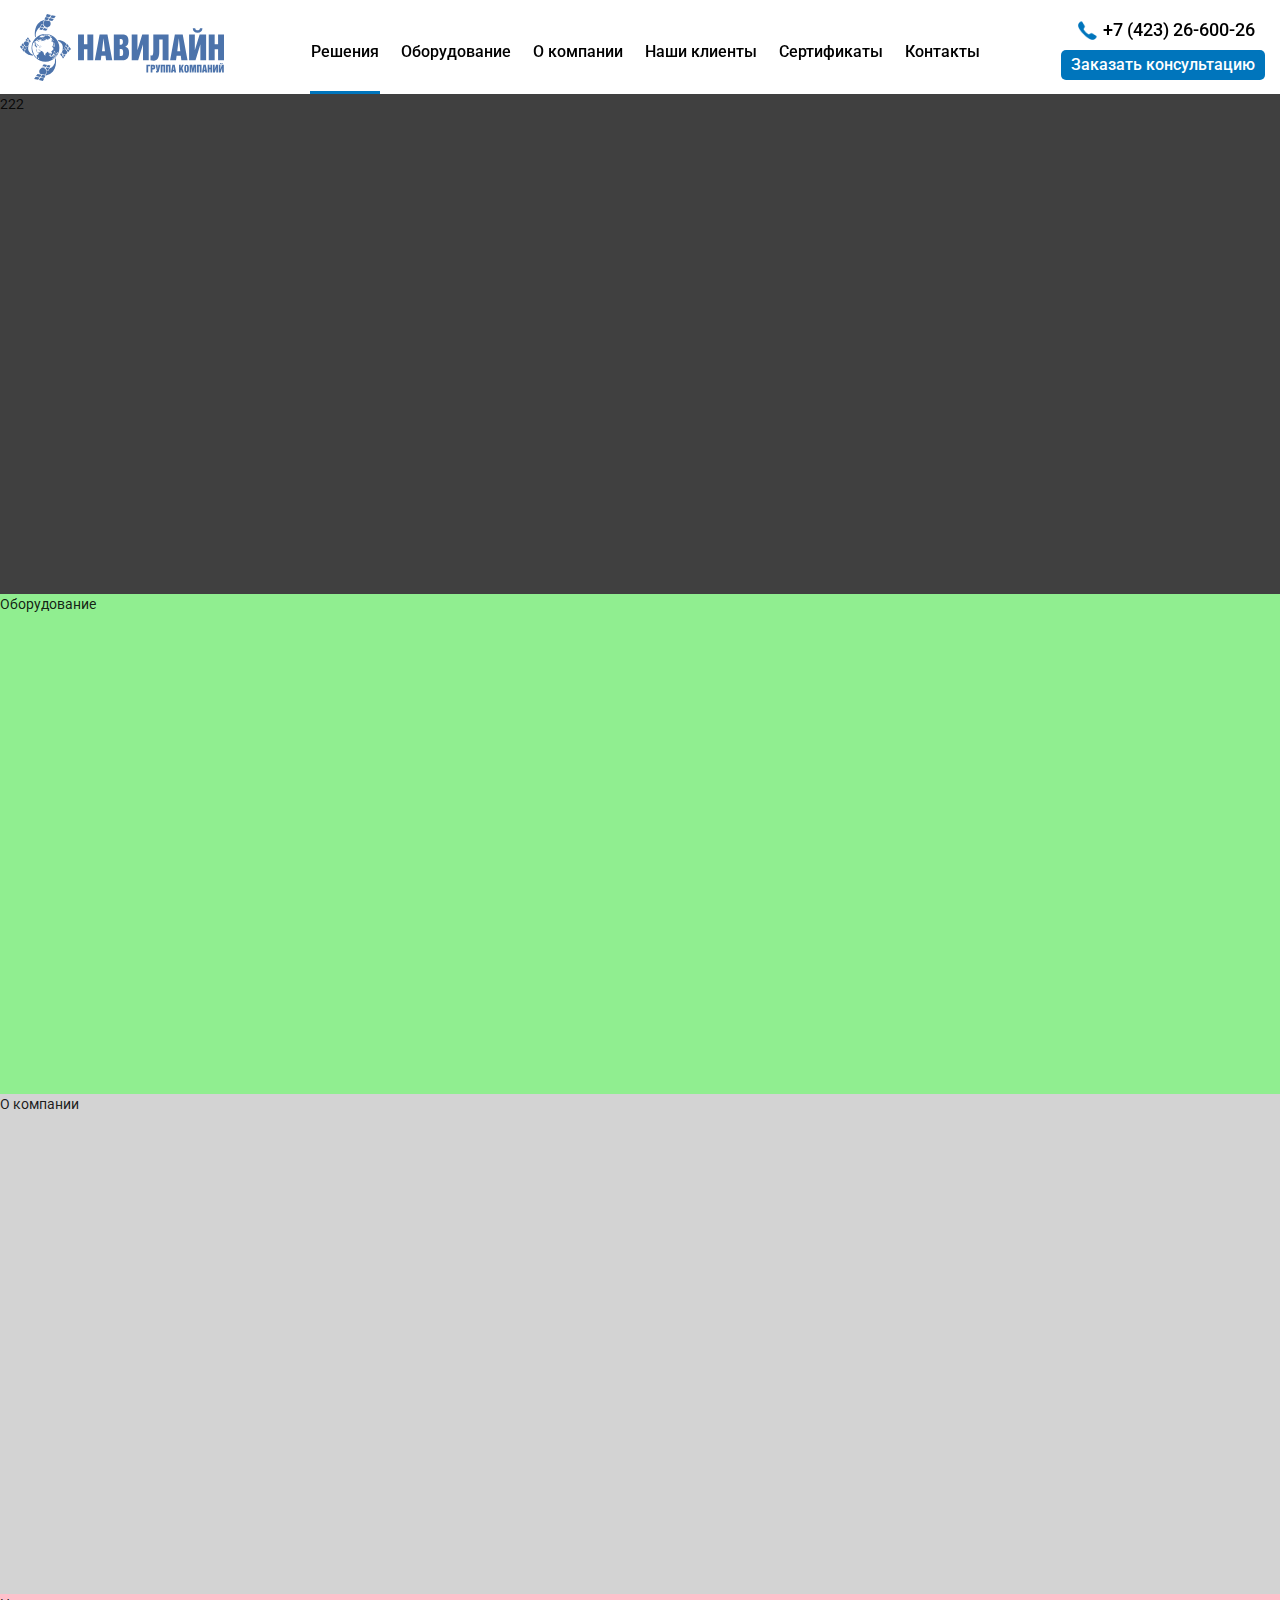
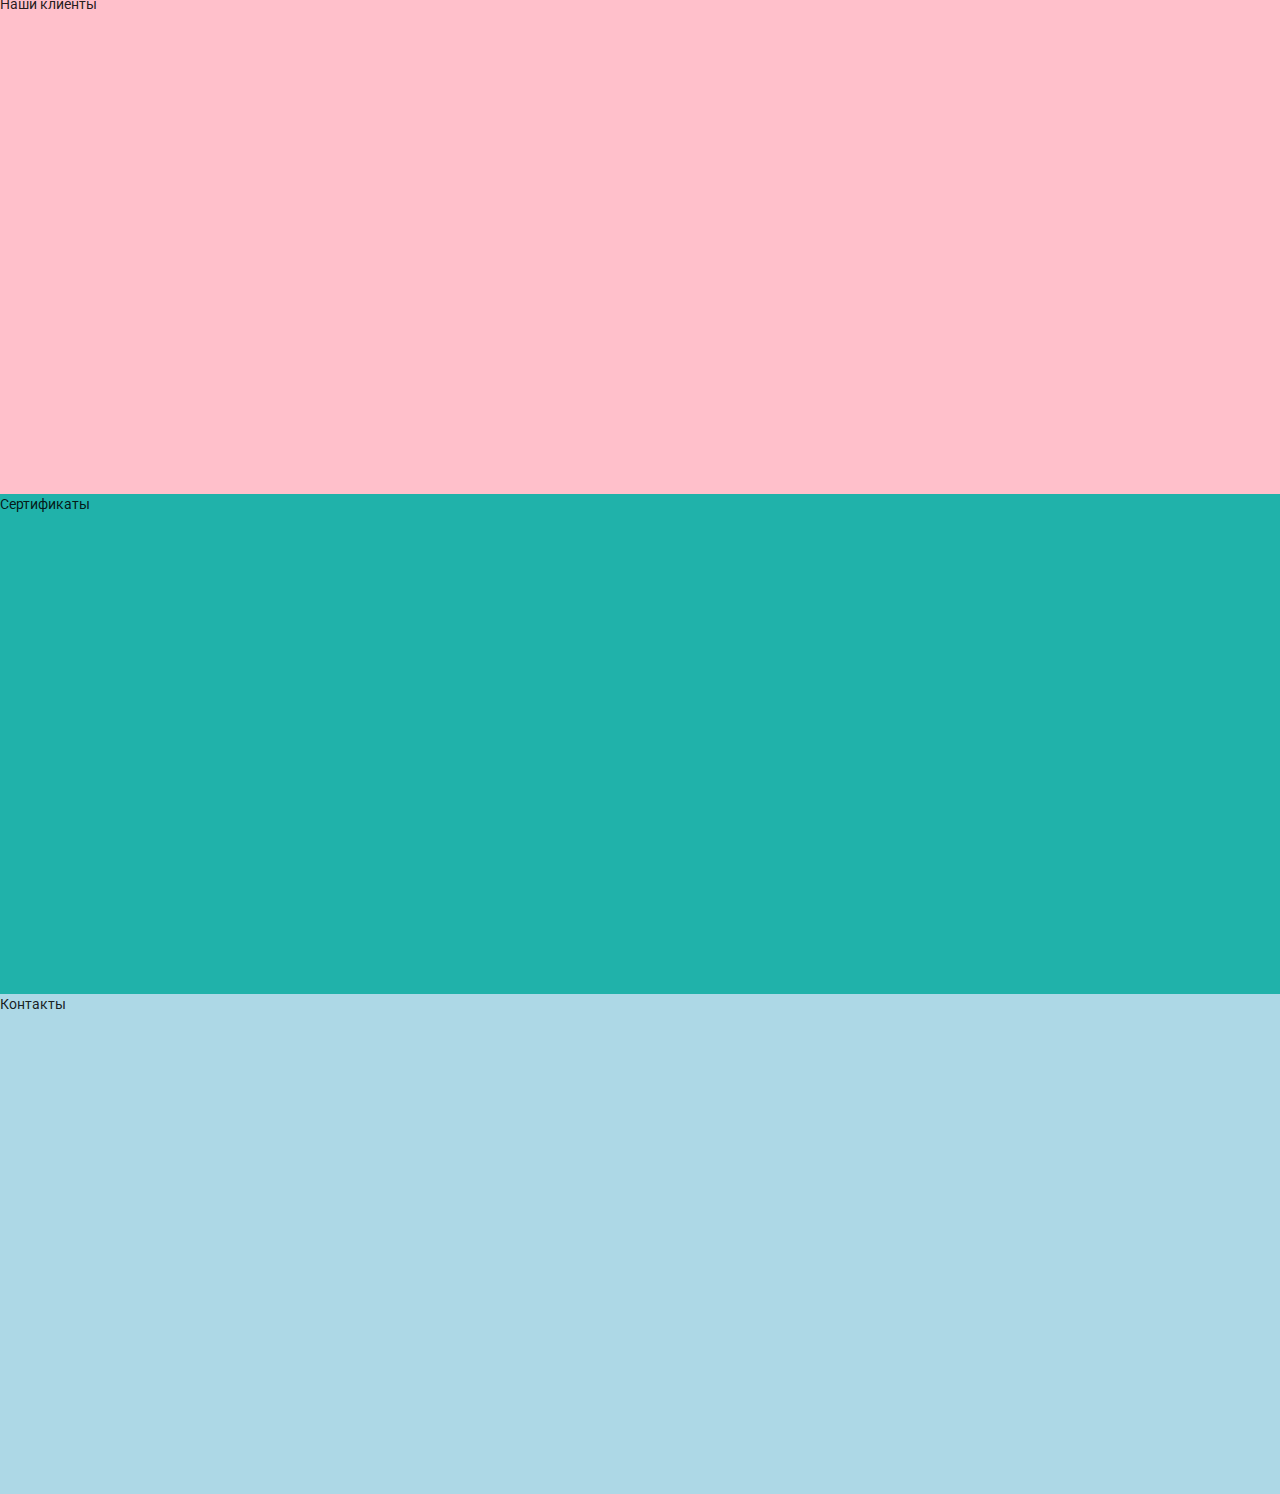
==== commit 71820abb: "rename" ====
--- a/index2.html
+++ b/index2.html
@@ -1,6 +1,7 @@
 <!DOCTYPE html>
 <html>
   <head>
+  <meta charset="UTF-8">
   <link href="https://fonts.googleapis.com/css?family=Roboto:400,700&display=swap&subset=cyrillic" rel="stylesheet">
   <link href="https://fonts.googleapis.com/icon?family=Material+Icons" rel="stylesheet">
 
@@ -11,63 +12,61 @@
 </head>
 
 <body class="">
- <div class="s123s">
-  <header class="masthead">
-    <div class="container">
-      <nav class="navbar">
+  <header id="masthead" class="masthead--small">
+    <nav class="navbar container-max-width">
 
-        <div class="hamburger">
+      <a href="#">
+        <img src="images/logo2.svg" height="67px" class="logo" alt="">
+      </a>
+      <ul id="spy" class="main-menu">
+        <li><a href="#one">Решения</a>
+          <ul class="sub-menu">
+            <li><a href="">Решения</a></li>
+            <li><a href="">Оборудование</a></li>
+            <li><a href="">О компании</a></li>
+            <li><a href="">Наши клиенты</a></li>
+            <li><a href="">Сертификаты</a></li>
+            <li><a href="">Контакты</a></li>
+          </ul>
+        </li>
+        <li><a href="#two">Оборудование</a>
+          <ul class="sub-menu">
+            <li><a href="">Решения</a></li>
+            <li><a href="">Оборудование</a></li>
+            <li><a href="">О компании</a></li>
+            <li><a href="">Наши клиенты</a></li>
+            <li><a href="">Сертификаты</a></li>
+            <li><a href="">Контакты</a></li>
+          </ul>
+        </li>
+        <li><a href="#three">О компании</a></li>
+        <li><a href="#four">Наши клиенты</a></li>
+        <li><a href="#five">Сертификаты</a></li>
+        <li><a href="#six">Контакты</a></li>
+      </ul>
+      <div class="head-right">
+        <a href="tel:+7(423)26-600-26" class="head-tel">
+          +7 (423) 26-600-26
+        </a>
+        <a href="#callback" class="cons-order">
+          Заказать консультацию
+        </a>
+
+        <div id="headButt" class="hamburger">
           <div class="hamburger-box">
             <div class="hamburger-inner"></div>
           </div>
         </div>
 
-        <a href="#">
-          <img src="images/logo2.svg" height="67px" class="logo" alt="">
-        </a>
-        <ul id="spy" class="main-menu">
-          <li><a href="#one">Решения</a>
-            <ul class="sub-menu">
-              <li><a href="">Решения</a></li>
-              <li><a href="">Оборудование</a></li>
-              <li><a href="">О компании</a></li>
-              <li><a href="">Наши клиенты</a></li>
-              <li><a href="">Сертификаты</a></li>
-              <li><a href="">Контакты</a></li>
-            </ul>
-          </li>
-          <li><a href="#two">Оборудование</a>
-            <ul class="sub-menu">
-              <li><a href="">Решения</a></li>
-              <li><a href="">Оборудование</a></li>
-              <li><a href="">О компании</a></li>
-              <li><a href="">Наши клиенты</a></li>
-              <li><a href="">Сертификаты</a></li>
-              <li><a href="">Контакты</a></li>
-            </ul>
-          </li>
-          <li><a href="#three">О компании</a></li>
-          <li><a href="#four">Наши клиенты</a></li>
-          <li><a href="#five">Сертификаты</a></li>
-          <li><a href="#six">Контакты</a></li>
-        </ul>
-        <div class="head-contact">
-          <a href="#" class="head-tel">
-            +7 (423) 26-600-26
-          </a>
-          <a href="#callback" class="cons-order">
-            Заказать консультацию
-          </a>
-        </div>
-      </nav>
-    </div>
+      </div>
+    </nav>
 
   </header>
-    <div class="page-content">
+  <div class="main-page max-width">
     <section class="section" id="one">
       <div>
 
-        <!-- Textfield with Floating Label -->
+        222
 
 
 
@@ -88,81 +87,86 @@
     <section class="section" id="six">
       <div>Контакты</div>
     </section>
-    </div>
   </div>
+
   <div id="pop" class="">
     <div class="pop-overlay"></div>
-  <div class="pop-order__w">
-    <div class="pop-close"></div>
+    <div class="pop-order__w">
+      <div class="pop-close cover"></div>
 
-    <div class="pop-order">
-      <div class="pop-order__head">
-        <h4>Запись на бесплатную консультацию</h4>
+      <div class="pop-order">
+        <div class="pop-order__head">
+          <h4>Запись на бесплатную консультацию</h4>
 
-        <div class="hamburger is-active pop-order__close white">
-          <div class="hamburger-box">
-            <div class="hamburger-inner"></div>
+          <div class="hamburger is-active pop-order__close pop-close white">
+            <div class="hamburger-box">
+              <div class="hamburger-inner"></div>
+            </div>
           </div>
+
         </div>
 
-      </div>
-
-      <div class="pop-order__body mdl-grid">
-        <div class="mdl-cell mdl-cell--4-col">
-          <form action="#">
+        <div class="pop-order__body mdl-grid">
+          <form id="orderForm" action="#" class="order-form mdl-cell mdl-cell--4-col mdl-cell--8-col-tablet">
             <div class="mdl-textfield mdl-js-textfield mdl-textfield--floating-label">
-              <input class="mdl-textfield__input" type="text" id="sample3">
-              <label class="mdl-textfield__label" for="sample3">Имя</label>
+              <input class="mdl-textfield__input" type="text" name="name" pattern="[А-Я,а-я, ]*">
+              <label class="mdl-textfield__label" for="name">Имя</label>
+            <span class="mdl-textfield__error">Только русские буквы</span>
             </div>
             <div class="mdl-textfield mdl-js-textfield mdl-textfield--floating-label">
-              <input class="mdl-textfield__input" type="text" id="sample3">
-              <label class="mdl-textfield__label" for="sample3">Телефон</label>
+              <input class="mdl-textfield__input" type="text" name="phone" pattern="[0-9,+,(,), ]*">
+              <label class="mdl-textfield__label" for="phone">Телефон</label>
+            <span class="mdl-textfield__error">Только цифры</span>
             </div>
-            <button class="mdl-button mdl-js-button mdl-button--raised mdl-js-ripple-effect mdl-button--colored right" style="float: right">
+            <button class="mdl-button mdl-js-button mdl-button--raised mdl-js-ripple-effect mdl-button--colored">
               отправить
             </button>
 
+            <div class="empty-error">Пожалуйста, заполните все поля</div>
+
           </form>
-        </div>
-        <div class="mdl-cell mdl-cell--8-col">
-          <div class="pop-order__text">
+          <div class="pop-order__text mdl-cell mdl-cell--8-col">
             <p>
               У вас есть вопросы? Оставьте свои контактные данные и наш специалист перезвонит Вам и бесплатно проконсультирует по интересующим услугам.</p>
-            <p>Либо позвоните нам по номеру: <b>+7 (423) 26-600-26</b>
+            <p>Либо позвоните нам по номеру: <b class="pop-order__tel">+7 (423) 26-600-26</b>
             </p>
           </div>
         </div>
       </div>
     </div>
-    </div>
-<div class="side-nav__w">
-    <div class="pop-close"></div>
-    <nav class="side-nav">
-      <ul class="side-menu">
-        <li><a href="">О компании</a></li>
-        <li><a href="">Решения</a></li>
-        <li><a href="">Оборудование</a></li>
-        <li><a href="">Наши клиенты</a></li>
-        <li><a href="">Сертификаты</a></li>
-        <li><a href="">Контакты</a></li>
-      </ul>
-      <ul class="side-contact">
-        <li class="side-tel"><a href="#">+7 (423) 26-600-26</a></li>
-        <li class="side-order"><a href="#callback">Заказать консультацию</a></li>
-      </ul>
-    </nav>
+    <div class="side-nav__w">
+      <div class="pop-close cover"></div>
+      <nav class="side-nav">
+        <ul class="side-menu">
+        <li><a href="#one">Решения</a></li>
+        <li><a href="#two">Оборудование</a></li>
+        <li><a href="#three">О компании</a></li>
+        <li><a href="#four">Наши клиенты</a></li>
+        <li><a href="#five">Сертификаты</a></li>
+        <li><a href="#six">Контакты</a></li>
+        </ul>
+        <ul class="side-contact">
+          <li class="side-tel"><a href="tel:+7(423)26-600-26">+7 (423) 26-600-26</a></li>
+          <li class="side-order"><a href="#callback">Заказать консультацию</a></li>
+        </ul>
+      </nav>
 
     </div>
   </div>
-  <!--
+
+
+<!--
   <script src="mdl/mdlComponentHandler.js"></script>
   <script src="mdl/button/button.js"></script>
+  <script src="mdl/ripple/ripple.js"></script>
   <script src="mdl/textfield/textfield.js"></script>
-  <script src="mdl/menu/menu.js"></script>
-  <script src="mdl/grid/grid.js"></script>
 -->
 
+
   <script src="dist/material.min.js"></script>
-  <script src="js/model.js"></script>
+  <script src="js/spyMenu.js"></script>
+  <script src="js/formatter.min.js"></script>
+  <script src="js/form.js"></script>
   <script src="js/main.js"></script>
+
 </body></html>
